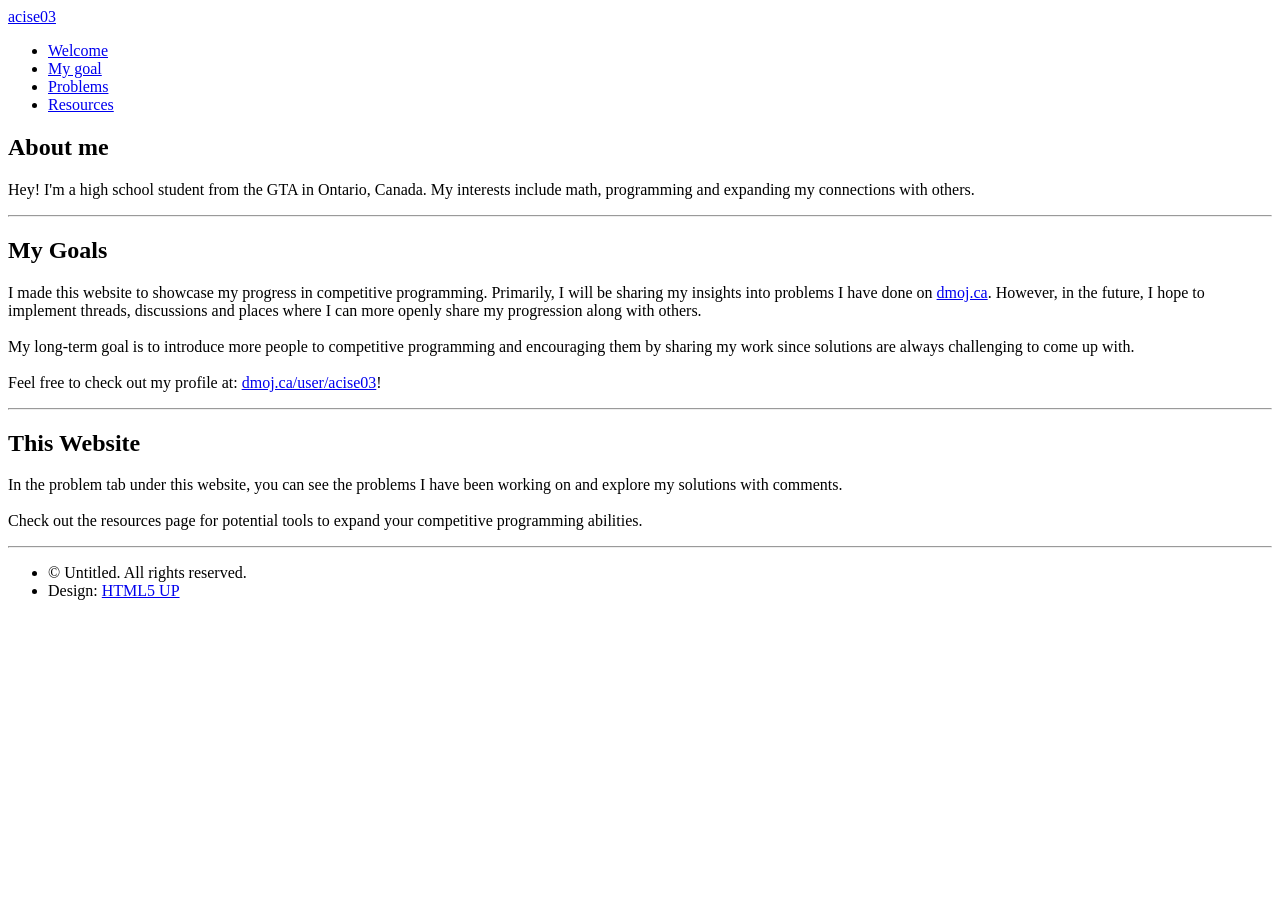
==== goal.html @ 1927cf11 "Welcome page and my goal complete" ====
<!DOCTYPE HTML>
<!--
	acise03 by HTML5 UP
	html5up.net | @ajlkn
	Free for personal and commercial use under the CCA 3.0 license (html5up.net/license)
-->
<html>

<head>
	<title>acise03</title>
	<meta charset="utf-8" />
	<meta name="viewport" content="width=device-width, initial-scale=1, user-scalable=no" />
	<link rel="stylesheet" href="assets/css/main.css" />
	<noscript>
		<link rel="stylesheet" href="assets/css/noscript.css" />
	</noscript>
</head>

<body class="is-preload">

	<!-- Header -->
	<header id="header">
		<a href="index.html" class="title">acise03</a>
		<nav>
			<ul>
				<li><a href="index.html">Welcome</a></li>
				<li><a href="goal.html">My goal</a></li>
				<li><a href="problems.html">Problems</a></li>
				<li><a href="resources.html">Resources</a></li>

			</ul>
		</nav>
	</header>

	<!-- Wrapper -->
	<div id="wrapper">

		<!-- Main -->
		<section id="main" class="wrapper">
			<div class="inner">

				<!-- Text -->
				<section>
					<h2>About me</h2>
					<p>Hey! I'm a high school student from the GTA in Ontario, Canada. My interests include math,
						programming and expanding my connections with others.</p>
					<hr />
					<h2>My Goals</h2>
					<p>I made this website to showcase my progress in competitive programming. Primarily, I will be
						sharing my insights into problems I have done on <a href="https://dmoj.ca/">dmoj.ca</a>.
						However, in the future, I hope to implement threads, discussions and places where I can more
						openly share my progression along with others. <br> <br> My long-term goal is to introduce more
						people to competitive programming and encouraging them by sharing my work since solutions are
						always challenging to come up with. <br><br>Feel free to check out my profile at: <a
							href="https://dmoj.ca/user/acise03">dmoj.ca/user/acise03</a>!</p>

					<hr />
					<h2>This Website</h2>
					<p>In the problem tab under this website, you can see the problems I have been working on and explore my solutions with comments.<br><br> Check out the resources page for potential tools to expand your competitive programming abilities.</p>

					<hr />


				</section>

			</div>
		</section>

		<!-- Footer -->
		<footer id="footer" class="wrapper alt">
			<div class="inner">
				<ul class="menu">
					<li>&copy; Untitled. All rights reserved.</li>
					<li>Design: <a href="http://html5up.net">HTML5 UP</a></li>
				</ul>
			</div>
		</footer>

		<!-- Scripts -->
		<script src="assets/js/jquery.min.js"></script>
		<script src="assets/js/jquery.scrollex.min.js"></script>
		<script src="assets/js/jquery.scrolly.min.js"></script>
		<script src="assets/js/browser.min.js"></script>
		<script src="assets/js/breakpoints.min.js"></script>
		<script src="assets/js/util.js"></script>
		<script src="assets/js/main.js"></script>

</body>

</html>
---- assets/css/main.css ----
@import url(fontawesome-all.min.css);

/*
	Hyperspace by HTML5 UP
	html5up.net | @ajlkn
	Free for personal and commercial use under the CCA 3.0 license (html5up.net/license)
*/

html, body, div, span, applet, object,
iframe, h1, h2, h3, h4, h5, h6, p, blockquote,
pre, a, abbr, acronym, address, big, cite,
code, del, dfn, em, img, ins, kbd, q, s, samp,
small, strike, strong, sub, sup, tt, var, b,
u, i, center, dl, dt, dd, ol, ul, li, fieldset,
form, label, legend, table, caption, tbody,
tfoot, thead, tr, th, td, article, aside,
canvas, details, embed, figure, figcaption,
footer, header, hgroup, menu, nav, output, ruby,
section, summary, time, mark, audio, video {
	margin: 0;
	padding: 0;
	border: 0;
	font-size: 100%;
	font: inherit;
	vertical-align: baseline;}

article, aside, details, figcaption, figure,
footer, header, hgroup, menu, nav, section {
	display: block;}

body {
	line-height: 1;
}

ol, ul {
	list-style: none;
}

blockquote, q {
	quotes: none;
}

	blockquote:before, blockquote:after, q:before, q:after {
		content: '';
		content: none;
	}

table {
	border-collapse: collapse;
	border-spacing: 0;
}

body {
	-webkit-text-size-adjust: none;
}

mark {
	background-color: transparent;
	color: inherit;
}

input::-moz-focus-inner {
	border: 0;
	padding: 0;
}

input, select, textarea {
	-moz-appearance: none;
	-webkit-appearance: none;
	-ms-appearance: none;
	appearance: none;
}

/* Basic */

	@-ms-viewport {
		width: device-width;
	}

	body {
		-ms-overflow-style: scrollbar;
	}

	@media screen and (max-width: 480px) {

		html, body {
			min-width: 320px;
		}

	}

	html {
		box-sizing: border-box;
	}

	*, *:before, *:after {
		box-sizing: inherit;
	}

	body {
		background: #312450;
	}

		body.is-preload *, body.is-preload *:before, body.is-preload *:after {
			-moz-animation: none !important;
			-webkit-animation: none !important;
			-ms-animation: none !important;
			animation: none !important;
			-moz-transition: none !important;
			-webkit-transition: none !important;
			-ms-transition: none !important;
			transition: none !important;
		}

/* Type */

	body, input, select, textarea {
		color: rgba(255, 255, 255, 0.55);
		font-family: Arial, Helvetica, sans-serif;
		font-size: 16.5pt;
		font-weight: normal;
		line-height: 1.75;
	}

		@media screen and (max-width: 1680px) {

			body, input, select, textarea {
				font-size: 13pt;
			}

		}

		@media screen and (max-width: 1280px) {

			body, input, select, textarea {
				font-size: 12pt;
			}

		}

		@media screen and (max-width: 360px) {

			body, input, select, textarea {
				font-size: 11pt;
			}

		}

	a {
		-moz-transition: color 0.2s ease, border-bottom-color 0.2s ease;
		-webkit-transition: color 0.2s ease, border-bottom-color 0.2s ease;
		-ms-transition: color 0.2s ease, border-bottom-color 0.2s ease;
		transition: color 0.2s ease, border-bottom-color 0.2s ease;
		border-bottom: dotted 1px rgba(255, 255, 255, 0.35);
		color: inherit;
		text-decoration: none;
	}

		a:hover {
			border-bottom-color: transparent;
			color: #ffffff;
		}

	strong, b {
		color: #ffffff;
		font-weight: bold;
	}

	em, i {
		font-style: italic;
	}

	p {
		margin: 0 0 2em 0;
	}

	h1, h2, h3, h4, h5, h6 {
		color: #ffffff;
		font-weight: bold;
		line-height: 1.5;
		margin: 0 0 0.5em 0;
	}

		h1 a, h2 a, h3 a, h4 a, h5 a, h6 a {
			color: inherit;
			text-decoration: none;
		}

	h1 {
		font-size: 2.75em;
	}

		h1.major {
			margin: 0 0 1.3em 0;
			position: relative;
			padding-bottom: 0.35em;
		}

			h1.major:after {
				background-image: -moz-linear-gradient(to right, #5e42a6, #b74e91);
				background-image: -webkit-linear-gradient(to right, #5e42a6, #b74e91);
				background-image: -ms-linear-gradient(to right, #5e42a6, #b74e91);
				background-image: linear-gradient(to right, #5e42a6, #b74e91);
				-moz-transition: max-width 0.2s ease;
				-webkit-transition: max-width 0.2s ease;
				-ms-transition: max-width 0.2s ease;
				transition: max-width 0.2s ease;
				border-radius: 0.2em;
				bottom: 0;
				content: '';
				height: 0.05em;
				position: absolute;
				right: 0;
				width: 100%;
			}

	h2 {
		font-size: 1.75em;
	}

	h3 {
		font-size: 1.1em;
	}

	h4 {
		font-size: 1em;
	}

	h5 {
		font-size: 0.8em;
	}

	h6 {
		font-size: 0.6em;
	}

	@media screen and (max-width: 736px) {

		h1 {
			font-size: 2em;
		}

		h2 {
			font-size: 1.25em;
		}

		h3 {
			font-size: 1em;
		}

		h4 {
			font-size: 0.8em;
		}

		h5 {
			font-size: 0.6em;
		}

		h6 {
			font-size: 0.6em;
		}

	}

	sub {
		font-size: 0.8em;
		position: relative;
		top: 0.5em;
	}

	sup {
		font-size: 0.8em;
		position: relative;
		top: -0.5em;
	}

	blockquote {
		border-left: solid 4px rgba(255, 255, 255, 0.15);
		font-style: italic;
		margin: 0 0 2em 0;
		padding: 0.5em 0 0.5em 2em;
	}

	code {
		background: rgba(255, 255, 255, 0.05);
		border-radius: 0.25em;
		border: solid 1px rgba(255, 255, 255, 0.15);
		font-family: "Courier New", monospace;
		font-size: 0.9em;
		margin: 0 0.25em;
		padding: 0.25em 0.65em;
	}

	pre {
		-webkit-overflow-scrolling: touch;
		font-family: "Courier New", monospace;
		font-size: 0.9em;
		margin: 0 0 2em 0;
	}

		pre code {
			display: block;
			line-height: 1.75em;
			padding: 1em 1.5em;
			overflow-x: auto;
		}

	hr {
		border: 0;
		border-bottom: solid 1px rgba(255, 255, 255, 0.15);
		margin: 2em 0;
	}

		hr.major {
			margin: 3em 0;
		}

	.align-left {
		text-align: left;
	}

	.align-center {
		text-align: center;
	}

	.align-right {
		text-align: right;
	}

/* Row */

	.row {
		display: flex;
		flex-wrap: wrap;
		box-sizing: border-box;
		align-items: stretch;
	}

		.row > * {
			box-sizing: border-box;
		}

		.row.gtr-uniform > * > :last-child {
			margin-bottom: 0;
		}

		.row.aln-left {
			justify-content: flex-start;
		}

		.row.aln-center {
			justify-content: center;
		}

		.row.aln-right {
			justify-content: flex-end;
		}

		.row.aln-top {
			align-items: flex-start;
		}

		.row.aln-middle {
			align-items: center;
		}

		.row.aln-bottom {
			align-items: flex-end;
		}

		.row > .imp {
			order: -1;
		}

		.row > .col-1 {
			width: 8.33333%;
		}

		.row > .off-1 {
			margin-left: 8.33333%;
		}

		.row > .col-2 {
			width: 16.66667%;
		}

		.row > .off-2 {
			margin-left: 16.66667%;
		}

		.row > .col-3 {
			width: 25%;
		}

		.row > .off-3 {
			margin-left: 25%;
		}

		.row > .col-4 {
			width: 33.33333%;
		}

		.row > .off-4 {
			margin-left: 33.33333%;
		}

		.row > .col-5 {
			width: 41.66667%;
		}

		.row > .off-5 {
			margin-left: 41.66667%;
		}

		.row > .col-6 {
			width: 50%;
		}

		.row > .off-6 {
			margin-left: 50%;
		}

		.row > .col-7 {
			width: 58.33333%;
		}

		.row > .off-7 {
			margin-left: 58.33333%;
		}

		.row > .col-8 {
			width: 66.66667%;
		}

		.row > .off-8 {
			margin-left: 66.66667%;
		}

		.row > .col-9 {
			width: 75%;
		}

		.row > .off-9 {
			margin-left: 75%;
		}

		.row > .col-10 {
			width: 83.33333%;
		}

		.row > .off-10 {
			margin-left: 83.33333%;
		}

		.row > .col-11 {
			width: 91.66667%;
		}

		.row > .off-11 {
			margin-left: 91.66667%;
		}

		.row > .col-12 {
			width: 100%;
		}

		.row > .off-12 {
			margin-left: 100%;
		}

		.row.gtr-0 {
			margin-top: 0;
			margin-left: 0em;
		}

			.row.gtr-0 > * {
				padding: 0 0 0 0em;
			}

			.row.gtr-0.gtr-uniform {
				margin-top: 0em;
			}

				.row.gtr-0.gtr-uniform > * {
					padding-top: 0em;
				}

		.row.gtr-25 {
			margin-top: 0;
			margin-left: -0.375em;
		}

			.row.gtr-25 > * {
				padding: 0 0 0 0.375em;
			}

			.row.gtr-25.gtr-uniform {
				margin-top: -0.375em;
			}

				.row.gtr-25.gtr-uniform > * {
					padding-top: 0.375em;
				}

		.row.gtr-50 {
			margin-top: 0;
			margin-left: -0.75em;
		}

			.row.gtr-50 > * {
				padding: 0 0 0 0.75em;
			}

			.row.gtr-50.gtr-uniform {
				margin-top: -0.75em;
			}

				.row.gtr-50.gtr-uniform > * {
					padding-top: 0.75em;
				}

		.row {
			margin-top: 0;
			margin-left: -1.5em;
		}

			.row > * {
				padding: 0 0 0 1.5em;
			}

			.row.gtr-uniform {
				margin-top: -1.5em;
			}

				.row.gtr-uniform > * {
					padding-top: 1.5em;
				}

		.row.gtr-150 {
			margin-top: 0;
			margin-left: -2.25em;
		}

			.row.gtr-150 > * {
				padding: 0 0 0 2.25em;
			}

			.row.gtr-150.gtr-uniform {
				margin-top: -2.25em;
			}

				.row.gtr-150.gtr-uniform > * {
					padding-top: 2.25em;
				}

		.row.gtr-200 {
			margin-top: 0;
			margin-left: -3em;
		}

			.row.gtr-200 > * {
				padding: 0 0 0 3em;
			}

			.row.gtr-200.gtr-uniform {
				margin-top: -3em;
			}

				.row.gtr-200.gtr-uniform > * {
					padding-top: 3em;
				}

		@media screen and (max-width: 1680px) {

			.row {
				display: flex;
				flex-wrap: wrap;
				box-sizing: border-box;
				align-items: stretch;
			}

				.row > * {
					box-sizing: border-box;
				}

				.row.gtr-uniform > * > :last-child {
					margin-bottom: 0;
				}

				.row.aln-left {
					justify-content: flex-start;
				}

				.row.aln-center {
					justify-content: center;
				}

				.row.aln-right {
					justify-content: flex-end;
				}

				.row.aln-top {
					align-items: flex-start;
				}

				.row.aln-middle {
					align-items: center;
				}

				.row.aln-bottom {
					align-items: flex-end;
				}

				.row > .imp-xlarge {
					order: -1;
				}

				.row > .col-1-xlarge {
					width: 8.33333%;
				}

				.row > .off-1-xlarge {
					margin-left: 8.33333%;
				}

				.row > .col-2-xlarge {
					width: 16.66667%;
				}

				.row > .off-2-xlarge {
					margin-left: 16.66667%;
				}

				.row > .col-3-xlarge {
					width: 25%;
				}

				.row > .off-3-xlarge {
					margin-left: 25%;
				}

				.row > .col-4-xlarge {
					width: 33.33333%;
				}

				.row > .off-4-xlarge {
					margin-left: 33.33333%;
				}

				.row > .col-5-xlarge {
					width: 41.66667%;
				}

				.row > .off-5-xlarge {
					margin-left: 41.66667%;
				}

				.row > .col-6-xlarge {
					width: 50%;
				}

				.row > .off-6-xlarge {
					margin-left: 50%;
				}

				.row > .col-7-xlarge {
					width: 58.33333%;
				}

				.row > .off-7-xlarge {
					margin-left: 58.33333%;
				}

				.row > .col-8-xlarge {
					width: 66.66667%;
				}

				.row > .off-8-xlarge {
					margin-left: 66.66667%;
				}

				.row > .col-9-xlarge {
					width: 75%;
				}

				.row > .off-9-xlarge {
					margin-left: 75%;
				}

				.row > .col-10-xlarge {
					width: 83.33333%;
				}

				.row > .off-10-xlarge {
					margin-left: 83.33333%;
				}

				.row > .col-11-xlarge {
					width: 91.66667%;
				}

				.row > .off-11-xlarge {
					margin-left: 91.66667%;
				}

				.row > .col-12-xlarge {
					width: 100%;
				}

				.row > .off-12-xlarge {
					margin-left: 100%;
				}

				.row.gtr-0 {
					margin-top: 0;
					margin-left: 0em;
				}

					.row.gtr-0 > * {
						padding: 0 0 0 0em;
					}

					.row.gtr-0.gtr-uniform {
						margin-top: 0em;
					}

						.row.gtr-0.gtr-uniform > * {
							padding-top: 0em;
						}

				.row.gtr-25 {
					margin-top: 0;
					margin-left: -0.375em;
				}

					.row.gtr-25 > * {
						padding: 0 0 0 0.375em;
					}

					.row.gtr-25.gtr-uniform {
						margin-top: -0.375em;
					}

						.row.gtr-25.gtr-uniform > * {
							padding-top: 0.375em;
						}

				.row.gtr-50 {
					margin-top: 0;
					margin-left: -0.75em;
				}

					.row.gtr-50 > * {
						padding: 0 0 0 0.75em;
					}

					.row.gtr-50.gtr-uniform {
						margin-top: -0.75em;
					}

						.row.gtr-50.gtr-uniform > * {
							padding-top: 0.75em;
						}

				.row {
					margin-top: 0;
					margin-left: -1.5em;
				}

					.row > * {
						padding: 0 0 0 1.5em;
					}

					.row.gtr-uniform {
						margin-top: -1.5em;
					}

						.row.gtr-uniform > * {
							padding-top: 1.5em;
						}

				.row.gtr-150 {
					margin-top: 0;
					margin-left: -2.25em;
				}

					.row.gtr-150 > * {
						padding: 0 0 0 2.25em;
					}

					.row.gtr-150.gtr-uniform {
						margin-top: -2.25em;
					}

						.row.gtr-150.gtr-uniform > * {
							padding-top: 2.25em;
						}

				.row.gtr-200 {
					margin-top: 0;
					margin-left: -3em;
				}

					.row.gtr-200 > * {
						padding: 0 0 0 3em;
					}

					.row.gtr-200.gtr-uniform {
						margin-top: -3em;
					}

						.row.gtr-200.gtr-uniform > * {
							padding-top: 3em;
						}

		}

		@media screen and (max-width: 1280px) {

			.row {
				display: flex;
				flex-wrap: wrap;
				box-sizing: border-box;
				align-items: stretch;
			}

				.row > * {
					box-sizing: border-box;
				}

				.row.gtr-uniform > * > :last-child {
					margin-bottom: 0;
				}

				.row.aln-left {
					justify-content: flex-start;
				}

				.row.aln-center {
					justify-content: center;
				}

				.row.aln-right {
					justify-content: flex-end;
				}

				.row.aln-top {
					align-items: flex-start;
				}

				.row.aln-middle {
					align-items: center;
				}

				.row.aln-bottom {
					align-items: flex-end;
				}

				.row > .imp-large {
					order: -1;
				}

				.row > .col-1-large {
					width: 8.33333%;
				}

				.row > .off-1-large {
					margin-left: 8.33333%;
				}

				.row > .col-2-large {
					width: 16.66667%;
				}

				.row > .off-2-large {
					margin-left: 16.66667%;
				}

				.row > .col-3-large {
					width: 25%;
				}

				.row > .off-3-large {
					margin-left: 25%;
				}

				.row > .col-4-large {
					width: 33.33333%;
				}

				.row > .off-4-large {
					margin-left: 33.33333%;
				}

				.row > .col-5-large {
					width: 41.66667%;
				}

				.row > .off-5-large {
					margin-left: 41.66667%;
				}

				.row > .col-6-large {
					width: 50%;
				}

				.row > .off-6-large {
					margin-left: 50%;
				}

				.row > .col-7-large {
					width: 58.33333%;
				}

				.row > .off-7-large {
					margin-left: 58.33333%;
				}

				.row > .col-8-large {
					width: 66.66667%;
				}

				.row > .off-8-large {
					margin-left: 66.66667%;
				}

				.row > .col-9-large {
					width: 75%;
				}

				.row > .off-9-large {
					margin-left: 75%;
				}

				.row > .col-10-large {
					width: 83.33333%;
				}

				.row > .off-10-large {
					margin-left: 83.33333%;
				}

				.row > .col-11-large {
					width: 91.66667%;
				}

				.row > .off-11-large {
					margin-left: 91.66667%;
				}

				.row > .col-12-large {
					width: 100%;
				}

				.row > .off-12-large {
					margin-left: 100%;
				}

				.row.gtr-0 {
					margin-top: 0;
					margin-left: 0em;
				}

					.row.gtr-0 > * {
						padding: 0 0 0 0em;
					}

					.row.gtr-0.gtr-uniform {
						margin-top: 0em;
					}

						.row.gtr-0.gtr-uniform > * {
							padding-top: 0em;
						}

				.row.gtr-25 {
					margin-top: 0;
					margin-left: -0.375em;
				}

					.row.gtr-25 > * {
						padding: 0 0 0 0.375em;
					}

					.row.gtr-25.gtr-uniform {
						margin-top: -0.375em;
					}

						.row.gtr-25.gtr-uniform > * {
							padding-top: 0.375em;
						}

				.row.gtr-50 {
					margin-top: 0;
					margin-left: -0.75em;
				}

					.row.gtr-50 > * {
						padding: 0 0 0 0.75em;
					}

					.row.gtr-50.gtr-uniform {
						margin-top: -0.75em;
					}

						.row.gtr-50.gtr-uniform > * {
							padding-top: 0.75em;
						}

				.row {
					margin-top: 0;
					margin-left: -1.5em;
				}

					.row > * {
						padding: 0 0 0 1.5em;
					}

					.row.gtr-uniform {
						margin-top: -1.5em;
					}

						.row.gtr-uniform > * {
							padding-top: 1.5em;
						}

				.row.gtr-150 {
					margin-top: 0;
					margin-left: -2.25em;
				}

					.row.gtr-150 > * {
						padding: 0 0 0 2.25em;
					}

					.row.gtr-150.gtr-uniform {
						margin-top: -2.25em;
					}

						.row.gtr-150.gtr-uniform > * {
							padding-top: 2.25em;
						}

				.row.gtr-200 {
					margin-top: 0;
					margin-left: -3em;
				}

					.row.gtr-200 > * {
						padding: 0 0 0 3em;
					}

					.row.gtr-200.gtr-uniform {
						margin-top: -3em;
					}

						.row.gtr-200.gtr-uniform > * {
							padding-top: 3em;
						}

		}

		@media screen and (max-width: 980px) {

			.row {
				display: flex;
				flex-wrap: wrap;
				box-sizing: border-box;
				align-items: stretch;
			}

				.row > * {
					box-sizing: border-box;
				}

				.row.gtr-uniform > * > :last-child {
					margin-bottom: 0;
				}

				.row.aln-left {
					justify-content: flex-start;
				}

				.row.aln-center {
					justify-content: center;
				}

				.row.aln-right {
					justify-content: flex-end;
				}

				.row.aln-top {
					align-items: flex-start;
				}

				.row.aln-middle {
					align-items: center;
				}

				.row.aln-bottom {
					align-items: flex-end;
				}

				.row > .imp-medium {
					order: -1;
				}

				.row > .col-1-medium {
					width: 8.33333%;
				}

				.row > .off-1-medium {
					margin-left: 8.33333%;
				}

				.row > .col-2-medium {
					width: 16.66667%;
				}

				.row > .off-2-medium {
					margin-left: 16.66667%;
				}

				.row > .col-3-medium {
					width: 25%;
				}

				.row > .off-3-medium {
					margin-left: 25%;
				}

				.row > .col-4-medium {
					width: 33.33333%;
				}

				.row > .off-4-medium {
					margin-left: 33.33333%;
				}

				.row > .col-5-medium {
					width: 41.66667%;
				}

				.row > .off-5-medium {
					margin-left: 41.66667%;
				}

				.row > .col-6-medium {
					width: 50%;
				}

				.row > .off-6-medium {
					margin-left: 50%;
				}

				.row > .col-7-medium {
					width: 58.33333%;
				}

				.row > .off-7-medium {
					margin-left: 58.33333%;
				}

				.row > .col-8-medium {
					width: 66.66667%;
				}

				.row > .off-8-medium {
					margin-left: 66.66667%;
				}

				.row > .col-9-medium {
					width: 75%;
				}

				.row > .off-9-medium {
					margin-left: 75%;
				}

				.row > .col-10-medium {
					width: 83.33333%;
				}

				.row > .off-10-medium {
					margin-left: 83.33333%;
				}

				.row > .col-11-medium {
					width: 91.66667%;
				}

				.row > .off-11-medium {
					margin-left: 91.66667%;
				}

				.row > .col-12-medium {
					width: 100%;
				}

				.row > .off-12-medium {
					margin-left: 100%;
				}

				.row.gtr-0 {
					margin-top: 0;
					margin-left: 0em;
				}

					.row.gtr-0 > * {
						padding: 0 0 0 0em;
					}

					.row.gtr-0.gtr-uniform {
						margin-top: 0em;
					}

						.row.gtr-0.gtr-uniform > * {
							padding-top: 0em;
						}

				.row.gtr-25 {
					margin-top: 0;
					margin-left: -0.375em;
				}

					.row.gtr-25 > * {
						padding: 0 0 0 0.375em;
					}

					.row.gtr-25.gtr-uniform {
						margin-top: -0.375em;
					}

						.row.gtr-25.gtr-uniform > * {
							padding-top: 0.375em;
						}

				.row.gtr-50 {
					margin-top: 0;
					margin-left: -0.75em;
				}

					.row.gtr-50 > * {
						padding: 0 0 0 0.75em;
					}

					.row.gtr-50.gtr-uniform {
						margin-top: -0.75em;
					}

						.row.gtr-50.gtr-uniform > * {
							padding-top: 0.75em;
						}

				.row {
					margin-top: 0;
					margin-left: -1.5em;
				}

					.row > * {
						padding: 0 0 0 1.5em;
					}

					.row.gtr-uniform {
						margin-top: -1.5em;
					}

						.row.gtr-uniform > * {
							padding-top: 1.5em;
						}

				.row.gtr-150 {
					margin-top: 0;
					margin-left: -2.25em;
				}

					.row.gtr-150 > * {
						padding: 0 0 0 2.25em;
					}

					.row.gtr-150.gtr-uniform {
						margin-top: -2.25em;
					}

						.row.gtr-150.gtr-uniform > * {
							padding-top: 2.25em;
						}

				.row.gtr-200 {
					margin-top: 0;
					margin-left: -3em;
				}

					.row.gtr-200 > * {
						padding: 0 0 0 3em;
					}

					.row.gtr-200.gtr-uniform {
						margin-top: -3em;
					}

						.row.gtr-200.gtr-uniform > * {
							padding-top: 3em;
						}

		}

		@media screen and (max-width: 736px) {

			.row {
				display: flex;
				flex-wrap: wrap;
				box-sizing: border-box;
				align-items: stretch;
			}

				.row > * {
					box-sizing: border-box;
				}

				.row.gtr-uniform > * > :last-child {
					margin-bottom: 0;
				}

				.row.aln-left {
					justify-content: flex-start;
				}

				.row.aln-center {
					justify-content: center;
				}

				.row.aln-right {
					justify-content: flex-end;
				}

				.row.aln-top {
					align-items: flex-start;
				}

				.row.aln-middle {
					align-items: center;
				}

				.row.aln-bottom {
					align-items: flex-end;
				}

				.row > .imp-small {
					order: -1;
				}

				.row > .col-1-small {
					width: 8.33333%;
				}

				.row > .off-1-small {
					margin-left: 8.33333%;
				}

				.row > .col-2-small {
					width: 16.66667%;
				}

				.row > .off-2-small {
					margin-left: 16.66667%;
				}

				.row > .col-3-small {
					width: 25%;
				}

				.row > .off-3-small {
					margin-left: 25%;
				}

				.row > .col-4-small {
					width: 33.33333%;
				}

				.row > .off-4-small {
					margin-left: 33.33333%;
				}

				.row > .col-5-small {
					width: 41.66667%;
				}

				.row > .off-5-small {
					margin-left: 41.66667%;
				}

				.row > .col-6-small {
					width: 50%;
				}

				.row > .off-6-small {
					margin-left: 50%;
				}

				.row > .col-7-small {
					width: 58.33333%;
				}

				.row > .off-7-small {
					margin-left: 58.33333%;
				}

				.row > .col-8-small {
					width: 66.66667%;
				}

				.row > .off-8-small {
					margin-left: 66.66667%;
				}

				.row > .col-9-small {
					width: 75%;
				}

				.row > .off-9-small {
					margin-left: 75%;
				}

				.row > .col-10-small {
					width: 83.33333%;
				}

				.row > .off-10-small {
					margin-left: 83.33333%;
				}

				.row > .col-11-small {
					width: 91.66667%;
				}

				.row > .off-11-small {
					margin-left: 91.66667%;
				}

				.row > .col-12-small {
					width: 100%;
				}

				.row > .off-12-small {
					margin-left: 100%;
				}

				.row.gtr-0 {
					margin-top: 0;
					margin-left: 0em;
				}

					.row.gtr-0 > * {
						padding: 0 0 0 0em;
					}

					.row.gtr-0.gtr-uniform {
						margin-top: 0em;
					}

						.row.gtr-0.gtr-uniform > * {
							padding-top: 0em;
						}

				.row.gtr-25 {
					margin-top: 0;
					margin-left: -0.375em;
				}

					.row.gtr-25 > * {
						padding: 0 0 0 0.375em;
					}

					.row.gtr-25.gtr-uniform {
						margin-top: -0.375em;
					}

						.row.gtr-25.gtr-uniform > * {
							padding-top: 0.375em;
						}

				.row.gtr-50 {
					margin-top: 0;
					margin-left: -0.75em;
				}

					.row.gtr-50 > * {
						padding: 0 0 0 0.75em;
					}

					.row.gtr-50.gtr-uniform {
						margin-top: -0.75em;
					}

						.row.gtr-50.gtr-uniform > * {
							padding-top: 0.75em;
						}

				.row {
					margin-top: 0;
					margin-left: -1.5em;
				}

					.row > * {
						padding: 0 0 0 1.5em;
					}

					.row.gtr-uniform {
						margin-top: -1.5em;
					}

						.row.gtr-uniform > * {
							padding-top: 1.5em;
						}

				.row.gtr-150 {
					margin-top: 0;
					margin-left: -2.25em;
				}

					.row.gtr-150 > * {
						padding: 0 0 0 2.25em;
					}

					.row.gtr-150.gtr-uniform {
						margin-top: -2.25em;
					}

						.row.gtr-150.gtr-uniform > * {
							padding-top: 2.25em;
						}

				.row.gtr-200 {
					margin-top: 0;
					margin-left: -3em;
				}

					.row.gtr-200 > * {
						padding: 0 0 0 3em;
					}

					.row.gtr-200.gtr-uniform {
						margin-top: -3em;
					}

						.row.gtr-200.gtr-uniform > * {
							padding-top: 3em;
						}

		}

		@media screen and (max-width: 480px) {

			.row {
				display: flex;
				flex-wrap: wrap;
				box-sizing: border-box;
				align-items: stretch;
			}

				.row > * {
					box-sizing: border-box;
				}

				.row.gtr-uniform > * > :last-child {
					margin-bottom: 0;
				}

				.row.aln-left {
					justify-content: flex-start;
				}

				.row.aln-center {
					justify-content: center;
				}

				.row.aln-right {
					justify-content: flex-end;
				}

				.row.aln-top {
					align-items: flex-start;
				}

				.row.aln-middle {
					align-items: center;
				}

				.row.aln-bottom {
					align-items: flex-end;
				}

				.row > .imp-xsmall {
					order: -1;
				}

				.row > .col-1-xsmall {
					width: 8.33333%;
				}

				.row > .off-1-xsmall {
					margin-left: 8.33333%;
				}

				.row > .col-2-xsmall {
					width: 16.66667%;
				}

				.row > .off-2-xsmall {
					margin-left: 16.66667%;
				}

				.row > .col-3-xsmall {
					width: 25%;
				}

				.row > .off-3-xsmall {
					margin-left: 25%;
				}

				.row > .col-4-xsmall {
					width: 33.33333%;
				}

				.row > .off-4-xsmall {
					margin-left: 33.33333%;
				}

				.row > .col-5-xsmall {
					width: 41.66667%;
				}

				.row > .off-5-xsmall {
					margin-left: 41.66667%;
				}

				.row > .col-6-xsmall {
					width: 50%;
				}

				.row > .off-6-xsmall {
					margin-left: 50%;
				}

				.row > .col-7-xsmall {
					width: 58.33333%;
				}

				.row > .off-7-xsmall {
					margin-left: 58.33333%;
				}

				.row > .col-8-xsmall {
					width: 66.66667%;
				}

				.row > .off-8-xsmall {
					margin-left: 66.66667%;
				}

				.row > .col-9-xsmall {
					width: 75%;
				}

				.row > .off-9-xsmall {
					margin-left: 75%;
				}

				.row > .col-10-xsmall {
					width: 83.33333%;
				}

				.row > .off-10-xsmall {
					margin-left: 83.33333%;
				}

				.row > .col-11-xsmall {
					width: 91.66667%;
				}

				.row > .off-11-xsmall {
					margin-left: 91.66667%;
				}

				.row > .col-12-xsmall {
					width: 100%;
				}

				.row > .off-12-xsmall {
					margin-left: 100%;
				}

				.row.gtr-0 {
					margin-top: 0;
					margin-left: 0em;
				}

					.row.gtr-0 > * {
						padding: 0 0 0 0em;
					}

					.row.gtr-0.gtr-uniform {
						margin-top: 0em;
					}

						.row.gtr-0.gtr-uniform > * {
							padding-top: 0em;
						}

				.row.gtr-25 {
					margin-top: 0;
					margin-left: -0.375em;
				}

					.row.gtr-25 > * {
						padding: 0 0 0 0.375em;
					}

					.row.gtr-25.gtr-uniform {
						margin-top: -0.375em;
					}

						.row.gtr-25.gtr-uniform > * {
							padding-top: 0.375em;
						}

				.row.gtr-50 {
					margin-top: 0;
					margin-left: -0.75em;
				}

					.row.gtr-50 > * {
						padding: 0 0 0 0.75em;
					}

					.row.gtr-50.gtr-uniform {
						margin-top: -0.75em;
					}

						.row.gtr-50.gtr-uniform > * {
							padding-top: 0.75em;
						}

				.row {
					margin-top: 0;
					margin-left: -1.5em;
				}

					.row > * {
						padding: 0 0 0 1.5em;
					}

					.row.gtr-uniform {
						margin-top: -1.5em;
					}

						.row.gtr-uniform > * {
							padding-top: 1.5em;
						}

				.row.gtr-150 {
					margin-top: 0;
					margin-left: -2.25em;
				}

					.row.gtr-150 > * {
						padding: 0 0 0 2.25em;
					}

					.row.gtr-150.gtr-uniform {
						margin-top: -2.25em;
					}

						.row.gtr-150.gtr-uniform > * {
							padding-top: 2.25em;
						}

				.row.gtr-200 {
					margin-top: 0;
					margin-left: -3em;
				}

					.row.gtr-200 > * {
						padding: 0 0 0 3em;
					}

					.row.gtr-200.gtr-uniform {
						margin-top: -3em;
					}

						.row.gtr-200.gtr-uniform > * {
							padding-top: 3em;
						}

		}

/* Box */

	.box {
		border-radius: 0.25em;
		border: solid 1px rgba(255, 255, 255, 0.15);
		margin-bottom: 2em;
		padding: 1.5em;
	}

		.box > :last-child,
		.box > :last-child > :last-child,
		.box > :last-child > :last-child > :last-child {
			margin-bottom: 0;
		}

		.box.alt {
			border: 0;
			border-radius: 0;
			padding: 0;
		}

/* Button */

	input[type="submit"],
	input[type="reset"],
	input[type="button"],
	button,
	.button {
		-moz-appearance: none;
		-webkit-appearance: none;
		-ms-appearance: none;
		appearance: none;
		-moz-transition: border-color 0.2s ease;
		-webkit-transition: border-color 0.2s ease;
		-ms-transition: border-color 0.2s ease;
		transition: border-color 0.2s ease;
		background-color: transparent;
		border: solid 1px !important;
		border-color: rgba(255, 255, 255, 0.15) !important;
		border-radius: 3em;
		color: #ffffff !important;
		cursor: pointer;
		display: inline-block;
		font-size: 0.6em;
		font-weight: bold;
		height: calc(4.75em + 2px);
		letter-spacing: 0.25em;
		line-height: 4.75em;
		outline: 0;
		padding: 0 3.75em;
		position: relative;
		text-align: center;
		text-decoration: none;
		text-transform: uppercase;
		white-space: nowrap;
	}

		input[type="submit"]:after,
		input[type="reset"]:after,
		input[type="button"]:after,
		button:after,
		.button:after {
			-moz-transform: scale(0.25);
			-webkit-transform: scale(0.25);
			-ms-transform: scale(0.25);
			transform: scale(0.25);
			pointer-events: none;
			-moz-transition: opacity 0.2s ease, -moz-transform 0.2s ease;
			-webkit-transition: opacity 0.2s ease, -webkit-transform 0.2s ease;
			-ms-transition: opacity 0.2s ease, -ms-transform 0.2s ease;
			transition: opacity 0.2s ease, transform 0.2s ease;
			background: #ffffff;
			border-radius: 3em;
			content: '';
			height: 100%;
			left: 0;
			opacity: 0;
			position: absolute;
			top: 0;
			width: 100%;
		}

		input[type="submit"].icon:before,
		input[type="reset"].icon:before,
		input[type="button"].icon:before,
		button.icon:before,
		.button.icon:before {
			margin-right: 0.75em;
		}

		input[type="submit"].fit,
		input[type="reset"].fit,
		input[type="button"].fit,
		button.fit,
		.button.fit {
			width: 100%;
		}

		input[type="submit"].small,
		input[type="reset"].small,
		input[type="button"].small,
		button.small,
		.button.small {
			font-size: 0.4em;
		}

		input[type="submit"].large,
		input[type="reset"].large,
		input[type="button"].large,
		button.large,
		.button.large {
			font-size: 0.8em;
		}

		input[type="submit"].primary,
		input[type="reset"].primary,
		input[type="button"].primary,
		button.primary,
		.button.primary {
			background-color: #ffffff;
			color: #312450 !important;
		}

			input[type="submit"].primary:after,
			input[type="reset"].primary:after,
			input[type="button"].primary:after,
			button.primary:after,
			.button.primary:after {
				display: none;
			}

		input[type="submit"].disabled, input[type="submit"]:disabled,
		input[type="reset"].disabled,
		input[type="reset"]:disabled,
		input[type="button"].disabled,
		input[type="button"]:disabled,
		button.disabled,
		button:disabled,
		.button.disabled,
		.button:disabled {
			cursor: default;
			opacity: 0.5;
			pointer-events: none;
		}

		input[type="submit"]:hover,
		input[type="reset"]:hover,
		input[type="button"]:hover,
		button:hover,
		.button:hover {
			border-color: rgba(255, 255, 255, 0.55) !important;
		}

			input[type="submit"]:hover:after,
			input[type="reset"]:hover:after,
			input[type="button"]:hover:after,
			button:hover:after,
			.button:hover:after {
				opacity: 0.05;
				-moz-transform: scale(1);
				-webkit-transform: scale(1);
				-ms-transform: scale(1);
				transform: scale(1);
			}

			input[type="submit"]:hover:active,
			input[type="reset"]:hover:active,
			input[type="button"]:hover:active,
			button:hover:active,
			.button:hover:active {
				border-color: #ffffff !important;
			}

				input[type="submit"]:hover:active:after,
				input[type="reset"]:hover:active:after,
				input[type="button"]:hover:active:after,
				button:hover:active:after,
				.button:hover:active:after {
					opacity: 0.1;
				}

/* Features */

	.features {
		display: -moz-flex;
		display: -webkit-flex;
		display: -ms-flex;
		display: flex;
		-moz-flex-wrap: wrap;
		-webkit-flex-wrap: wrap;
		-ms-flex-wrap: wrap;
		flex-wrap: wrap;
		border-radius: 0.25em;
		border: solid 1px rgba(255, 255, 255, 0.15);
		background: rgba(255, 255, 255, 0.05);
		margin: 0 0 2em 0;
	}

		.features section {
			padding: 3.5em 3em 1em 7em ;
			width: 50%;
			border-top: solid 1px rgba(255, 255, 255, 0.15);
			position: relative;
		}

			.features section:nth-child(-n + 2) {
				border-top-width: 0;
			}

			.features section:nth-child(2n) {
				border-left: solid 1px rgba(255, 255, 255, 0.15);
			}

			.features section .icon {
				-moz-transition: opacity 0.5s ease, -moz-transform 0.5s ease;
				-webkit-transition: opacity 0.5s ease, -webkit-transform 0.5s ease;
				-ms-transition: opacity 0.5s ease, -ms-transform 0.5s ease;
				transition: opacity 0.5s ease, transform 0.5s ease;
				-moz-transition-delay: 1s;
				-webkit-transition-delay: 1s;
				-ms-transition-delay: 1s;
				transition-delay: 1s;
				-moz-transform: scale(1);
				-webkit-transform: scale(1);
				-ms-transform: scale(1);
				transform: scale(1);
				position: absolute;
				left: 3em;
				top: 3em;
				opacity: 1;
			}

			.features section:nth-child(1) .icon {
				-moz-transition-delay: 0.15s;
				-webkit-transition-delay: 0.15s;
				-ms-transition-delay: 0.15s;
				transition-delay: 0.15s;
			}

			.features section:nth-child(2) .icon {
				-moz-transition-delay: 0.3s;
				-webkit-transition-delay: 0.3s;
				-ms-transition-delay: 0.3s;
				transition-delay: 0.3s;
			}

			.features section:nth-child(3) .icon {
				-moz-transition-delay: 0.45s;
				-webkit-transition-delay: 0.45s;
				-ms-transition-delay: 0.45s;
				transition-delay: 0.45s;
			}

			.features section:nth-child(4) .icon {
				-moz-transition-delay: 0.6s;
				-webkit-transition-delay: 0.6s;
				-ms-transition-delay: 0.6s;
				transition-delay: 0.6s;
			}

			.features section:nth-child(5) .icon {
				-moz-transition-delay: 0.75s;
				-webkit-transition-delay: 0.75s;
				-ms-transition-delay: 0.75s;
				transition-delay: 0.75s;
			}

			.features section:nth-child(6) .icon {
				-moz-transition-delay: 0.9s;
				-webkit-transition-delay: 0.9s;
				-ms-transition-delay: 0.9s;
				transition-delay: 0.9s;
			}

			.features section:nth-child(7) .icon {
				-moz-transition-delay: 1.05s;
				-webkit-transition-delay: 1.05s;
				-ms-transition-delay: 1.05s;
				transition-delay: 1.05s;
			}

			.features section:nth-child(8) .icon {
				-moz-transition-delay: 1.2s;
				-webkit-transition-delay: 1.2s;
				-ms-transition-delay: 1.2s;
				transition-delay: 1.2s;
			}

			.features section:nth-child(9) .icon {
				-moz-transition-delay: 1.35s;
				-webkit-transition-delay: 1.35s;
				-ms-transition-delay: 1.35s;
				transition-delay: 1.35s;
			}

			.features section:nth-child(10) .icon {
				-moz-transition-delay: 1.5s;
				-webkit-transition-delay: 1.5s;
				-ms-transition-delay: 1.5s;
				transition-delay: 1.5s;
			}

			.features section:nth-child(11) .icon {
				-moz-transition-delay: 1.65s;
				-webkit-transition-delay: 1.65s;
				-ms-transition-delay: 1.65s;
				transition-delay: 1.65s;
			}

			.features section:nth-child(12) .icon {
				-moz-transition-delay: 1.8s;
				-webkit-transition-delay: 1.8s;
				-ms-transition-delay: 1.8s;
				transition-delay: 1.8s;
			}

			.features section:nth-child(13) .icon {
				-moz-transition-delay: 1.95s;
				-webkit-transition-delay: 1.95s;
				-ms-transition-delay: 1.95s;
				transition-delay: 1.95s;
			}

			.features section:nth-child(14) .icon {
				-moz-transition-delay: 2.1s;
				-webkit-transition-delay: 2.1s;
				-ms-transition-delay: 2.1s;
				transition-delay: 2.1s;
			}

			.features section:nth-child(15) .icon {
				-moz-transition-delay: 2.25s;
				-webkit-transition-delay: 2.25s;
				-ms-transition-delay: 2.25s;
				transition-delay: 2.25s;
			}

			.features section:nth-child(16) .icon {
				-moz-transition-delay: 2.4s;
				-webkit-transition-delay: 2.4s;
				-ms-transition-delay: 2.4s;
				transition-delay: 2.4s;
			}

			.features section:nth-child(17) .icon {
				-moz-transition-delay: 2.55s;
				-webkit-transition-delay: 2.55s;
				-ms-transition-delay: 2.55s;
				transition-delay: 2.55s;
			}

			.features section:nth-child(18) .icon {
				-moz-transition-delay: 2.7s;
				-webkit-transition-delay: 2.7s;
				-ms-transition-delay: 2.7s;
				transition-delay: 2.7s;
			}

			.features section:nth-child(19) .icon {
				-moz-transition-delay: 2.85s;
				-webkit-transition-delay: 2.85s;
				-ms-transition-delay: 2.85s;
				transition-delay: 2.85s;
			}

			.features section:nth-child(20) .icon {
				-moz-transition-delay: 3s;
				-webkit-transition-delay: 3s;
				-ms-transition-delay: 3s;
				transition-delay: 3s;
			}

		.features.inactive section .icon {
			-moz-transform: scale(0.5);
			-webkit-transform: scale(0.5);
			-ms-transform: scale(0.5);
			transform: scale(0.5);
			opacity: 0;
		}

		@media screen and (max-width: 980px) {

			.features {
				display: block;
			}

				.features section {
					border-top-width: 1px !important;
					border-left-width: 0 !important;
					width: 100%;
				}

					.features section:first-child {
						border-top-width: 0 !important;
					}

		}

		@media screen and (max-width: 736px) {

			.features section {
				padding: 2.5em 1.5em 0.1em 5.5em ;
			}

				.features section .icon {
					left: 1.5em;
					top: 2em;
				}

		}

		@media screen and (max-width: 480px) {

			.features section {
				padding: 2em 1.5em 0.1em 1.5em ;
			}

				.features section .icon {
					left: 0;
					position: relative;
					top: 0;
				}

		}

/* Form */

	form {
		margin: 0 0 2em 0;
	}

		form > :last-child {
			margin-bottom: 0;
		}

		form > .fields {
			display: -moz-flex;
			display: -webkit-flex;
			display: -ms-flex;
			display: flex;
			-moz-flex-wrap: wrap;
			-webkit-flex-wrap: wrap;
			-ms-flex-wrap: wrap;
			flex-wrap: wrap;
			width: calc(100% + 3em);
			margin: -1.5em 0 2em -1.5em;
		}

			form > .fields > .field {
				-moz-flex-grow: 0;
				-webkit-flex-grow: 0;
				-ms-flex-grow: 0;
				flex-grow: 0;
				-moz-flex-shrink: 0;
				-webkit-flex-shrink: 0;
				-ms-flex-shrink: 0;
				flex-shrink: 0;
				padding: 1.5em 0 0 1.5em;
				width: calc(100% - 1.5em);
			}

				form > .fields > .field.half {
					width: calc(50% - 0.75em);
				}

				form > .fields > .field.third {
					width: calc(100%/3 - 0.5em);
				}

				form > .fields > .field.quarter {
					width: calc(25% - 0.375em);
				}

		@media screen and (max-width: 480px) {

			form > .fields {
				width: calc(100% + 3em);
				margin: -1.5em 0 2em -1.5em;
			}

				form > .fields > .field {
					padding: 1.5em 0 0 1.5em;
					width: calc(100% - 1.5em);
				}

					form > .fields > .field.half {
						width: calc(100% - 1.5em);
					}

					form > .fields > .field.third {
						width: calc(100% - 1.5em);
					}

					form > .fields > .field.quarter {
						width: calc(100% - 1.5em);
					}

		}

	label {
		color: #ffffff;
		font-weight: bold;
		line-height: 1.5;
		margin: 0 0 0.7em 0;
		display: block;
		font-size: 1.1em;
	}

	input[type="text"],
	input[type="password"],
	input[type="email"],
	input[type="tel"],
	select,
	textarea {
		-moz-appearance: none;
		-webkit-appearance: none;
		-ms-appearance: none;
		appearance: none;
		background: rgba(255, 255, 255, 0.05);
		border-radius: 0.25em;
		border: none;
		border: solid 1px rgba(255, 255, 255, 0.15);
		color: inherit;
		display: block;
		outline: 0;
		padding: 0 1em;
		text-decoration: none;
		width: 100%;
	}

		input[type="text"]:invalid,
		input[type="password"]:invalid,
		input[type="email"]:invalid,
		input[type="tel"]:invalid,
		select:invalid,
		textarea:invalid {
			box-shadow: none;
		}

		input[type="text"]:focus,
		input[type="password"]:focus,
		input[type="email"]:focus,
		input[type="tel"]:focus,
		select:focus,
		textarea:focus {
			border-color: #ffffff;
			box-shadow: 0 0 0 1px #ffffff;
		}

	select {
		background-image: url("data:image/svg+xml;charset=utf8,%3Csvg xmlns='http://www.w3.org/2000/svg' width='40' height='40' preserveAspectRatio='none' viewBox='0 0 40 40'%3E%3Cpath d='M9.4,12.3l10.4,10.4l10.4-10.4c0.2-0.2,0.5-0.4,0.9-0.4c0.3,0,0.6,0.1,0.9,0.4l3.3,3.3c0.2,0.2,0.4,0.5,0.4,0.9 c0,0.4-0.1,0.6-0.4,0.9L20.7,31.9c-0.2,0.2-0.5,0.4-0.9,0.4c-0.3,0-0.6-0.1-0.9-0.4L4.3,17.3c-0.2-0.2-0.4-0.5-0.4-0.9 c0-0.4,0.1-0.6,0.4-0.9l3.3-3.3c0.2-0.2,0.5-0.4,0.9-0.4S9.1,12.1,9.4,12.3z' fill='rgba(255, 255, 255, 0.15)' /%3E%3C/svg%3E");
		background-size: 1.25rem;
		background-repeat: no-repeat;
		background-position: calc(100% - 1rem) center;
		height: 2.75em;
		padding-right: 2.75em;
		text-overflow: ellipsis;
	}

		select option {
			color: #ffffff;
			background: #312450;
		}

		select:focus::-ms-value {
			background-color: transparent;
		}

		select::-ms-expand {
			display: none;
		}

	input[type="text"],
	input[type="password"],
	input[type="email"],
	select {
		height: 2.75em;
	}

	textarea {
		padding: 0.75em 1em;
	}

		body.is-ie textarea {
			min-height: 10em;
		}

	input[type="checkbox"],
	input[type="radio"] {
		-moz-appearance: none;
		-webkit-appearance: none;
		-ms-appearance: none;
		appearance: none;
		display: block;
		float: left;
		margin-right: -2em;
		opacity: 0;
		width: 1em;
		z-index: -1;
	}

		input[type="checkbox"] + label,
		input[type="radio"] + label {
			text-decoration: none;
			color: rgba(255, 255, 255, 0.55);
			cursor: pointer;
			display: inline-block;
			font-size: 1em;
			font-weight: normal;
			padding-left: 2.4em;
			padding-right: 0.75em;
			position: relative;
		}

			input[type="checkbox"] + label:before,
			input[type="radio"] + label:before {
				-moz-osx-font-smoothing: grayscale;
				-webkit-font-smoothing: antialiased;
				display: inline-block;
				font-style: normal;
				font-variant: normal;
				text-rendering: auto;
				line-height: 1;
				text-transform: none !important;
				font-family: 'Font Awesome 5 Free';
				font-weight: 900;
			}

			input[type="checkbox"] + label:before,
			input[type="radio"] + label:before {
				background: rgba(255, 255, 255, 0.05);
				border-radius: 0.25em;
				border: solid 1px rgba(255, 255, 255, 0.15);
				content: '';
				display: inline-block;
				font-size: 0.8em;
				height: 2.0625em;
				left: 0;
				line-height: 2.0625em;
				position: absolute;
				text-align: center;
				top: 0;
				width: 2.0625em;
			}

		input[type="checkbox"]:checked + label:before,
		input[type="radio"]:checked + label:before {
			background: #ffffff;
			border-color: #ffffff;
			color: #b74e91;
			content: '\f00c';
		}

		input[type="checkbox"]:focus + label:before,
		input[type="radio"]:focus + label:before {
			border-color: #ffffff;
			box-shadow: 0 0 0 1px #ffffff;
		}

	input[type="checkbox"] + label:before {
		border-radius: 0.25em;
	}

	input[type="radio"] + label:before {
		border-radius: 100%;
	}

	::-webkit-input-placeholder {
		color: rgba(255, 255, 255, 0.35) !important;
		opacity: 1.0;
	}

	:-moz-placeholder {
		color: rgba(255, 255, 255, 0.35) !important;
		opacity: 1.0;
	}

	::-moz-placeholder {
		color: rgba(255, 255, 255, 0.35) !important;
		opacity: 1.0;
	}

	:-ms-input-placeholder {
		color: rgba(255, 255, 255, 0.35) !important;
		opacity: 1.0;
	}

/* Icon */

	.icon {
		text-decoration: none;
		border-bottom: none;
		position: relative;
	}

		.icon:before {
			-moz-osx-font-smoothing: grayscale;
			-webkit-font-smoothing: antialiased;
			display: inline-block;
			font-style: normal;
			font-variant: normal;
			text-rendering: auto;
			line-height: 1;
			text-transform: none !important;
			font-family: 'Font Awesome 5 Free';
			font-weight: 400;
		}

		.icon > .label {
			display: none;
		}

		.icon:before {
			line-height: inherit;
		}

		.icon.solid:before {
			font-weight: 900;
		}

		.icon.brands:before {
			font-family: 'Font Awesome 5 Brands';
		}

		.icon.major {
			width: 2.5em;
			height: 2.5em;
			display: block;
			background: #ffffff;
			border-radius: 100%;
			color: #312450;
			text-align: center;
			line-height: 2.5em;
			margin: 0 0 1.3em 0;
		}

			.icon.major:before {
				font-size: 1.25em;
			}

				.wrapper.style1 .icon.major:before {
					color: #5e42a6;
				}

				.wrapper.style1-alt .icon.major:before {
					color: #493382;
				}

				.wrapper.style2 .icon.major:before {
					color: #5052b5;
				}

				.wrapper.style2-alt .icon.major:before {
					color: #3e4094;
				}

				.wrapper.style3 .icon.major:before {
					color: #b74e91;
				}

				.wrapper.style3-alt .icon.major:before {
					color: #953d75;
				}

/* Image */

	.image {
		border-radius: 0.25em;
		border: 0;
		display: inline-block;
		position: relative;
	}

		.image img {
			border-radius: 0.25em;
			display: block;
		}

		.image.left, .image.right {
			max-width: 40%;
		}

			.image.left img, .image.right img {
				width: 100%;
			}

		.image.left {
			float: left;
			margin: 0 1.5em 1em 0;
			top: 0.25em;
		}

		.image.right {
			float: right;
			margin: 0 0 1em 1.5em;
			top: 0.25em;
		}

		.image.fit {
			display: block;
			margin: 0 0 2em 0;
			width: 100%;
		}

			.image.fit img {
				width: 100%;
			}

		.image.main {
			display: block;
			margin: 0 0 3em 0;
			width: 100%;
		}

			.image.main img {
				width: 100%;
			}

/* List */

	ol {
		list-style: decimal;
		margin: 0 0 2em 0;
		padding-left: 1.25em;
	}

		ol li {
			padding-left: 0.25em;
		}

	ul {
		list-style: disc;
		margin: 0 0 2em 0;
		padding-left: 1em;
	}

		ul li {
			padding-left: 0.5em;
		}

		ul.alt {
			list-style: none;
			padding-left: 0;
		}

			ul.alt li {
				border-top: solid 1px rgba(255, 255, 255, 0.15);
				padding: 0.5em 0;
			}

				ul.alt li:first-child {
					border-top: 0;
					padding-top: 0;
				}

	dl {
		margin: 0 0 2em 0;
	}

		dl dt {
			display: block;
			font-weight: bold;
			margin: 0 0 1em 0;
		}

		dl dd {
			margin-left: 2em;
		}

/* Actions */

	ul.actions {
		display: -moz-flex;
		display: -webkit-flex;
		display: -ms-flex;
		display: flex;
		cursor: default;
		list-style: none;
		margin-left: -1em;
		padding-left: 0;
	}

		ul.actions li {
			padding: 0 0 0 1em;
			vertical-align: middle;
		}

		ul.actions.special {
			-moz-justify-content: center;
			-webkit-justify-content: center;
			-ms-justify-content: center;
			justify-content: center;
			width: 100%;
			margin-left: 0;
		}

			ul.actions.special li:first-child {
				padding-left: 0;
			}

		ul.actions.stacked {
			-moz-flex-direction: column;
			-webkit-flex-direction: column;
			-ms-flex-direction: column;
			flex-direction: column;
			margin-left: 0;
		}

			ul.actions.stacked li {
				padding: 1.3em 0 0 0;
			}

				ul.actions.stacked li:first-child {
					padding-top: 0;
				}

		ul.actions.fit {
			width: calc(100% + 1em);
		}

			ul.actions.fit li {
				-moz-flex-grow: 1;
				-webkit-flex-grow: 1;
				-ms-flex-grow: 1;
				flex-grow: 1;
				-moz-flex-shrink: 1;
				-webkit-flex-shrink: 1;
				-ms-flex-shrink: 1;
				flex-shrink: 1;
				width: 100%;
			}

				ul.actions.fit li > * {
					width: 100%;
				}

			ul.actions.fit.stacked {
				width: 100%;
			}

		@media screen and (max-width: 480px) {

			ul.actions:not(.fixed) {
				-moz-flex-direction: column;
				-webkit-flex-direction: column;
				-ms-flex-direction: column;
				flex-direction: column;
				margin-left: 0;
				width: 100% !important;
			}

				ul.actions:not(.fixed) li {
					-moz-flex-grow: 1;
					-webkit-flex-grow: 1;
					-ms-flex-grow: 1;
					flex-grow: 1;
					-moz-flex-shrink: 1;
					-webkit-flex-shrink: 1;
					-ms-flex-shrink: 1;
					flex-shrink: 1;
					padding: 1em 0 0 0;
					text-align: center;
					width: 100%;
				}

					ul.actions:not(.fixed) li > * {
						width: 100%;
					}

					ul.actions:not(.fixed) li:first-child {
						padding-top: 0;
					}

					ul.actions:not(.fixed) li input[type="submit"],
					ul.actions:not(.fixed) li input[type="reset"],
					ul.actions:not(.fixed) li input[type="button"],
					ul.actions:not(.fixed) li button,
					ul.actions:not(.fixed) li .button {
						width: 100%;
					}

						ul.actions:not(.fixed) li input[type="submit"].icon:before,
						ul.actions:not(.fixed) li input[type="reset"].icon:before,
						ul.actions:not(.fixed) li input[type="button"].icon:before,
						ul.actions:not(.fixed) li button.icon:before,
						ul.actions:not(.fixed) li .button.icon:before {
							margin-left: -0.5rem;
						}

		}

/* Contact */

	ul.contact {
		list-style: none;
		padding: 0;
	}

		ul.contact > li {
			padding: 0;
			margin: 1.5em 0 0 0;
		}

			ul.contact > li:first-child {
				margin-top: 0;
			}

/* Icons */

	ul.icons {
		cursor: default;
		list-style: none;
		padding-left: 0;
	}

		ul.icons li {
			display: inline-block;
			padding: 0 0.75em 0 0;
		}

			ul.icons li:last-child {
				padding-right: 0;
			}

			ul.icons li > a, ul.icons li > span {
				border: 0;
			}

				ul.icons li > a .label, ul.icons li > span .label {
					display: none;
				}

/* Menu */

	ul.menu {
		list-style: none;
		padding: 0;
	}

		ul.menu > li {
			border-left: solid 1px rgba(255, 255, 255, 0.15);
			display: inline-block;
			line-height: 1;
			margin-left: 1.5em;
			padding: 0 0 0 1.5em;
		}

			ul.menu > li:first-child {
				border-left: 0;
				margin: 0;
				padding-left: 0;
			}

		@media screen and (max-width: 480px) {

			ul.menu > li {
				border-left: 0;
				display: block;
				line-height: inherit;
				margin: 0.5em 0 0 0;
				padding-left: 0;
			}

		}

/* Section/Article */

	section.special, article.special {
		text-align: center;
	}

	header p {
		color: rgba(255, 255, 255, 0.35);
		position: relative;
		margin: 0 0 1.5em 0;
	}

	header h2 + p {
		font-size: 1.25em;
		margin-top: -1em;
		line-height: 1.5em;
	}

	header h3 + p {
		font-size: 1.1em;
		margin-top: -0.8em;
		line-height: 1.5em;
	}

	header h4 + p,
	header h5 + p,
	header h6 + p {
		font-size: 0.9em;
		margin-top: -0.6em;
		line-height: 1.5em;
	}

/* Split */

	.split {
		display: -moz-flex;
		display: -webkit-flex;
		display: -ms-flex;
		display: flex;
	}

		.split > * {
			width: calc(50% - 2.5em);
		}

		.split > :nth-child(2n - 1) {
			padding-right: 2.5em;
			border-right: solid 1px rgba(255, 255, 255, 0.15);
		}

		.split > :nth-child(2n) {
			padding-left: 2.5em;
		}

		.split.style1 > :nth-child(2n - 1) {
			width: calc(66.66666% - 2.5em);
		}

		.split.style1 > :nth-child(2n) {
			width: calc(33.33333% - 2.5em);
		}

		@media screen and (max-width: 1680px) {

			.split > * {
				width: calc(50% - 2em);
			}

			.split > :nth-child(2n - 1) {
				padding-right: 2em;
			}

			.split > :nth-child(2n) {
				padding-left: 2em;
			}

			.split.style1 > :nth-child(2n - 1) {
				width: calc(66.66666% - 2em);
			}

			.split.style1 > :nth-child(2n) {
				width: calc(33.33333% - 2em);
			}

		}

		@media screen and (max-width: 980px) {

			.split {
				display: block;
			}

				.split > * {
					border-top: solid 1px rgba(255, 255, 255, 0.15);
					margin: 4em 0 0 0;
					padding: 4em 0 0 0;
					width: 100% !important;
				}

				.split > :nth-child(2n - 1) {
					border-right: 0;
					padding-right: 0;
				}

				.split > :nth-child(2n) {
					padding-left: 0;
				}

				.split > :first-child {
					border-top: 0;
					margin-top: 0;
					padding-top: 0;
				}

		}

		@media screen and (max-width: 736px) {

			.split > * {
				margin: 3em 0 0 0;
				padding: 3em 0 0 0;
			}

		}

/* Spotlights */

	.spotlights > section {
		display: -moz-flex;
		display: -webkit-flex;
		display: -ms-flex;
		display: flex;
		-moz-flex-direction: row;
		-webkit-flex-direction: row;
		-ms-flex-direction: row;
		flex-direction: row;
		min-height: 22.5em;
	}

		body.is-ie .spotlights > section {
			min-height: 0;
		}

		.spotlights > section > .image {
			background-position: center center;
			background-size: cover;
			border-radius: 0;
			display: block;
			position: relative;
			width: 25em;
		}

			.spotlights > section > .image img {
				border-radius: 0;
				display: block;
			}

			.spotlights > section > .image:before {
				-moz-transition: opacity 1s ease;
				-webkit-transition: opacity 1s ease;
				-ms-transition: opacity 1s ease;
				transition: opacity 1s ease;
				background: rgba(49, 36, 80, 0.9);
				content: '';
				display: block;
				height: 100%;
				left: 0;
				opacity: 0;
				position: absolute;
				top: 0;
				width: 100%;
			}

		.spotlights > section > .content {
			padding: 4em 5em 2em 5em ;
			display: -moz-flex;
			display: -webkit-flex;
			display: -ms-flex;
			display: flex;
			-moz-flex-direction: column;
			-webkit-flex-direction: column;
			-ms-flex-direction: column;
			flex-direction: column;
			-moz-justify-content: center;
			-webkit-justify-content: center;
			-ms-justify-content: center;
			justify-content: center;
			width: 50em;
			-ms-flex: 1;
		}

			.spotlights > section > .content > .inner {
				-moz-transform: translateX(0) translateY(0);
				-webkit-transform: translateX(0) translateY(0);
				-ms-transform: translateX(0) translateY(0);
				transform: translateX(0) translateY(0);
				-moz-transition: opacity 1s ease, -moz-transform 1s ease;
				-webkit-transition: opacity 1s ease, -webkit-transform 1s ease;
				-ms-transition: opacity 1s ease, -ms-transform 1s ease;
				transition: opacity 1s ease, transform 1s ease;
				opacity: 1;
			}

		.spotlights > section:nth-child(2) {
			background-color: rgba(0, 0, 0, 0.05);
		}

		.spotlights > section:nth-child(3) {
			background-color: rgba(0, 0, 0, 0.1);
		}

		.spotlights > section.inactive > .image:before,
		body.is-preload .spotlights > section > .image:before {
			opacity: 1;
		}

		.spotlights > section.inactive > .content > .inner,
		body.is-preload .spotlights > section > .content > .inner {
			-moz-transform: translateX(-1em);
			-webkit-transform: translateX(-1em);
			-ms-transform: translateX(-1em);
			transform: translateX(-1em);
			opacity: 0;
		}

		@media screen and (max-width: 1680px) {

			.spotlights > section > .content {
				padding: 4em 4em 2em 4em ;
			}

		}

		@media screen and (max-width: 980px) {

			.spotlights > section {
				display: block;
			}

				.spotlights > section > .image {
					width: 100%;
					height: 50vh;
				}

				.spotlights > section > .content {
					width: 100%;
				}

				.spotlights > section.inactive > .content > .inner,
				body.is-preload .spotlights > section > .content > .inner {
					-moz-transform: translateY(1em);
					-webkit-transform: translateY(1em);
					-ms-transform: translateY(1em);
					transform: translateY(1em);
				}

		}

		@media screen and (max-width: 736px) {

			.spotlights > section > .image {
				height: 50vh;
				min-height: 15em;
			}

			.spotlights > section > .content {
				padding: 3em 2em 1em 2em ;
			}

		}

/* Table */

	.table-wrapper {
		-webkit-overflow-scrolling: touch;
		overflow-x: auto;
	}

	table {
		margin: 0 0 2em 0;
		width: 100%;
	}

		table tbody tr {
			border: solid 1px rgba(255, 255, 255, 0.15);
			border-left: 0;
			border-right: 0;
		}

			table tbody tr:nth-child(2n + 1) {
				background-color: rgba(255, 255, 255, 0.05);
			}

		table td {
			padding: 0.75em 0.75em;
		}

		table th {
			color: #ffffff;
			font-size: 1em;
			font-weight: bold;
			padding: 0 0.75em 0.75em 0.75em;
			text-align: left;
		}

		table thead {
			border-bottom: solid 2px rgba(255, 255, 255, 0.15);
		}

		table tfoot {
			border-top: solid 2px rgba(255, 255, 255, 0.15);
		}

		table.alt {
			border-collapse: separate;
		}

			table.alt tbody tr td {
				border: solid 1px rgba(255, 255, 255, 0.15);
				border-left-width: 0;
				border-top-width: 0;
			}

				table.alt tbody tr td:first-child {
					border-left-width: 1px;
				}

			table.alt tbody tr:first-child td {
				border-top-width: 1px;
			}

			table.alt thead {
				border-bottom: 0;
			}

			table.alt tfoot {
				border-top: 0;
			}

/* Wrapper */

	.wrapper {
		position: relative;
	}

		.wrapper > .inner {
			padding: 5em 5em 3em 5em ;
			max-width: 100%;
			width: 75em;
		}

			@media screen and (max-width: 1680px) {

				.wrapper > .inner {
					padding: 4em 4em 2em 4em ;
				}

			}

			@media screen and (max-width: 1280px) {

				.wrapper > .inner {
					width: 100%;
				}

			}

			@media screen and (max-width: 736px) {

				.wrapper > .inner {
					padding: 3em 2em 1em 2em ;
				}

			}

		.wrapper.alt {
			background-color: #261c3e;
		}

		.wrapper.style1 {
			background-color: #5e42a6;
		}

		.wrapper.style1-alt {
			background-color: #493382;
		}

		.wrapper.style2 {
			background-color: #5052b5;
		}

		.wrapper.style2-alt {
			background-color: #3e4094;
		}

		.wrapper.style3 {
			background-color: #b74e91;
		}

		.wrapper.style3-alt {
			background-color: #953d75;
		}

		.wrapper.fullscreen {
			display: -moz-flex;
			display: -webkit-flex;
			display: -ms-flex;
			display: flex;
			-moz-flex-direction: column;
			-webkit-flex-direction: column;
			-ms-flex-direction: column;
			flex-direction: column;
			-moz-justify-content: center;
			-webkit-justify-content: center;
			-ms-justify-content: center;
			justify-content: center;
			min-height: 100vh;
		}

			body.is-ie .wrapper.fullscreen {
				height: 100vh;
			}

			@media screen and (max-width: 1280px) {

				.wrapper.fullscreen {
					min-height: calc(100vh - 2.5em);
				}

					body.is-ie .wrapper.fullscreen {
						height: calc(100vh - 2.5em);
					}

			}

			@media screen and (max-width: 736px) {

				.wrapper.fullscreen {
					padding: 2em 0;
					min-height: 0;
				}

					body.is-ie .wrapper.fullscreen {
						height: auto;
					}

			}

		.wrapper.fade-up > .inner {
			-moz-transform: translateY(0);
			-webkit-transform: translateY(0);
			-ms-transform: translateY(0);
			transform: translateY(0);
			-moz-transition: opacity 1s ease, -moz-transform 1s ease;
			-webkit-transition: opacity 1s ease, -webkit-transform 1s ease;
			-ms-transition: opacity 1s ease, -ms-transform 1s ease;
			transition: opacity 1s ease, transform 1s ease;
			opacity: 1.0;
		}

		.wrapper.fade-up.inactive > .inner,
		body.is-preload .wrapper.fade-up > .inner {
			opacity: 0;
			-moz-transform: translateY(1em);
			-webkit-transform: translateY(1em);
			-ms-transform: translateY(1em);
			transform: translateY(1em);
		}

		.wrapper.fade-down > .inner {
			-moz-transform: translateY(0);
			-webkit-transform: translateY(0);
			-ms-transform: translateY(0);
			transform: translateY(0);
			-moz-transition: opacity 1s ease, -moz-transform 1s ease;
			-webkit-transition: opacity 1s ease, -webkit-transform 1s ease;
			-ms-transition: opacity 1s ease, -ms-transform 1s ease;
			transition: opacity 1s ease, transform 1s ease;
			opacity: 1.0;
		}

		.wrapper.fade-down.inactive > .inner,
		body.is-preload .wrapper.fade-down > .inner {
			opacity: 0;
			-moz-transform: translateY(-1em);
			-webkit-transform: translateY(-1em);
			-ms-transform: translateY(-1em);
			transform: translateY(-1em);
		}

		.wrapper.fade > .inner {
			-moz-transition: opacity 1s ease;
			-webkit-transition: opacity 1s ease;
			-ms-transition: opacity 1s ease;
			transition: opacity 1s ease;
			opacity: 1.0;
		}

		.wrapper.fade.inactive > .inner,
		body.is-preload .wrapper.fade > .inner {
			opacity: 0;
		}

/* Header */

	#header {
		display: -moz-flex;
		display: -webkit-flex;
		display: -ms-flex;
		display: flex;
		background-color: #5e42a6;
		cursor: default;
		padding: 1.75em 2em;
	}

		#header > .title {
			border: 0;
			color: #ffffff;
			display: block;
			font-size: 1.25em;
			font-weight: bold;
		}

		#header > nav {
			-moz-flex: 1;
			-webkit-flex: 1;
			-ms-flex: 1;
			flex: 1;
			text-align: right;
		}

			#header > nav > ul {
				margin: 0;
				padding: 0;
			}

				#header > nav > ul > li {
					display: inline-block;
					margin-left: 1.75em;
					padding: 0;
					vertical-align: middle;
				}

					#header > nav > ul > li:first-child {
						margin-left: 0;
					}

					#header > nav > ul > li a {
						border: 0;
						color: rgba(255, 255, 255, 0.35);
						display: inline-block;
						font-size: 0.6em;
						font-weight: bold;
						letter-spacing: 0.25em;
						text-transform: uppercase;
					}

						#header > nav > ul > li a:hover {
							color: rgba(255, 255, 255, 0.55);
						}

						#header > nav > ul > li a.active {
							color: #ffffff;
						}

		@media screen and (max-width: 736px) {

			#header {
				padding: 1em 2em;
			}

		}

		@media screen and (max-width: 480px) {

			#header {
				display: block;
				padding: 0 2em;
				text-align: left;
			}

				#header .title {
					font-size: 1.25em;
					padding: 1em 0;
				}

				#header > nav {
					border-top: solid 1px rgba(255, 255, 255, 0.15);
					text-align: inherit;
				}

					#header > nav > ul > li {
						margin-left: 1.5em;
					}

						#header > nav > ul > li a {
							height: 6em;
							line-height: 6em;
						}

		}

/* Wrapper (main) */

	#sidebar + #wrapper {
		margin-left: 18em;
	}

		@media screen and (max-width: 1280px) {

			#sidebar + #wrapper {
				margin-left: 0;
				padding-top: 3.5em;
			}

		}

		@media screen and (max-width: 736px) {

			#sidebar + #wrapper {
				padding-top: 0;
			}

		}

	#header + #wrapper > .wrapper > .inner {
		margin: 0 auto;
	}

/* Footer */

	#sidebar + #wrapper + #footer {
		margin-left: 18em;
	}

		@media screen and (max-width: 1280px) {

			#sidebar + #wrapper + #footer {
				margin-left: 0;
			}

		}

	#footer > .inner a {
		border-bottom-color: rgba(255, 255, 255, 0.15);
	}

		#footer > .inner a:hover {
			border-bottom-color: transparent;
		}

	#footer > .inner .menu {
		font-size: 0.8em;
		color: rgba(255, 255, 255, 0.15);
	}

	#header + #wrapper + #footer > .inner {
		margin: 0 auto;
	}

/* Sidebar */

	#sidebar {
		padding: 2.5em 2.5em 0.5em 2.5em ;
		background: #312450;
		cursor: default;
		height: 100vh;
		left: 0;
		overflow-x: hidden;
		overflow-y: auto;
		position: fixed;
		text-align: right;
		top: 0;
		width: 18em;
		z-index: 10000;
	}

		#sidebar > .inner {
			display: -moz-flex;
			display: -webkit-flex;
			display: -ms-flex;
			display: flex;
			-moz-flex-direction: column;
			-webkit-flex-direction: column;
			-ms-flex-direction: column;
			flex-direction: column;
			-moz-justify-content: center;
			-webkit-justify-content: center;
			-ms-justify-content: center;
			justify-content: center;
			-moz-transform: translateY(0);
			-webkit-transform: translateY(0);
			-ms-transform: translateY(0);
			transform: translateY(0);
			-moz-transition: opacity 1s ease;
			-webkit-transition: opacity 1s ease;
			-ms-transition: opacity 1s ease;
			transition: opacity 1s ease;
			min-height: 100%;
			opacity: 1;
			width: 100%;
		}

			body.is-ie #sidebar > .inner {
				height: 100%;
			}

		#sidebar nav > ul {
			list-style: none;
			padding: 0;
		}

			#sidebar nav > ul > li {
				-moz-transform: translateY(0);
				-webkit-transform: translateY(0);
				-ms-transform: translateY(0);
				transform: translateY(0);
				-moz-transition: opacity 0.15s ease, -moz-transform 0.75s ease;
				-webkit-transition: opacity 0.15s ease, -webkit-transform 0.75s ease;
				-ms-transition: opacity 0.15s ease, -ms-transform 0.75s ease;
				transition: opacity 0.15s ease, transform 0.75s ease;
				margin: 1.5em 0 0 0;
				opacity: 1;
				padding: 0;
				position: relative;
			}

				#sidebar nav > ul > li:first-child {
					margin: 0;
				}

				#sidebar nav > ul > li:nth-child(1) {
					-moz-transition-delay: 0.45s;
					-webkit-transition-delay: 0.45s;
					-ms-transition-delay: 0.45s;
					transition-delay: 0.45s;
				}

				#sidebar nav > ul > li:nth-child(2) {
					-moz-transition-delay: 0.65s;
					-webkit-transition-delay: 0.65s;
					-ms-transition-delay: 0.65s;
					transition-delay: 0.65s;
				}

				#sidebar nav > ul > li:nth-child(3) {
					-moz-transition-delay: 0.85s;
					-webkit-transition-delay: 0.85s;
					-ms-transition-delay: 0.85s;
					transition-delay: 0.85s;
				}

				#sidebar nav > ul > li:nth-child(4) {
					-moz-transition-delay: 1.05s;
					-webkit-transition-delay: 1.05s;
					-ms-transition-delay: 1.05s;
					transition-delay: 1.05s;
				}

				#sidebar nav > ul > li:nth-child(5) {
					-moz-transition-delay: 1.25s;
					-webkit-transition-delay: 1.25s;
					-ms-transition-delay: 1.25s;
					transition-delay: 1.25s;
				}

				#sidebar nav > ul > li:nth-child(6) {
					-moz-transition-delay: 1.45s;
					-webkit-transition-delay: 1.45s;
					-ms-transition-delay: 1.45s;
					transition-delay: 1.45s;
				}

				#sidebar nav > ul > li:nth-child(7) {
					-moz-transition-delay: 1.65s;
					-webkit-transition-delay: 1.65s;
					-ms-transition-delay: 1.65s;
					transition-delay: 1.65s;
				}

				#sidebar nav > ul > li:nth-child(8) {
					-moz-transition-delay: 1.85s;
					-webkit-transition-delay: 1.85s;
					-ms-transition-delay: 1.85s;
					transition-delay: 1.85s;
				}

				#sidebar nav > ul > li:nth-child(9) {
					-moz-transition-delay: 2.05s;
					-webkit-transition-delay: 2.05s;
					-ms-transition-delay: 2.05s;
					transition-delay: 2.05s;
				}

				#sidebar nav > ul > li:nth-child(10) {
					-moz-transition-delay: 2.25s;
					-webkit-transition-delay: 2.25s;
					-ms-transition-delay: 2.25s;
					transition-delay: 2.25s;
				}

				#sidebar nav > ul > li:nth-child(11) {
					-moz-transition-delay: 2.45s;
					-webkit-transition-delay: 2.45s;
					-ms-transition-delay: 2.45s;
					transition-delay: 2.45s;
				}

				#sidebar nav > ul > li:nth-child(12) {
					-moz-transition-delay: 2.65s;
					-webkit-transition-delay: 2.65s;
					-ms-transition-delay: 2.65s;
					transition-delay: 2.65s;
				}

				#sidebar nav > ul > li:nth-child(13) {
					-moz-transition-delay: 2.85s;
					-webkit-transition-delay: 2.85s;
					-ms-transition-delay: 2.85s;
					transition-delay: 2.85s;
				}

				#sidebar nav > ul > li:nth-child(14) {
					-moz-transition-delay: 3.05s;
					-webkit-transition-delay: 3.05s;
					-ms-transition-delay: 3.05s;
					transition-delay: 3.05s;
				}

				#sidebar nav > ul > li:nth-child(15) {
					-moz-transition-delay: 3.25s;
					-webkit-transition-delay: 3.25s;
					-ms-transition-delay: 3.25s;
					transition-delay: 3.25s;
				}

				#sidebar nav > ul > li:nth-child(16) {
					-moz-transition-delay: 3.45s;
					-webkit-transition-delay: 3.45s;
					-ms-transition-delay: 3.45s;
					transition-delay: 3.45s;
				}

				#sidebar nav > ul > li:nth-child(17) {
					-moz-transition-delay: 3.65s;
					-webkit-transition-delay: 3.65s;
					-ms-transition-delay: 3.65s;
					transition-delay: 3.65s;
				}

				#sidebar nav > ul > li:nth-child(18) {
					-moz-transition-delay: 3.85s;
					-webkit-transition-delay: 3.85s;
					-ms-transition-delay: 3.85s;
					transition-delay: 3.85s;
				}

				#sidebar nav > ul > li:nth-child(19) {
					-moz-transition-delay: 4.05s;
					-webkit-transition-delay: 4.05s;
					-ms-transition-delay: 4.05s;
					transition-delay: 4.05s;
				}

				#sidebar nav > ul > li:nth-child(20) {
					-moz-transition-delay: 4.25s;
					-webkit-transition-delay: 4.25s;
					-ms-transition-delay: 4.25s;
					transition-delay: 4.25s;
				}

		#sidebar nav a {
			-moz-transition: color 0.2s ease;
			-webkit-transition: color 0.2s ease;
			-ms-transition: color 0.2s ease;
			transition: color 0.2s ease;
			border: 0;
			color: rgba(255, 255, 255, 0.35);
			display: block;
			font-size: 0.6em;
			font-weight: bold;
			letter-spacing: 0.25em;
			line-height: 1.75;
			outline: 0;
			padding: 1.35em 0;
			position: relative;
			text-decoration: none;
			text-transform: uppercase;
		}

			#sidebar nav a:before, #sidebar nav a:after {
				border-radius: 0.2em;
				bottom: 0;
				content: '';
				height: 0.2em;
				position: absolute;
				right: 0;
				width: 100%;
			}

			#sidebar nav a:before {
				background: #3c2c62;
			}

			#sidebar nav a:after {
				background-image: -moz-linear-gradient(to right, #5e42a6, #b74e91);
				background-image: -webkit-linear-gradient(to right, #5e42a6, #b74e91);
				background-image: -ms-linear-gradient(to right, #5e42a6, #b74e91);
				background-image: linear-gradient(to right, #5e42a6, #b74e91);
				-moz-transition: max-width 0.2s ease;
				-webkit-transition: max-width 0.2s ease;
				-ms-transition: max-width 0.2s ease;
				transition: max-width 0.2s ease;
				max-width: 0;
			}

			#sidebar nav a:hover {
				color: rgba(255, 255, 255, 0.55);
			}

			#sidebar nav a.active {
				color: #ffffff;
			}

				#sidebar nav a.active:after {
					max-width: 100%;
				}

		body.is-preload #sidebar > .inner {
			opacity: 0;
		}

		body.is-preload #sidebar nav ul li {
			-moz-transform: translateY(2em);
			-webkit-transform: translateY(2em);
			-ms-transform: translateY(2em);
			transform: translateY(2em);
			opacity: 0;
		}

		@media screen and (max-width: 1280px) {

			#sidebar {
				height: 3.5em;
				left: 0;
				line-height: 3.5em;
				overflow: hidden;
				padding: 0;
				text-align: center;
				top: 0;
				width: 100%;
			}

				#sidebar > .inner {
					-moz-flex-direction: row;
					-webkit-flex-direction: row;
					-ms-flex-direction: row;
					flex-direction: row;
					-moz-align-items: -moz-stretch;
					-webkit-align-items: -webkit-stretch;
					-ms-align-items: -ms-stretch;
					align-items: stretch;
					height: inherit;
					line-height: inherit;
				}

				#sidebar nav {
					height: inherit;
					line-height: inherit;
				}

					#sidebar nav ul {
						display: -moz-flex;
						display: -webkit-flex;
						display: -ms-flex;
						display: flex;
						height: inherit;
						line-height: inherit;
						margin: 0;
					}

						#sidebar nav ul li {
							display: block;
							height: inherit;
							line-height: inherit;
							margin: 0 0 0 2em;
							padding: 0;
						}

					#sidebar nav a {
						height: inherit;
						line-height: inherit;
						padding: 0;
					}

						#sidebar nav a:after {
							background-image: none;
							background-color: #b74e91;
						}

		}

		@media screen and (max-width: 736px) {

			#sidebar {
				display: none;
			}

		}

/* Intro */

	#intro {
		background-attachment: fixed;
		background-image: url("images/intro.svg");
		background-position: top right;
		background-repeat: no-repeat;
		background-size: 100% 100%;
	}

		#intro p {
			font-size: 1.25em;
		}

			@media screen and (max-width: 980px) {

				#intro p br {
					display: none;
				}

			}

			@media screen and (max-width: 736px) {

				#intro p {
					font-size: 1em;
				}

			}

		@media screen and (max-width: 1280px) {

			#intro {
				background-attachment: scroll;
			}

		}
---- assets/css/noscript.css ----
/*
	Hyperspace by HTML5 UP
	html5up.net | @ajlkn
	Free for personal and commercial use under the CCA 3.0 license (html5up.net/license)
*/

/* Spotlights */

	.spotlights > section > .image:before {
		opacity: 0 !important;
	}

	.spotlights > section > .content > .inner {
		-moz-transform: none !important;
		-webkit-transform: none !important;
		-ms-transform: none !important;
		transform: none !important;
		opacity: 1 !important;
	}

/* Wrapper */

	.wrapper > .inner {
		opacity: 1 !important;
		-moz-transform: none !important;
		-webkit-transform: none !important;
		-ms-transform: none !important;
		transform: none !important;
	}

/* Sidebar */

	#sidebar > .inner {
		opacity: 1 !important;
	}

	#sidebar nav > ul > li {
		-moz-transform: none !important;
		-webkit-transform: none !important;
		-ms-transform: none !important;
		transform: none !important;
		opacity: 1 !important;
	}
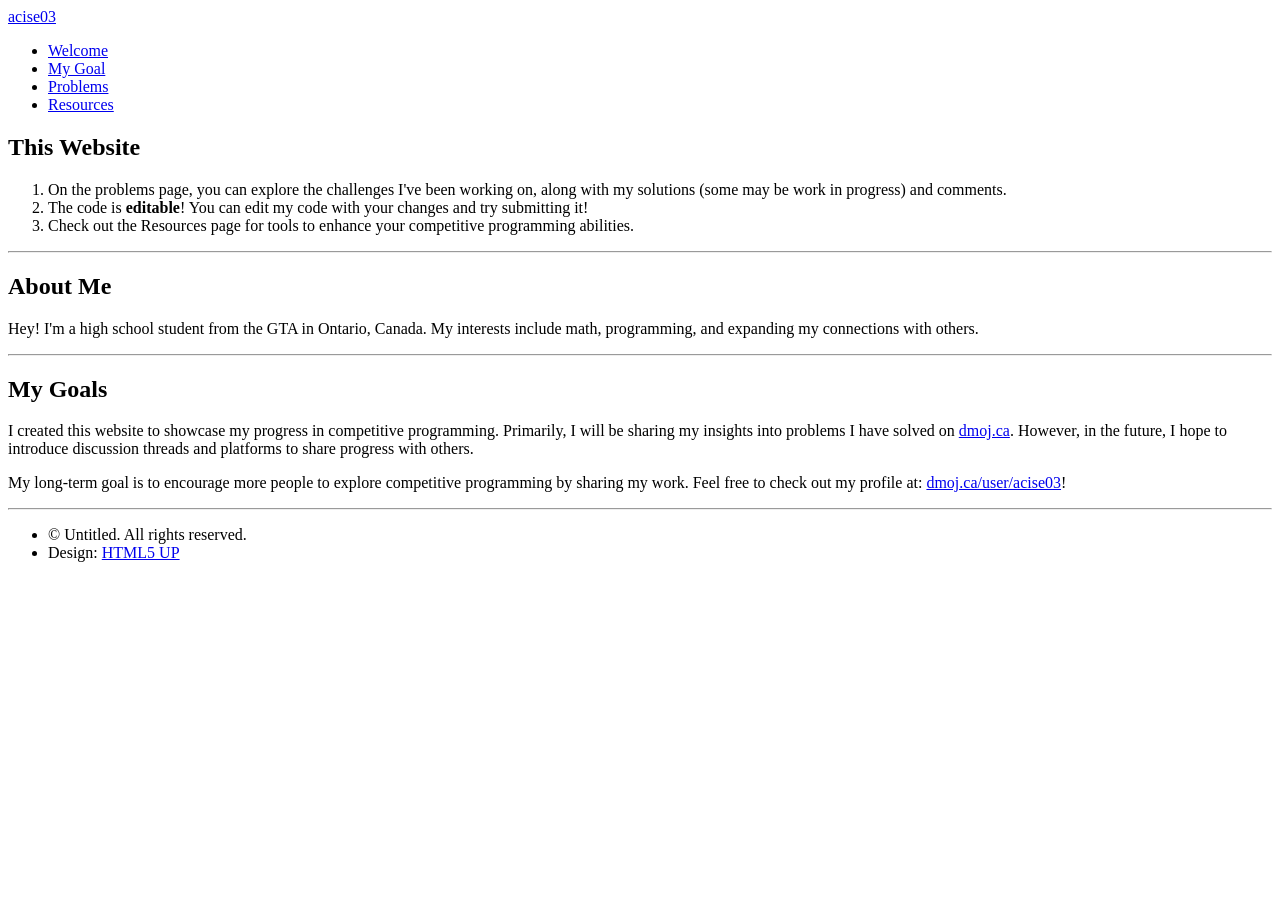
==== commit be0ead9e: "working, no run button" ====
--- a/goal.html
+++ b/goal.html
@@ -4,15 +4,15 @@
 	html5up.net | @ajlkn
 	Free for personal and commercial use under the CCA 3.0 license (html5up.net/license)
 -->
-<html>
+<html lang="en">
 
 <head>
+	<meta charset="UTF-8">
+	<meta name="viewport" content="width=device-width, initial-scale=1, user-scalable=no">
 	<title>acise03</title>
-	<meta charset="utf-8" />
-	<meta name="viewport" content="width=device-width, initial-scale=1, user-scalable=no" />
-	<link rel="stylesheet" href="assets/css/main.css" />
+	<link rel="stylesheet" href="assets/css/main.css">
 	<noscript>
-		<link rel="stylesheet" href="assets/css/noscript.css" />
+		<link rel="stylesheet" href="assets/css/noscript.css">
 	</noscript>
 </head>
 
@@ -24,66 +24,79 @@
 		<nav>
 			<ul>
 				<li><a href="index.html">Welcome</a></li>
-				<li><a href="goal.html">My goal</a></li>
+				<li><a href="goal.html">My Goal</a></li>
 				<li><a href="problems.html">Problems</a></li>
 				<li><a href="resources.html">Resources</a></li>
-
 			</ul>
 		</nav>
 	</header>
 
 	<!-- Wrapper -->
 	<div id="wrapper">
-
-		<!-- Main -->
+		<!-- Main Section -->
 		<section id="main" class="wrapper">
 			<div class="inner">
 
-				<!-- Text -->
+				<!-- About Me -->
 				<section>
-					<h2>About me</h2>
+
+					<h2>This Website</h2>
+					<p>
+					<ol>
+						<li>
+							On the problems page, you can explore the challenges I've been working on, along with my
+							solutions (some may be work in progress) and comments.
+						</li>
+						<li>
+							The code is <b>editable</b>! You can edit my code with your changes and try submitting it! </li>
+						<li>
+							Check out the Resources page for tools to enhance your competitive programming abilities.
+						</li>
+					</ol>
+					</p>
+					<hr>
+
+					<h2>About Me</h2>
 					<p>Hey! I'm a high school student from the GTA in Ontario, Canada. My interests include math,
-						programming and expanding my connections with others.</p>
-					<hr />
+						programming, and expanding my connections with others.</p>
+					<hr>
+
 					<h2>My Goals</h2>
-					<p>I made this website to showcase my progress in competitive programming. Primarily, I will be
-						sharing my insights into problems I have done on <a href="https://dmoj.ca/">dmoj.ca</a>.
-						However, in the future, I hope to implement threads, discussions and places where I can more
-						openly share my progression along with others. <br> <br> My long-term goal is to introduce more
-						people to competitive programming and encouraging them by sharing my work since solutions are
-						always challenging to come up with. <br><br>Feel free to check out my profile at: <a
+					<p>I created this website to showcase my progress in competitive programming. Primarily, I will be
+						sharing my insights into problems I have solved on <a href="https://dmoj.ca/">dmoj.ca</a>.
+						However, in the future, I hope to introduce discussion threads and platforms to share progress
+						with others.</p>
+
+					<p>My long-term goal is to encourage more people to explore competitive programming by sharing my
+						work.
+						Feel free to check out my profile at: <a
 							href="https://dmoj.ca/user/acise03">dmoj.ca/user/acise03</a>!</p>
 
-					<hr />
-					<h2>This Website</h2>
-					<p>In the problem tab under this website, you can see the problems I have been working on and explore my solutions with comments.<br><br> Check out the resources page for potential tools to expand your competitive programming abilities.</p>
-
-					<hr />
-
-
+					<hr>
 				</section>
 
 			</div>
 		</section>
+	</div>
 
-		<!-- Footer -->
-		<footer id="footer" class="wrapper alt">
-			<div class="inner">
-				<ul class="menu">
-					<li>&copy; Untitled. All rights reserved.</li>
-					<li>Design: <a href="http://html5up.net">HTML5 UP</a></li>
-				</ul>
-			</div>
-		</footer>
+	<!-- Footer -->
+	<footer id="footer" class="wrapper alt">
+		<div class="inner">
+			<ul class="menu">
+				<li>&copy; Untitled. All rights reserved.</li>
+				<li>Design: <a href="http://html5up.net">HTML5 UP</a></li>
+			</ul>
+		</div>
+	</footer>
 
-		<!-- Scripts -->
-		<script src="assets/js/jquery.min.js"></script>
-		<script src="assets/js/jquery.scrollex.min.js"></script>
-		<script src="assets/js/jquery.scrolly.min.js"></script>
-		<script src="assets/js/browser.min.js"></script>
-		<script src="assets/js/breakpoints.min.js"></script>
-		<script src="assets/js/util.js"></script>
-		<script src="assets/js/main.js"></script>
+	<!-- Scripts -->
+	<script src="assets/js/jquery.min.js"></script>
+	<script src="assets/js/jquery.scrollex.min.js"></script>
+	<script src="assets/js/jquery.scrolly.min.js"></script>
+	<script src="assets/js/browser.min.js"></script>
+	<script src="assets/js/breakpoints.min.js"></script>
+	<script src="assets/js/util.js"></script>
+	<script src="assets/js/main.js"></script>
 
 </body>
 
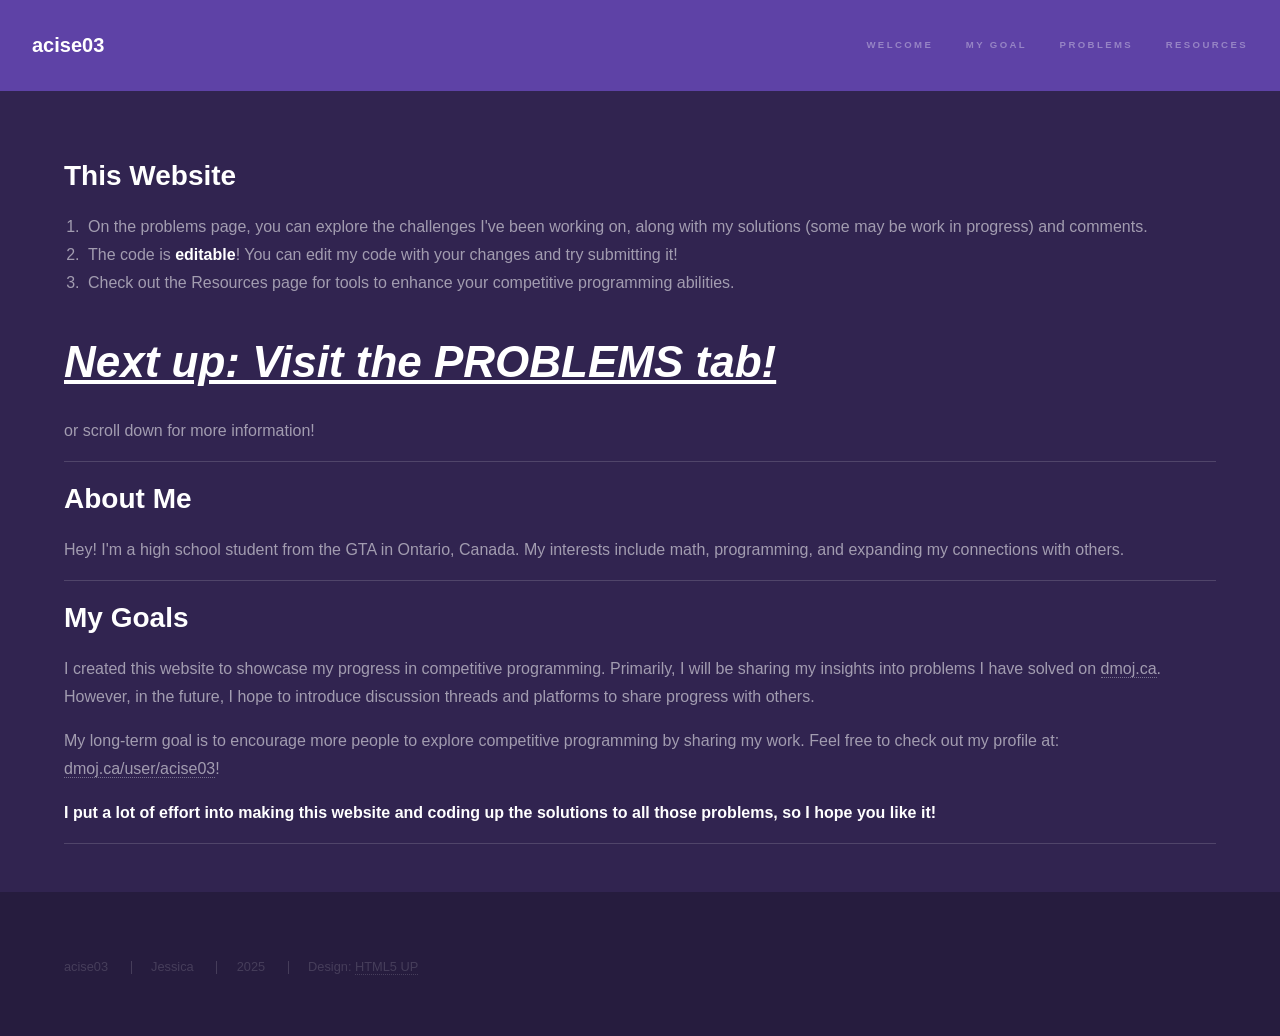
==== commit f3536cfa: "published v1" ====
--- a/goal.html
+++ b/goal.html
@@ -53,6 +53,8 @@
 							Check out the Resources page for tools to enhance your competitive programming abilities.
 						</li>
 					</ol>
+					<h1><u><i><b>Next up: Visit the PROBLEMS tab!</b></i></u></h1>
+					or scroll down for more information!
 					</p>
 					<hr>
 
@@ -71,7 +73,7 @@
 						work.
 						Feel free to check out my profile at: <a
 							href="https://dmoj.ca/user/acise03">dmoj.ca/user/acise03</a>!</p>
-
+					<p><b>I put a lot of effort into making this website and coding up the solutions to all those problems, so I hope you like it!</b></p>
 					<hr>
 				</section>
 
@@ -83,7 +85,9 @@
 	<footer id="footer" class="wrapper alt">
 		<div class="inner">
 			<ul class="menu">
-				<li>&copy; Untitled. All rights reserved.</li>
+				<li>acise03</li>
+				<li>Jessica</li>
+				<li>2025</li>
 				<li>Design: <a href="http://html5up.net">HTML5 UP</a></li>
 			</ul>
 		</div>
--- a/assets/css/main.css
+++ b/assets/css/main.css
@@ -6,44 +6,129 @@
 	Free for personal and commercial use under the CCA 3.0 license (html5up.net/license)
 */
 
-html, body, div, span, applet, object,
-iframe, h1, h2, h3, h4, h5, h6, p, blockquote,
-pre, a, abbr, acronym, address, big, cite,
-code, del, dfn, em, img, ins, kbd, q, s, samp,
-small, strike, strong, sub, sup, tt, var, b,
-u, i, center, dl, dt, dd, ol, ul, li, fieldset,
-form, label, legend, table, caption, tbody,
-tfoot, thead, tr, th, td, article, aside,
-canvas, details, embed, figure, figcaption,
-footer, header, hgroup, menu, nav, output, ruby,
-section, summary, time, mark, audio, video {
+html,
+body,
+div,
+span,
+applet,
+object,
+iframe,
+h1,
+h2,
+h3,
+h4,
+h5,
+h6,
+p,
+blockquote,
+pre,
+a,
+abbr,
+acronym,
+address,
+big,
+cite,
+del,
+dfn,
+em,
+img,
+ins,
+kbd,
+q,
+s,
+samp,
+small,
+strike,
+strong,
+sub,
+sup,
+tt,
+var,
+b,
+u,
+i,
+center,
+dl,
+dt,
+dd,
+ol,
+ul,
+li,
+fieldset,
+form,
+label,
+legend,
+table,
+caption,
+tbody,
+tfoot,
+thead,
+tr,
+th,
+td,
+article,
+aside,
+canvas,
+details,
+embed,
+figure,
+figcaption,
+footer,
+header,
+hgroup,
+menu,
+nav,
+output,
+ruby,
+section,
+summary,
+time,
+mark,
+audio,
+video {
 	margin: 0;
 	padding: 0;
 	border: 0;
 	font-size: 100%;
 	font: inherit;
-	vertical-align: baseline;}
-
-article, aside, details, figcaption, figure,
-footer, header, hgroup, menu, nav, section {
-	display: block;}
+	vertical-align: baseline;
+}
+
+article,
+aside,
+details,
+figcaption,
+figure,
+footer,
+header,
+hgroup,
+menu,
+nav,
+section {
+	display: block;
+}
 
 body {
 	line-height: 1;
 }
 
-ol, ul {
+ol,
+ul {
 	list-style: none;
 }
 
-blockquote, q {
+blockquote,
+q {
 	quotes: none;
 }
 
-	blockquote:before, blockquote:after, q:before, q:after {
-		content: '';
-		content: none;
-	}
+blockquote:before,
+blockquote:after,
+q:before,
+q:after {
+	content: '';
+	content: none;
+}
 
 table {
 	border-collapse: collapse;
@@ -64,7 +149,9 @@
 	padding: 0;
 }
 
-input, select, textarea {
+input,
+select,
+textarea {
 	-moz-appearance: none;
 	-webkit-appearance: none;
 	-ms-appearance: none;
@@ -73,261 +160,525 @@
 
 /* Basic */
 
-	@-ms-viewport {
-		width: device-width;
-	}
-
+@-ms-viewport {
+	width: device-width;
+}
+
+body {
+	-ms-overflow-style: scrollbar;
+}
+
+@media screen and (max-width: 480px) {
+
+	html,
 	body {
-		-ms-overflow-style: scrollbar;
-	}
-
-	@media screen and (max-width: 480px) {
-
-		html, body {
-			min-width: 320px;
-		}
-
-	}
-
-	html {
-		box-sizing: border-box;
-	}
-
-	*, *:before, *:after {
-		box-sizing: inherit;
-	}
-
-	body {
-		background: #312450;
-	}
-
-		body.is-preload *, body.is-preload *:before, body.is-preload *:after {
-			-moz-animation: none !important;
-			-webkit-animation: none !important;
-			-ms-animation: none !important;
-			animation: none !important;
-			-moz-transition: none !important;
-			-webkit-transition: none !important;
-			-ms-transition: none !important;
-			transition: none !important;
-		}
+		min-width: 320px;
+	}
+
+}
+
+html {
+	box-sizing: border-box;
+}
+
+*,
+*:before,
+*:after {
+	box-sizing: inherit;
+}
+
+body {
+	background: #312450;
+}
+
+body.is-preload *,
+body.is-preload *:before,
+body.is-preload *:after {
+	-moz-animation: none !important;
+	-webkit-animation: none !important;
+	-ms-animation: none !important;
+	animation: none !important;
+	-moz-transition: none !important;
+	-webkit-transition: none !important;
+	-ms-transition: none !important;
+	transition: none !important;
+}
 
 /* Type */
 
-	body, input, select, textarea {
-		color: rgba(255, 255, 255, 0.55);
-		font-family: Arial, Helvetica, sans-serif;
-		font-size: 16.5pt;
-		font-weight: normal;
-		line-height: 1.75;
-	}
-
-		@media screen and (max-width: 1680px) {
-
-			body, input, select, textarea {
-				font-size: 13pt;
-			}
-
-		}
-
-		@media screen and (max-width: 1280px) {
-
-			body, input, select, textarea {
-				font-size: 12pt;
-			}
-
-		}
-
-		@media screen and (max-width: 360px) {
-
-			body, input, select, textarea {
-				font-size: 11pt;
-			}
-
-		}
-
-	a {
-		-moz-transition: color 0.2s ease, border-bottom-color 0.2s ease;
-		-webkit-transition: color 0.2s ease, border-bottom-color 0.2s ease;
-		-ms-transition: color 0.2s ease, border-bottom-color 0.2s ease;
-		transition: color 0.2s ease, border-bottom-color 0.2s ease;
-		border-bottom: dotted 1px rgba(255, 255, 255, 0.35);
-		color: inherit;
-		text-decoration: none;
-	}
-
-		a:hover {
-			border-bottom-color: transparent;
-			color: #ffffff;
-		}
-
-	strong, b {
-		color: #ffffff;
-		font-weight: bold;
-	}
-
-	em, i {
-		font-style: italic;
-	}
-
-	p {
-		margin: 0 0 2em 0;
-	}
-
-	h1, h2, h3, h4, h5, h6 {
-		color: #ffffff;
-		font-weight: bold;
-		line-height: 1.5;
-		margin: 0 0 0.5em 0;
-	}
-
-		h1 a, h2 a, h3 a, h4 a, h5 a, h6 a {
-			color: inherit;
-			text-decoration: none;
-		}
+body,
+input,
+select,
+textarea {
+	color: rgba(255, 255, 255, 0.55);
+	font-family: Arial, Helvetica, sans-serif;
+	font-size: 16.5pt;
+	font-weight: normal;
+	line-height: 1.75;
+}
+
+@media screen and (max-width: 1680px) {
+
+	body,
+	input,
+	select,
+	textarea {
+		font-size: 13pt;
+	}
+
+}
+
+@media screen and (max-width: 1280px) {
+
+	body,
+	input,
+	select,
+	textarea {
+		font-size: 12pt;
+	}
+
+}
+
+@media screen and (max-width: 360px) {
+
+	body,
+	input,
+	select,
+	textarea {
+		font-size: 11pt;
+	}
+
+}
+
+a {
+	-moz-transition: color 0.2s ease, border-bottom-color 0.2s ease;
+	-webkit-transition: color 0.2s ease, border-bottom-color 0.2s ease;
+	-ms-transition: color 0.2s ease, border-bottom-color 0.2s ease;
+	transition: color 0.2s ease, border-bottom-color 0.2s ease;
+	border-bottom: dotted 1px rgba(255, 255, 255, 0.35);
+	color: inherit;
+	text-decoration: none;
+}
+
+a:hover {
+	border-bottom-color: transparent;
+	color: #ffffff;
+}
+
+strong,
+b {
+	color: #ffffff;
+	font-weight: bold;
+}
+
+em,
+i {
+	font-style: italic;
+}
+
+p {
+	margin: 1em 0 0 0;
+}
+
+
+h1,
+h2,
+h3,
+h4,
+h5,
+h6 {
+	color: #ffffff;
+	font-weight: bold;
+	line-height: 1.5;
+	margin: 0 0 0.5em 0;
+}
+
+h1 a,
+h2 a,
+h3 a,
+h4 a,
+h5 a,
+h6 a {
+	color: inherit;
+	text-decoration: none;
+}
+
+h1 {
+	font-size: 2.75em;
+}
+
+h1.major {
+	margin: 0 0 1.3em 0;
+	position: relative;
+	padding-bottom: 0.35em;
+}
+
+h1.major:after {
+	background-image: -moz-linear-gradient(to right, #5e42a6, #b74e91);
+	background-image: -webkit-linear-gradient(to right, #5e42a6, #b74e91);
+	background-image: -ms-linear-gradient(to right, #5e42a6, #b74e91);
+	background-image: linear-gradient(to right, #5e42a6, #b74e91);
+	-moz-transition: max-width 0.2s ease;
+	-webkit-transition: max-width 0.2s ease;
+	-ms-transition: max-width 0.2s ease;
+	transition: max-width 0.2s ease;
+	border-radius: 0.2em;
+	bottom: 0;
+	content: '';
+	height: 0.05em;
+	position: absolute;
+	right: 0;
+	width: 100%;
+}
+
+h2 {
+	font-size: 1.75em;
+}
+
+h3 {
+	font-size: 1.1em;
+}
+
+h4 {
+	font-size: 1em;
+}
+
+h5 {
+	font-size: 0.8em;
+}
+
+h6 {
+	font-size: 0.6em;
+}
+
+@media screen and (max-width: 736px) {
 
 	h1 {
-		font-size: 2.75em;
-	}
-
-		h1.major {
-			margin: 0 0 1.3em 0;
-			position: relative;
-			padding-bottom: 0.35em;
-		}
-
-			h1.major:after {
-				background-image: -moz-linear-gradient(to right, #5e42a6, #b74e91);
-				background-image: -webkit-linear-gradient(to right, #5e42a6, #b74e91);
-				background-image: -ms-linear-gradient(to right, #5e42a6, #b74e91);
-				background-image: linear-gradient(to right, #5e42a6, #b74e91);
-				-moz-transition: max-width 0.2s ease;
-				-webkit-transition: max-width 0.2s ease;
-				-ms-transition: max-width 0.2s ease;
-				transition: max-width 0.2s ease;
-				border-radius: 0.2em;
-				bottom: 0;
-				content: '';
-				height: 0.05em;
-				position: absolute;
-				right: 0;
-				width: 100%;
-			}
+		font-size: 2em;
+	}
 
 	h2 {
-		font-size: 1.75em;
+		font-size: 1.25em;
 	}
 
 	h3 {
-		font-size: 1.1em;
+		font-size: 1em;
 	}
 
 	h4 {
-		font-size: 1em;
+		font-size: 0.8em;
 	}
 
 	h5 {
-		font-size: 0.8em;
+		font-size: 0.6em;
 	}
 
 	h6 {
 		font-size: 0.6em;
 	}
 
-	@media screen and (max-width: 736px) {
-
-		h1 {
-			font-size: 2em;
-		}
-
-		h2 {
-			font-size: 1.25em;
-		}
-
-		h3 {
-			font-size: 1em;
-		}
-
-		h4 {
-			font-size: 0.8em;
-		}
-
-		h5 {
-			font-size: 0.6em;
-		}
-
-		h6 {
-			font-size: 0.6em;
-		}
-
-	}
-
-	sub {
-		font-size: 0.8em;
-		position: relative;
-		top: 0.5em;
-	}
-
-	sup {
-		font-size: 0.8em;
-		position: relative;
-		top: -0.5em;
-	}
-
-	blockquote {
-		border-left: solid 4px rgba(255, 255, 255, 0.15);
-		font-style: italic;
-		margin: 0 0 2em 0;
-		padding: 0.5em 0 0.5em 2em;
-	}
-
-	code {
-		background: rgba(255, 255, 255, 0.05);
-		border-radius: 0.25em;
-		border: solid 1px rgba(255, 255, 255, 0.15);
-		font-family: "Courier New", monospace;
-		font-size: 0.9em;
-		margin: 0 0.25em;
-		padding: 0.25em 0.65em;
-	}
-
-	pre {
-		-webkit-overflow-scrolling: touch;
-		font-family: "Courier New", monospace;
-		font-size: 0.9em;
-		margin: 0 0 2em 0;
-	}
-
-		pre code {
-			display: block;
-			line-height: 1.75em;
-			padding: 1em 1.5em;
-			overflow-x: auto;
-		}
-
-	hr {
-		border: 0;
-		border-bottom: solid 1px rgba(255, 255, 255, 0.15);
-		margin: 2em 0;
-	}
-
-		hr.major {
-			margin: 3em 0;
-		}
-
-	.align-left {
-		text-align: left;
-	}
-
-	.align-center {
-		text-align: center;
-	}
-
-	.align-right {
-		text-align: right;
-	}
+}
+
+sub {
+	font-size: 0.8em;
+	position: relative;
+	top: 0.5em;
+}
+
+sup {
+	font-size: 0.8em;
+	position: relative;
+	top: -0.5em;
+}
+
+blockquote {
+	border-left: solid 4px rgba(255, 255, 255, 0.15);
+	font-style: italic;
+	margin: 0 0 2em 0;
+	padding: 0.5em 0 0.5em 2em;
+}
+
+
+pre {
+	-webkit-overflow-scrolling: touch;
+	font-family: "Courier New", monospace;
+	font-size: 0.9em;
+	margin: 0 0 2em 0;
+}
+
+pre code {
+	display: block;
+	line-height: 1.75em;
+	padding: 1em 1.5em;
+	overflow-x: auto;
+}
+
+hr {
+	border: 0;
+	border-bottom: solid 1px rgba(255, 255, 255, 0.15);
+	margin: 1em 0;
+}
+
+hr.major {
+	margin: 3em 0;
+}
+
+.align-left {
+	text-align: left;
+}
+
+.align-center {
+	text-align: center;
+}
+
+.align-right {
+	text-align: right;
+}
 
 /* Row */
+
+.row {
+	display: flex;
+	flex-wrap: wrap;
+	box-sizing: border-box;
+	align-items: stretch;
+}
+
+.row>* {
+	box-sizing: border-box;
+}
+
+.row.gtr-uniform>*> :last-child {
+	margin-bottom: 0;
+}
+
+.row.aln-left {
+	justify-content: flex-start;
+}
+
+.row.aln-center {
+	justify-content: center;
+}
+
+.row.aln-right {
+	justify-content: flex-end;
+}
+
+.row.aln-top {
+	align-items: flex-start;
+}
+
+.row.aln-middle {
+	align-items: center;
+}
+
+.row.aln-bottom {
+	align-items: flex-end;
+}
+
+.row>.imp {
+	order: -1;
+}
+
+.row>.col-1 {
+	width: 8.33333%;
+}
+
+.row>.off-1 {
+	margin-left: 8.33333%;
+}
+
+.row>.col-2 {
+	width: 16.66667%;
+}
+
+.row>.off-2 {
+	margin-left: 16.66667%;
+}
+
+.row>.col-3 {
+	width: 25%;
+}
+
+.row>.off-3 {
+	margin-left: 25%;
+}
+
+.row>.col-4 {
+	width: 33.33333%;
+}
+
+.row>.off-4 {
+	margin-left: 33.33333%;
+}
+
+.row>.col-5 {
+	width: 41.66667%;
+}
+
+.row>.off-5 {
+	margin-left: 41.66667%;
+}
+
+.row>.col-6 {
+	width: 50%;
+}
+
+.row>.off-6 {
+	margin-left: 50%;
+}
+
+.row>.col-7 {
+	width: 58.33333%;
+}
+
+.row>.off-7 {
+	margin-left: 58.33333%;
+}
+
+.row>.col-8 {
+	width: 66.66667%;
+}
+
+.row>.off-8 {
+	margin-left: 66.66667%;
+}
+
+.row>.col-9 {
+	width: 75%;
+}
+
+.row>.off-9 {
+	margin-left: 75%;
+}
+
+.row>.col-10 {
+	width: 83.33333%;
+}
+
+.row>.off-10 {
+	margin-left: 83.33333%;
+}
+
+.row>.col-11 {
+	width: 91.66667%;
+}
+
+.row>.off-11 {
+	margin-left: 91.66667%;
+}
+
+.row>.col-12 {
+	width: 100%;
+}
+
+.row>.off-12 {
+	margin-left: 100%;
+}
+
+.row.gtr-0 {
+	margin-top: 0;
+	margin-left: 0em;
+}
+
+.row.gtr-0>* {
+	padding: 0 0 0 0em;
+}
+
+.row.gtr-0.gtr-uniform {
+	margin-top: 0em;
+}
+
+.row.gtr-0.gtr-uniform>* {
+	padding-top: 0em;
+}
+
+.row.gtr-25 {
+	margin-top: 0;
+	margin-left: -0.375em;
+}
+
+.row.gtr-25>* {
+	padding: 0 0 0 0.375em;
+}
+
+.row.gtr-25.gtr-uniform {
+	margin-top: -0.375em;
+}
+
+.row.gtr-25.gtr-uniform>* {
+	padding-top: 0.375em;
+}
+
+.row.gtr-50 {
+	margin-top: 0;
+	margin-left: -0.75em;
+}
+
+.row.gtr-50>* {
+	padding: 0 0 0 0.75em;
+}
+
+.row.gtr-50.gtr-uniform {
+	margin-top: -0.75em;
+}
+
+.row.gtr-50.gtr-uniform>* {
+	padding-top: 0.75em;
+}
+
+.row {
+	margin-top: 0;
+	margin-left: -1.5em;
+}
+
+.row>* {
+	padding: 0 0 0 1.5em;
+}
+
+.row.gtr-uniform {
+	margin-top: -1.5em;
+}
+
+.row.gtr-uniform>* {
+	padding-top: 1.5em;
+}
+
+.row.gtr-150 {
+	margin-top: 0;
+	margin-left: -2.25em;
+}
+
+.row.gtr-150>* {
+	padding: 0 0 0 2.25em;
+}
+
+.row.gtr-150.gtr-uniform {
+	margin-top: -2.25em;
+}
+
+.row.gtr-150.gtr-uniform>* {
+	padding-top: 2.25em;
+}
+
+.row.gtr-200 {
+	margin-top: 0;
+	margin-left: -3em;
+}
+
+.row.gtr-200>* {
+	padding: 0 0 0 3em;
+}
+
+.row.gtr-200.gtr-uniform {
+	margin-top: -3em;
+}
+
+.row.gtr-200.gtr-uniform>* {
+	padding-top: 3em;
+}
+
+@media screen and (max-width: 1680px) {
 
 	.row {
 		display: flex;
@@ -336,3574 +687,3427 @@
 		align-items: stretch;
 	}
 
-		.row > * {
-			box-sizing: border-box;
-		}
-
-		.row.gtr-uniform > * > :last-child {
-			margin-bottom: 0;
-		}
-
-		.row.aln-left {
-			justify-content: flex-start;
-		}
-
-		.row.aln-center {
-			justify-content: center;
-		}
-
-		.row.aln-right {
-			justify-content: flex-end;
-		}
-
-		.row.aln-top {
-			align-items: flex-start;
-		}
-
-		.row.aln-middle {
-			align-items: center;
-		}
-
-		.row.aln-bottom {
-			align-items: flex-end;
-		}
-
-		.row > .imp {
-			order: -1;
-		}
-
-		.row > .col-1 {
-			width: 8.33333%;
-		}
-
-		.row > .off-1 {
-			margin-left: 8.33333%;
-		}
-
-		.row > .col-2 {
-			width: 16.66667%;
-		}
-
-		.row > .off-2 {
-			margin-left: 16.66667%;
-		}
-
-		.row > .col-3 {
-			width: 25%;
-		}
-
-		.row > .off-3 {
-			margin-left: 25%;
-		}
-
-		.row > .col-4 {
-			width: 33.33333%;
-		}
-
-		.row > .off-4 {
-			margin-left: 33.33333%;
-		}
-
-		.row > .col-5 {
-			width: 41.66667%;
-		}
-
-		.row > .off-5 {
-			margin-left: 41.66667%;
-		}
-
-		.row > .col-6 {
-			width: 50%;
-		}
-
-		.row > .off-6 {
-			margin-left: 50%;
-		}
-
-		.row > .col-7 {
-			width: 58.33333%;
-		}
-
-		.row > .off-7 {
-			margin-left: 58.33333%;
-		}
-
-		.row > .col-8 {
-			width: 66.66667%;
-		}
-
-		.row > .off-8 {
-			margin-left: 66.66667%;
-		}
-
-		.row > .col-9 {
-			width: 75%;
-		}
-
-		.row > .off-9 {
-			margin-left: 75%;
-		}
-
-		.row > .col-10 {
-			width: 83.33333%;
-		}
-
-		.row > .off-10 {
-			margin-left: 83.33333%;
-		}
-
-		.row > .col-11 {
-			width: 91.66667%;
-		}
-
-		.row > .off-11 {
-			margin-left: 91.66667%;
-		}
-
-		.row > .col-12 {
-			width: 100%;
-		}
-
-		.row > .off-12 {
-			margin-left: 100%;
-		}
-
-		.row.gtr-0 {
-			margin-top: 0;
-			margin-left: 0em;
-		}
-
-			.row.gtr-0 > * {
-				padding: 0 0 0 0em;
-			}
-
-			.row.gtr-0.gtr-uniform {
-				margin-top: 0em;
-			}
-
-				.row.gtr-0.gtr-uniform > * {
-					padding-top: 0em;
-				}
-
-		.row.gtr-25 {
-			margin-top: 0;
-			margin-left: -0.375em;
-		}
-
-			.row.gtr-25 > * {
-				padding: 0 0 0 0.375em;
-			}
-
-			.row.gtr-25.gtr-uniform {
-				margin-top: -0.375em;
-			}
-
-				.row.gtr-25.gtr-uniform > * {
-					padding-top: 0.375em;
-				}
-
-		.row.gtr-50 {
-			margin-top: 0;
-			margin-left: -0.75em;
-		}
-
-			.row.gtr-50 > * {
-				padding: 0 0 0 0.75em;
-			}
-
-			.row.gtr-50.gtr-uniform {
-				margin-top: -0.75em;
-			}
-
-				.row.gtr-50.gtr-uniform > * {
-					padding-top: 0.75em;
-				}
-
-		.row {
-			margin-top: 0;
-			margin-left: -1.5em;
-		}
-
-			.row > * {
-				padding: 0 0 0 1.5em;
-			}
-
-			.row.gtr-uniform {
-				margin-top: -1.5em;
-			}
-
-				.row.gtr-uniform > * {
-					padding-top: 1.5em;
-				}
-
-		.row.gtr-150 {
-			margin-top: 0;
-			margin-left: -2.25em;
-		}
-
-			.row.gtr-150 > * {
-				padding: 0 0 0 2.25em;
-			}
-
-			.row.gtr-150.gtr-uniform {
-				margin-top: -2.25em;
-			}
-
-				.row.gtr-150.gtr-uniform > * {
-					padding-top: 2.25em;
-				}
-
-		.row.gtr-200 {
-			margin-top: 0;
-			margin-left: -3em;
-		}
-
-			.row.gtr-200 > * {
-				padding: 0 0 0 3em;
-			}
-
-			.row.gtr-200.gtr-uniform {
-				margin-top: -3em;
-			}
-
-				.row.gtr-200.gtr-uniform > * {
-					padding-top: 3em;
-				}
-
-		@media screen and (max-width: 1680px) {
-
-			.row {
-				display: flex;
-				flex-wrap: wrap;
-				box-sizing: border-box;
-				align-items: stretch;
-			}
-
-				.row > * {
-					box-sizing: border-box;
-				}
-
-				.row.gtr-uniform > * > :last-child {
-					margin-bottom: 0;
-				}
-
-				.row.aln-left {
-					justify-content: flex-start;
-				}
-
-				.row.aln-center {
-					justify-content: center;
-				}
-
-				.row.aln-right {
-					justify-content: flex-end;
-				}
-
-				.row.aln-top {
-					align-items: flex-start;
-				}
-
-				.row.aln-middle {
-					align-items: center;
-				}
-
-				.row.aln-bottom {
-					align-items: flex-end;
-				}
-
-				.row > .imp-xlarge {
-					order: -1;
-				}
-
-				.row > .col-1-xlarge {
-					width: 8.33333%;
-				}
-
-				.row > .off-1-xlarge {
-					margin-left: 8.33333%;
-				}
-
-				.row > .col-2-xlarge {
-					width: 16.66667%;
-				}
-
-				.row > .off-2-xlarge {
-					margin-left: 16.66667%;
-				}
-
-				.row > .col-3-xlarge {
-					width: 25%;
-				}
-
-				.row > .off-3-xlarge {
-					margin-left: 25%;
-				}
-
-				.row > .col-4-xlarge {
-					width: 33.33333%;
-				}
-
-				.row > .off-4-xlarge {
-					margin-left: 33.33333%;
-				}
-
-				.row > .col-5-xlarge {
-					width: 41.66667%;
-				}
-
-				.row > .off-5-xlarge {
-					margin-left: 41.66667%;
-				}
-
-				.row > .col-6-xlarge {
-					width: 50%;
-				}
-
-				.row > .off-6-xlarge {
-					margin-left: 50%;
-				}
-
-				.row > .col-7-xlarge {
-					width: 58.33333%;
-				}
-
-				.row > .off-7-xlarge {
-					margin-left: 58.33333%;
-				}
-
-				.row > .col-8-xlarge {
-					width: 66.66667%;
-				}
-
-				.row > .off-8-xlarge {
-					margin-left: 66.66667%;
-				}
-
-				.row > .col-9-xlarge {
-					width: 75%;
-				}
-
-				.row > .off-9-xlarge {
-					margin-left: 75%;
-				}
-
-				.row > .col-10-xlarge {
-					width: 83.33333%;
-				}
-
-				.row > .off-10-xlarge {
-					margin-left: 83.33333%;
-				}
-
-				.row > .col-11-xlarge {
-					width: 91.66667%;
-				}
-
-				.row > .off-11-xlarge {
-					margin-left: 91.66667%;
-				}
-
-				.row > .col-12-xlarge {
-					width: 100%;
-				}
-
-				.row > .off-12-xlarge {
-					margin-left: 100%;
-				}
-
-				.row.gtr-0 {
-					margin-top: 0;
-					margin-left: 0em;
-				}
-
-					.row.gtr-0 > * {
-						padding: 0 0 0 0em;
-					}
-
-					.row.gtr-0.gtr-uniform {
-						margin-top: 0em;
-					}
-
-						.row.gtr-0.gtr-uniform > * {
-							padding-top: 0em;
-						}
-
-				.row.gtr-25 {
-					margin-top: 0;
-					margin-left: -0.375em;
-				}
-
-					.row.gtr-25 > * {
-						padding: 0 0 0 0.375em;
-					}
-
-					.row.gtr-25.gtr-uniform {
-						margin-top: -0.375em;
-					}
-
-						.row.gtr-25.gtr-uniform > * {
-							padding-top: 0.375em;
-						}
-
-				.row.gtr-50 {
-					margin-top: 0;
-					margin-left: -0.75em;
-				}
-
-					.row.gtr-50 > * {
-						padding: 0 0 0 0.75em;
-					}
-
-					.row.gtr-50.gtr-uniform {
-						margin-top: -0.75em;
-					}
-
-						.row.gtr-50.gtr-uniform > * {
-							padding-top: 0.75em;
-						}
-
-				.row {
-					margin-top: 0;
-					margin-left: -1.5em;
-				}
-
-					.row > * {
-						padding: 0 0 0 1.5em;
-					}
-
-					.row.gtr-uniform {
-						margin-top: -1.5em;
-					}
-
-						.row.gtr-uniform > * {
-							padding-top: 1.5em;
-						}
-
-				.row.gtr-150 {
-					margin-top: 0;
-					margin-left: -2.25em;
-				}
-
-					.row.gtr-150 > * {
-						padding: 0 0 0 2.25em;
-					}
-
-					.row.gtr-150.gtr-uniform {
-						margin-top: -2.25em;
-					}
-
-						.row.gtr-150.gtr-uniform > * {
-							padding-top: 2.25em;
-						}
-
-				.row.gtr-200 {
-					margin-top: 0;
-					margin-left: -3em;
-				}
-
-					.row.gtr-200 > * {
-						padding: 0 0 0 3em;
-					}
-
-					.row.gtr-200.gtr-uniform {
-						margin-top: -3em;
-					}
-
-						.row.gtr-200.gtr-uniform > * {
-							padding-top: 3em;
-						}
-
-		}
-
-		@media screen and (max-width: 1280px) {
-
-			.row {
-				display: flex;
-				flex-wrap: wrap;
-				box-sizing: border-box;
-				align-items: stretch;
-			}
-
-				.row > * {
-					box-sizing: border-box;
-				}
-
-				.row.gtr-uniform > * > :last-child {
-					margin-bottom: 0;
-				}
-
-				.row.aln-left {
-					justify-content: flex-start;
-				}
-
-				.row.aln-center {
-					justify-content: center;
-				}
-
-				.row.aln-right {
-					justify-content: flex-end;
-				}
-
-				.row.aln-top {
-					align-items: flex-start;
-				}
-
-				.row.aln-middle {
-					align-items: center;
-				}
-
-				.row.aln-bottom {
-					align-items: flex-end;
-				}
-
-				.row > .imp-large {
-					order: -1;
-				}
-
-				.row > .col-1-large {
-					width: 8.33333%;
-				}
-
-				.row > .off-1-large {
-					margin-left: 8.33333%;
-				}
-
-				.row > .col-2-large {
-					width: 16.66667%;
-				}
-
-				.row > .off-2-large {
-					margin-left: 16.66667%;
-				}
-
-				.row > .col-3-large {
-					width: 25%;
-				}
-
-				.row > .off-3-large {
-					margin-left: 25%;
-				}
-
-				.row > .col-4-large {
-					width: 33.33333%;
-				}
-
-				.row > .off-4-large {
-					margin-left: 33.33333%;
-				}
-
-				.row > .col-5-large {
-					width: 41.66667%;
-				}
-
-				.row > .off-5-large {
-					margin-left: 41.66667%;
-				}
-
-				.row > .col-6-large {
-					width: 50%;
-				}
-
-				.row > .off-6-large {
-					margin-left: 50%;
-				}
-
-				.row > .col-7-large {
-					width: 58.33333%;
-				}
-
-				.row > .off-7-large {
-					margin-left: 58.33333%;
-				}
-
-				.row > .col-8-large {
-					width: 66.66667%;
-				}
-
-				.row > .off-8-large {
-					margin-left: 66.66667%;
-				}
-
-				.row > .col-9-large {
-					width: 75%;
-				}
-
-				.row > .off-9-large {
-					margin-left: 75%;
-				}
-
-				.row > .col-10-large {
-					width: 83.33333%;
-				}
-
-				.row > .off-10-large {
-					margin-left: 83.33333%;
-				}
-
-				.row > .col-11-large {
-					width: 91.66667%;
-				}
-
-				.row > .off-11-large {
-					margin-left: 91.66667%;
-				}
-
-				.row > .col-12-large {
-					width: 100%;
-				}
-
-				.row > .off-12-large {
-					margin-left: 100%;
-				}
-
-				.row.gtr-0 {
-					margin-top: 0;
-					margin-left: 0em;
-				}
-
-					.row.gtr-0 > * {
-						padding: 0 0 0 0em;
-					}
-
-					.row.gtr-0.gtr-uniform {
-						margin-top: 0em;
-					}
-
-						.row.gtr-0.gtr-uniform > * {
-							padding-top: 0em;
-						}
-
-				.row.gtr-25 {
-					margin-top: 0;
-					margin-left: -0.375em;
-				}
-
-					.row.gtr-25 > * {
-						padding: 0 0 0 0.375em;
-					}
-
-					.row.gtr-25.gtr-uniform {
-						margin-top: -0.375em;
-					}
-
-						.row.gtr-25.gtr-uniform > * {
-							padding-top: 0.375em;
-						}
-
-				.row.gtr-50 {
-					margin-top: 0;
-					margin-left: -0.75em;
-				}
-
-					.row.gtr-50 > * {
-						padding: 0 0 0 0.75em;
-					}
-
-					.row.gtr-50.gtr-uniform {
-						margin-top: -0.75em;
-					}
-
-						.row.gtr-50.gtr-uniform > * {
-							padding-top: 0.75em;
-						}
-
-				.row {
-					margin-top: 0;
-					margin-left: -1.5em;
-				}
-
-					.row > * {
-						padding: 0 0 0 1.5em;
-					}
-
-					.row.gtr-uniform {
-						margin-top: -1.5em;
-					}
-
-						.row.gtr-uniform > * {
-							padding-top: 1.5em;
-						}
-
-				.row.gtr-150 {
-					margin-top: 0;
-					margin-left: -2.25em;
-				}
-
-					.row.gtr-150 > * {
-						padding: 0 0 0 2.25em;
-					}
-
-					.row.gtr-150.gtr-uniform {
-						margin-top: -2.25em;
-					}
-
-						.row.gtr-150.gtr-uniform > * {
-							padding-top: 2.25em;
-						}
-
-				.row.gtr-200 {
-					margin-top: 0;
-					margin-left: -3em;
-				}
-
-					.row.gtr-200 > * {
-						padding: 0 0 0 3em;
-					}
-
-					.row.gtr-200.gtr-uniform {
-						margin-top: -3em;
-					}
-
-						.row.gtr-200.gtr-uniform > * {
-							padding-top: 3em;
-						}
-
-		}
-
-		@media screen and (max-width: 980px) {
-
-			.row {
-				display: flex;
-				flex-wrap: wrap;
-				box-sizing: border-box;
-				align-items: stretch;
-			}
-
-				.row > * {
-					box-sizing: border-box;
-				}
-
-				.row.gtr-uniform > * > :last-child {
-					margin-bottom: 0;
-				}
-
-				.row.aln-left {
-					justify-content: flex-start;
-				}
-
-				.row.aln-center {
-					justify-content: center;
-				}
-
-				.row.aln-right {
-					justify-content: flex-end;
-				}
-
-				.row.aln-top {
-					align-items: flex-start;
-				}
-
-				.row.aln-middle {
-					align-items: center;
-				}
-
-				.row.aln-bottom {
-					align-items: flex-end;
-				}
-
-				.row > .imp-medium {
-					order: -1;
-				}
-
-				.row > .col-1-medium {
-					width: 8.33333%;
-				}
-
-				.row > .off-1-medium {
-					margin-left: 8.33333%;
-				}
-
-				.row > .col-2-medium {
-					width: 16.66667%;
-				}
-
-				.row > .off-2-medium {
-					margin-left: 16.66667%;
-				}
-
-				.row > .col-3-medium {
-					width: 25%;
-				}
-
-				.row > .off-3-medium {
-					margin-left: 25%;
-				}
-
-				.row > .col-4-medium {
-					width: 33.33333%;
-				}
-
-				.row > .off-4-medium {
-					margin-left: 33.33333%;
-				}
-
-				.row > .col-5-medium {
-					width: 41.66667%;
-				}
-
-				.row > .off-5-medium {
-					margin-left: 41.66667%;
-				}
-
-				.row > .col-6-medium {
-					width: 50%;
-				}
-
-				.row > .off-6-medium {
-					margin-left: 50%;
-				}
-
-				.row > .col-7-medium {
-					width: 58.33333%;
-				}
-
-				.row > .off-7-medium {
-					margin-left: 58.33333%;
-				}
-
-				.row > .col-8-medium {
-					width: 66.66667%;
-				}
-
-				.row > .off-8-medium {
-					margin-left: 66.66667%;
-				}
-
-				.row > .col-9-medium {
-					width: 75%;
-				}
-
-				.row > .off-9-medium {
-					margin-left: 75%;
-				}
-
-				.row > .col-10-medium {
-					width: 83.33333%;
-				}
-
-				.row > .off-10-medium {
-					margin-left: 83.33333%;
-				}
-
-				.row > .col-11-medium {
-					width: 91.66667%;
-				}
-
-				.row > .off-11-medium {
-					margin-left: 91.66667%;
-				}
-
-				.row > .col-12-medium {
-					width: 100%;
-				}
-
-				.row > .off-12-medium {
-					margin-left: 100%;
-				}
-
-				.row.gtr-0 {
-					margin-top: 0;
-					margin-left: 0em;
-				}
-
-					.row.gtr-0 > * {
-						padding: 0 0 0 0em;
-					}
-
-					.row.gtr-0.gtr-uniform {
-						margin-top: 0em;
-					}
-
-						.row.gtr-0.gtr-uniform > * {
-							padding-top: 0em;
-						}
-
-				.row.gtr-25 {
-					margin-top: 0;
-					margin-left: -0.375em;
-				}
-
-					.row.gtr-25 > * {
-						padding: 0 0 0 0.375em;
-					}
-
-					.row.gtr-25.gtr-uniform {
-						margin-top: -0.375em;
-					}
-
-						.row.gtr-25.gtr-uniform > * {
-							padding-top: 0.375em;
-						}
-
-				.row.gtr-50 {
-					margin-top: 0;
-					margin-left: -0.75em;
-				}
-
-					.row.gtr-50 > * {
-						padding: 0 0 0 0.75em;
-					}
-
-					.row.gtr-50.gtr-uniform {
-						margin-top: -0.75em;
-					}
-
-						.row.gtr-50.gtr-uniform > * {
-							padding-top: 0.75em;
-						}
-
-				.row {
-					margin-top: 0;
-					margin-left: -1.5em;
-				}
-
-					.row > * {
-						padding: 0 0 0 1.5em;
-					}
-
-					.row.gtr-uniform {
-						margin-top: -1.5em;
-					}
-
-						.row.gtr-uniform > * {
-							padding-top: 1.5em;
-						}
-
-				.row.gtr-150 {
-					margin-top: 0;
-					margin-left: -2.25em;
-				}
-
-					.row.gtr-150 > * {
-						padding: 0 0 0 2.25em;
-					}
-
-					.row.gtr-150.gtr-uniform {
-						margin-top: -2.25em;
-					}
-
-						.row.gtr-150.gtr-uniform > * {
-							padding-top: 2.25em;
-						}
-
-				.row.gtr-200 {
-					margin-top: 0;
-					margin-left: -3em;
-				}
-
-					.row.gtr-200 > * {
-						padding: 0 0 0 3em;
-					}
-
-					.row.gtr-200.gtr-uniform {
-						margin-top: -3em;
-					}
-
-						.row.gtr-200.gtr-uniform > * {
-							padding-top: 3em;
-						}
-
-		}
-
-		@media screen and (max-width: 736px) {
-
-			.row {
-				display: flex;
-				flex-wrap: wrap;
-				box-sizing: border-box;
-				align-items: stretch;
-			}
-
-				.row > * {
-					box-sizing: border-box;
-				}
-
-				.row.gtr-uniform > * > :last-child {
-					margin-bottom: 0;
-				}
-
-				.row.aln-left {
-					justify-content: flex-start;
-				}
-
-				.row.aln-center {
-					justify-content: center;
-				}
-
-				.row.aln-right {
-					justify-content: flex-end;
-				}
-
-				.row.aln-top {
-					align-items: flex-start;
-				}
-
-				.row.aln-middle {
-					align-items: center;
-				}
-
-				.row.aln-bottom {
-					align-items: flex-end;
-				}
-
-				.row > .imp-small {
-					order: -1;
-				}
-
-				.row > .col-1-small {
-					width: 8.33333%;
-				}
-
-				.row > .off-1-small {
-					margin-left: 8.33333%;
-				}
-
-				.row > .col-2-small {
-					width: 16.66667%;
-				}
-
-				.row > .off-2-small {
-					margin-left: 16.66667%;
-				}
-
-				.row > .col-3-small {
-					width: 25%;
-				}
-
-				.row > .off-3-small {
-					margin-left: 25%;
-				}
-
-				.row > .col-4-small {
-					width: 33.33333%;
-				}
-
-				.row > .off-4-small {
-					margin-left: 33.33333%;
-				}
-
-				.row > .col-5-small {
-					width: 41.66667%;
-				}
-
-				.row > .off-5-small {
-					margin-left: 41.66667%;
-				}
-
-				.row > .col-6-small {
-					width: 50%;
-				}
-
-				.row > .off-6-small {
-					margin-left: 50%;
-				}
-
-				.row > .col-7-small {
-					width: 58.33333%;
-				}
-
-				.row > .off-7-small {
-					margin-left: 58.33333%;
-				}
-
-				.row > .col-8-small {
-					width: 66.66667%;
-				}
-
-				.row > .off-8-small {
-					margin-left: 66.66667%;
-				}
-
-				.row > .col-9-small {
-					width: 75%;
-				}
-
-				.row > .off-9-small {
-					margin-left: 75%;
-				}
-
-				.row > .col-10-small {
-					width: 83.33333%;
-				}
-
-				.row > .off-10-small {
-					margin-left: 83.33333%;
-				}
-
-				.row > .col-11-small {
-					width: 91.66667%;
-				}
-
-				.row > .off-11-small {
-					margin-left: 91.66667%;
-				}
-
-				.row > .col-12-small {
-					width: 100%;
-				}
-
-				.row > .off-12-small {
-					margin-left: 100%;
-				}
-
-				.row.gtr-0 {
-					margin-top: 0;
-					margin-left: 0em;
-				}
-
-					.row.gtr-0 > * {
-						padding: 0 0 0 0em;
-					}
-
-					.row.gtr-0.gtr-uniform {
-						margin-top: 0em;
-					}
-
-						.row.gtr-0.gtr-uniform > * {
-							padding-top: 0em;
-						}
-
-				.row.gtr-25 {
-					margin-top: 0;
-					margin-left: -0.375em;
-				}
-
-					.row.gtr-25 > * {
-						padding: 0 0 0 0.375em;
-					}
-
-					.row.gtr-25.gtr-uniform {
-						margin-top: -0.375em;
-					}
-
-						.row.gtr-25.gtr-uniform > * {
-							padding-top: 0.375em;
-						}
-
-				.row.gtr-50 {
-					margin-top: 0;
-					margin-left: -0.75em;
-				}
-
-					.row.gtr-50 > * {
-						padding: 0 0 0 0.75em;
-					}
-
-					.row.gtr-50.gtr-uniform {
-						margin-top: -0.75em;
-					}
-
-						.row.gtr-50.gtr-uniform > * {
-							padding-top: 0.75em;
-						}
-
-				.row {
-					margin-top: 0;
-					margin-left: -1.5em;
-				}
-
-					.row > * {
-						padding: 0 0 0 1.5em;
-					}
-
-					.row.gtr-uniform {
-						margin-top: -1.5em;
-					}
-
-						.row.gtr-uniform > * {
-							padding-top: 1.5em;
-						}
-
-				.row.gtr-150 {
-					margin-top: 0;
-					margin-left: -2.25em;
-				}
-
-					.row.gtr-150 > * {
-						padding: 0 0 0 2.25em;
-					}
-
-					.row.gtr-150.gtr-uniform {
-						margin-top: -2.25em;
-					}
-
-						.row.gtr-150.gtr-uniform > * {
-							padding-top: 2.25em;
-						}
-
-				.row.gtr-200 {
-					margin-top: 0;
-					margin-left: -3em;
-				}
-
-					.row.gtr-200 > * {
-						padding: 0 0 0 3em;
-					}
-
-					.row.gtr-200.gtr-uniform {
-						margin-top: -3em;
-					}
-
-						.row.gtr-200.gtr-uniform > * {
-							padding-top: 3em;
-						}
-
-		}
-
-		@media screen and (max-width: 480px) {
-
-			.row {
-				display: flex;
-				flex-wrap: wrap;
-				box-sizing: border-box;
-				align-items: stretch;
-			}
-
-				.row > * {
-					box-sizing: border-box;
-				}
-
-				.row.gtr-uniform > * > :last-child {
-					margin-bottom: 0;
-				}
-
-				.row.aln-left {
-					justify-content: flex-start;
-				}
-
-				.row.aln-center {
-					justify-content: center;
-				}
-
-				.row.aln-right {
-					justify-content: flex-end;
-				}
-
-				.row.aln-top {
-					align-items: flex-start;
-				}
-
-				.row.aln-middle {
-					align-items: center;
-				}
-
-				.row.aln-bottom {
-					align-items: flex-end;
-				}
-
-				.row > .imp-xsmall {
-					order: -1;
-				}
-
-				.row > .col-1-xsmall {
-					width: 8.33333%;
-				}
-
-				.row > .off-1-xsmall {
-					margin-left: 8.33333%;
-				}
-
-				.row > .col-2-xsmall {
-					width: 16.66667%;
-				}
-
-				.row > .off-2-xsmall {
-					margin-left: 16.66667%;
-				}
-
-				.row > .col-3-xsmall {
-					width: 25%;
-				}
-
-				.row > .off-3-xsmall {
-					margin-left: 25%;
-				}
-
-				.row > .col-4-xsmall {
-					width: 33.33333%;
-				}
-
-				.row > .off-4-xsmall {
-					margin-left: 33.33333%;
-				}
-
-				.row > .col-5-xsmall {
-					width: 41.66667%;
-				}
-
-				.row > .off-5-xsmall {
-					margin-left: 41.66667%;
-				}
-
-				.row > .col-6-xsmall {
-					width: 50%;
-				}
-
-				.row > .off-6-xsmall {
-					margin-left: 50%;
-				}
-
-				.row > .col-7-xsmall {
-					width: 58.33333%;
-				}
-
-				.row > .off-7-xsmall {
-					margin-left: 58.33333%;
-				}
-
-				.row > .col-8-xsmall {
-					width: 66.66667%;
-				}
-
-				.row > .off-8-xsmall {
-					margin-left: 66.66667%;
-				}
-
-				.row > .col-9-xsmall {
-					width: 75%;
-				}
-
-				.row > .off-9-xsmall {
-					margin-left: 75%;
-				}
-
-				.row > .col-10-xsmall {
-					width: 83.33333%;
-				}
-
-				.row > .off-10-xsmall {
-					margin-left: 83.33333%;
-				}
-
-				.row > .col-11-xsmall {
-					width: 91.66667%;
-				}
-
-				.row > .off-11-xsmall {
-					margin-left: 91.66667%;
-				}
-
-				.row > .col-12-xsmall {
-					width: 100%;
-				}
-
-				.row > .off-12-xsmall {
-					margin-left: 100%;
-				}
-
-				.row.gtr-0 {
-					margin-top: 0;
-					margin-left: 0em;
-				}
-
-					.row.gtr-0 > * {
-						padding: 0 0 0 0em;
-					}
-
-					.row.gtr-0.gtr-uniform {
-						margin-top: 0em;
-					}
-
-						.row.gtr-0.gtr-uniform > * {
-							padding-top: 0em;
-						}
-
-				.row.gtr-25 {
-					margin-top: 0;
-					margin-left: -0.375em;
-				}
-
-					.row.gtr-25 > * {
-						padding: 0 0 0 0.375em;
-					}
-
-					.row.gtr-25.gtr-uniform {
-						margin-top: -0.375em;
-					}
-
-						.row.gtr-25.gtr-uniform > * {
-							padding-top: 0.375em;
-						}
-
-				.row.gtr-50 {
-					margin-top: 0;
-					margin-left: -0.75em;
-				}
-
-					.row.gtr-50 > * {
-						padding: 0 0 0 0.75em;
-					}
-
-					.row.gtr-50.gtr-uniform {
-						margin-top: -0.75em;
-					}
-
-						.row.gtr-50.gtr-uniform > * {
-							padding-top: 0.75em;
-						}
-
-				.row {
-					margin-top: 0;
-					margin-left: -1.5em;
-				}
-
-					.row > * {
-						padding: 0 0 0 1.5em;
-					}
-
-					.row.gtr-uniform {
-						margin-top: -1.5em;
-					}
-
-						.row.gtr-uniform > * {
-							padding-top: 1.5em;
-						}
-
-				.row.gtr-150 {
-					margin-top: 0;
-					margin-left: -2.25em;
-				}
-
-					.row.gtr-150 > * {
-						padding: 0 0 0 2.25em;
-					}
-
-					.row.gtr-150.gtr-uniform {
-						margin-top: -2.25em;
-					}
-
-						.row.gtr-150.gtr-uniform > * {
-							padding-top: 2.25em;
-						}
-
-				.row.gtr-200 {
-					margin-top: 0;
-					margin-left: -3em;
-				}
-
-					.row.gtr-200 > * {
-						padding: 0 0 0 3em;
-					}
-
-					.row.gtr-200.gtr-uniform {
-						margin-top: -3em;
-					}
-
-						.row.gtr-200.gtr-uniform > * {
-							padding-top: 3em;
-						}
-
-		}
+	.row>* {
+		box-sizing: border-box;
+	}
+
+	.row.gtr-uniform>*> :last-child {
+		margin-bottom: 0;
+	}
+
+	.row.aln-left {
+		justify-content: flex-start;
+	}
+
+	.row.aln-center {
+		justify-content: center;
+	}
+
+	.row.aln-right {
+		justify-content: flex-end;
+	}
+
+	.row.aln-top {
+		align-items: flex-start;
+	}
+
+	.row.aln-middle {
+		align-items: center;
+	}
+
+	.row.aln-bottom {
+		align-items: flex-end;
+	}
+
+	.row>.imp-xlarge {
+		order: -1;
+	}
+
+	.row>.col-1-xlarge {
+		width: 8.33333%;
+	}
+
+	.row>.off-1-xlarge {
+		margin-left: 8.33333%;
+	}
+
+	.row>.col-2-xlarge {
+		width: 16.66667%;
+	}
+
+	.row>.off-2-xlarge {
+		margin-left: 16.66667%;
+	}
+
+	.row>.col-3-xlarge {
+		width: 25%;
+	}
+
+	.row>.off-3-xlarge {
+		margin-left: 25%;
+	}
+
+	.row>.col-4-xlarge {
+		width: 33.33333%;
+	}
+
+	.row>.off-4-xlarge {
+		margin-left: 33.33333%;
+	}
+
+	.row>.col-5-xlarge {
+		width: 41.66667%;
+	}
+
+	.row>.off-5-xlarge {
+		margin-left: 41.66667%;
+	}
+
+	.row>.col-6-xlarge {
+		width: 50%;
+	}
+
+	.row>.off-6-xlarge {
+		margin-left: 50%;
+	}
+
+	.row>.col-7-xlarge {
+		width: 58.33333%;
+	}
+
+	.row>.off-7-xlarge {
+		margin-left: 58.33333%;
+	}
+
+	.row>.col-8-xlarge {
+		width: 66.66667%;
+	}
+
+	.row>.off-8-xlarge {
+		margin-left: 66.66667%;
+	}
+
+	.row>.col-9-xlarge {
+		width: 75%;
+	}
+
+	.row>.off-9-xlarge {
+		margin-left: 75%;
+	}
+
+	.row>.col-10-xlarge {
+		width: 83.33333%;
+	}
+
+	.row>.off-10-xlarge {
+		margin-left: 83.33333%;
+	}
+
+	.row>.col-11-xlarge {
+		width: 91.66667%;
+	}
+
+	.row>.off-11-xlarge {
+		margin-left: 91.66667%;
+	}
+
+	.row>.col-12-xlarge {
+		width: 100%;
+	}
+
+	.row>.off-12-xlarge {
+		margin-left: 100%;
+	}
+
+	.row.gtr-0 {
+		margin-top: 0;
+		margin-left: 0em;
+	}
+
+	.row.gtr-0>* {
+		padding: 0 0 0 0em;
+	}
+
+	.row.gtr-0.gtr-uniform {
+		margin-top: 0em;
+	}
+
+	.row.gtr-0.gtr-uniform>* {
+		padding-top: 0em;
+	}
+
+	.row.gtr-25 {
+		margin-top: 0;
+		margin-left: -0.375em;
+	}
+
+	.row.gtr-25>* {
+		padding: 0 0 0 0.375em;
+	}
+
+	.row.gtr-25.gtr-uniform {
+		margin-top: -0.375em;
+	}
+
+	.row.gtr-25.gtr-uniform>* {
+		padding-top: 0.375em;
+	}
+
+	.row.gtr-50 {
+		margin-top: 0;
+		margin-left: -0.75em;
+	}
+
+	.row.gtr-50>* {
+		padding: 0 0 0 0.75em;
+	}
+
+	.row.gtr-50.gtr-uniform {
+		margin-top: -0.75em;
+	}
+
+	.row.gtr-50.gtr-uniform>* {
+		padding-top: 0.75em;
+	}
+
+	.row {
+		margin-top: 0;
+		margin-left: -1.5em;
+	}
+
+	.row>* {
+		padding: 0 0 0 1.5em;
+	}
+
+	.row.gtr-uniform {
+		margin-top: -1.5em;
+	}
+
+	.row.gtr-uniform>* {
+		padding-top: 1.5em;
+	}
+
+	.row.gtr-150 {
+		margin-top: 0;
+		margin-left: -2.25em;
+	}
+
+	.row.gtr-150>* {
+		padding: 0 0 0 2.25em;
+	}
+
+	.row.gtr-150.gtr-uniform {
+		margin-top: -2.25em;
+	}
+
+	.row.gtr-150.gtr-uniform>* {
+		padding-top: 2.25em;
+	}
+
+	.row.gtr-200 {
+		margin-top: 0;
+		margin-left: -3em;
+	}
+
+	.row.gtr-200>* {
+		padding: 0 0 0 3em;
+	}
+
+	.row.gtr-200.gtr-uniform {
+		margin-top: -3em;
+	}
+
+	.row.gtr-200.gtr-uniform>* {
+		padding-top: 3em;
+	}
+
+}
+
+@media screen and (max-width: 1280px) {
+
+	.row {
+		display: flex;
+		flex-wrap: wrap;
+		box-sizing: border-box;
+		align-items: stretch;
+	}
+
+	.row>* {
+		box-sizing: border-box;
+	}
+
+	.row.gtr-uniform>*> :last-child {
+		margin-bottom: 0;
+	}
+
+	.row.aln-left {
+		justify-content: flex-start;
+	}
+
+	.row.aln-center {
+		justify-content: center;
+	}
+
+	.row.aln-right {
+		justify-content: flex-end;
+	}
+
+	.row.aln-top {
+		align-items: flex-start;
+	}
+
+	.row.aln-middle {
+		align-items: center;
+	}
+
+	.row.aln-bottom {
+		align-items: flex-end;
+	}
+
+	.row>.imp-large {
+		order: -1;
+	}
+
+	.row>.col-1-large {
+		width: 8.33333%;
+	}
+
+	.row>.off-1-large {
+		margin-left: 8.33333%;
+	}
+
+	.row>.col-2-large {
+		width: 16.66667%;
+	}
+
+	.row>.off-2-large {
+		margin-left: 16.66667%;
+	}
+
+	.row>.col-3-large {
+		width: 25%;
+	}
+
+	.row>.off-3-large {
+		margin-left: 25%;
+	}
+
+	.row>.col-4-large {
+		width: 33.33333%;
+	}
+
+	.row>.off-4-large {
+		margin-left: 33.33333%;
+	}
+
+	.row>.col-5-large {
+		width: 41.66667%;
+	}
+
+	.row>.off-5-large {
+		margin-left: 41.66667%;
+	}
+
+	.row>.col-6-large {
+		width: 50%;
+	}
+
+	.row>.off-6-large {
+		margin-left: 50%;
+	}
+
+	.row>.col-7-large {
+		width: 58.33333%;
+	}
+
+	.row>.off-7-large {
+		margin-left: 58.33333%;
+	}
+
+	.row>.col-8-large {
+		width: 66.66667%;
+	}
+
+	.row>.off-8-large {
+		margin-left: 66.66667%;
+	}
+
+	.row>.col-9-large {
+		width: 75%;
+	}
+
+	.row>.off-9-large {
+		margin-left: 75%;
+	}
+
+	.row>.col-10-large {
+		width: 83.33333%;
+	}
+
+	.row>.off-10-large {
+		margin-left: 83.33333%;
+	}
+
+	.row>.col-11-large {
+		width: 91.66667%;
+	}
+
+	.row>.off-11-large {
+		margin-left: 91.66667%;
+	}
+
+	.row>.col-12-large {
+		width: 100%;
+	}
+
+	.row>.off-12-large {
+		margin-left: 100%;
+	}
+
+	.row.gtr-0 {
+		margin-top: 0;
+		margin-left: 0em;
+	}
+
+	.row.gtr-0>* {
+		padding: 0 0 0 0em;
+	}
+
+	.row.gtr-0.gtr-uniform {
+		margin-top: 0em;
+	}
+
+	.row.gtr-0.gtr-uniform>* {
+		padding-top: 0em;
+	}
+
+	.row.gtr-25 {
+		margin-top: 0;
+		margin-left: -0.375em;
+	}
+
+	.row.gtr-25>* {
+		padding: 0 0 0 0.375em;
+	}
+
+	.row.gtr-25.gtr-uniform {
+		margin-top: -0.375em;
+	}
+
+	.row.gtr-25.gtr-uniform>* {
+		padding-top: 0.375em;
+	}
+
+	.row.gtr-50 {
+		margin-top: 0;
+		margin-left: -0.75em;
+	}
+
+	.row.gtr-50>* {
+		padding: 0 0 0 0.75em;
+	}
+
+	.row.gtr-50.gtr-uniform {
+		margin-top: -0.75em;
+	}
+
+	.row.gtr-50.gtr-uniform>* {
+		padding-top: 0.75em;
+	}
+
+	.row {
+		margin-top: 0;
+		margin-left: -1.5em;
+	}
+
+	.row>* {
+		padding: 0 0 0 1.5em;
+	}
+
+	.row.gtr-uniform {
+		margin-top: -1.5em;
+	}
+
+	.row.gtr-uniform>* {
+		padding-top: 1.5em;
+	}
+
+	.row.gtr-150 {
+		margin-top: 0;
+		margin-left: -2.25em;
+	}
+
+	.row.gtr-150>* {
+		padding: 0 0 0 2.25em;
+	}
+
+	.row.gtr-150.gtr-uniform {
+		margin-top: -2.25em;
+	}
+
+	.row.gtr-150.gtr-uniform>* {
+		padding-top: 2.25em;
+	}
+
+	.row.gtr-200 {
+		margin-top: 0;
+		margin-left: -3em;
+	}
+
+	.row.gtr-200>* {
+		padding: 0 0 0 3em;
+	}
+
+	.row.gtr-200.gtr-uniform {
+		margin-top: -3em;
+	}
+
+	.row.gtr-200.gtr-uniform>* {
+		padding-top: 3em;
+	}
+
+}
+
+@media screen and (max-width: 980px) {
+
+	.row {
+		display: flex;
+		flex-wrap: wrap;
+		box-sizing: border-box;
+		align-items: stretch;
+	}
+
+	.row>* {
+		box-sizing: border-box;
+	}
+
+	.row.gtr-uniform>*> :last-child {
+		margin-bottom: 0;
+	}
+
+	.row.aln-left {
+		justify-content: flex-start;
+	}
+
+	.row.aln-center {
+		justify-content: center;
+	}
+
+	.row.aln-right {
+		justify-content: flex-end;
+	}
+
+	.row.aln-top {
+		align-items: flex-start;
+	}
+
+	.row.aln-middle {
+		align-items: center;
+	}
+
+	.row.aln-bottom {
+		align-items: flex-end;
+	}
+
+	.row>.imp-medium {
+		order: -1;
+	}
+
+	.row>.col-1-medium {
+		width: 8.33333%;
+	}
+
+	.row>.off-1-medium {
+		margin-left: 8.33333%;
+	}
+
+	.row>.col-2-medium {
+		width: 16.66667%;
+	}
+
+	.row>.off-2-medium {
+		margin-left: 16.66667%;
+	}
+
+	.row>.col-3-medium {
+		width: 25%;
+	}
+
+	.row>.off-3-medium {
+		margin-left: 25%;
+	}
+
+	.row>.col-4-medium {
+		width: 33.33333%;
+	}
+
+	.row>.off-4-medium {
+		margin-left: 33.33333%;
+	}
+
+	.row>.col-5-medium {
+		width: 41.66667%;
+	}
+
+	.row>.off-5-medium {
+		margin-left: 41.66667%;
+	}
+
+	.row>.col-6-medium {
+		width: 50%;
+	}
+
+	.row>.off-6-medium {
+		margin-left: 50%;
+	}
+
+	.row>.col-7-medium {
+		width: 58.33333%;
+	}
+
+	.row>.off-7-medium {
+		margin-left: 58.33333%;
+	}
+
+	.row>.col-8-medium {
+		width: 66.66667%;
+	}
+
+	.row>.off-8-medium {
+		margin-left: 66.66667%;
+	}
+
+	.row>.col-9-medium {
+		width: 75%;
+	}
+
+	.row>.off-9-medium {
+		margin-left: 75%;
+	}
+
+	.row>.col-10-medium {
+		width: 83.33333%;
+	}
+
+	.row>.off-10-medium {
+		margin-left: 83.33333%;
+	}
+
+	.row>.col-11-medium {
+		width: 91.66667%;
+	}
+
+	.row>.off-11-medium {
+		margin-left: 91.66667%;
+	}
+
+	.row>.col-12-medium {
+		width: 100%;
+	}
+
+	.row>.off-12-medium {
+		margin-left: 100%;
+	}
+
+	.row.gtr-0 {
+		margin-top: 0;
+		margin-left: 0em;
+	}
+
+	.row.gtr-0>* {
+		padding: 0 0 0 0em;
+	}
+
+	.row.gtr-0.gtr-uniform {
+		margin-top: 0em;
+	}
+
+	.row.gtr-0.gtr-uniform>* {
+		padding-top: 0em;
+	}
+
+	.row.gtr-25 {
+		margin-top: 0;
+		margin-left: -0.375em;
+	}
+
+	.row.gtr-25>* {
+		padding: 0 0 0 0.375em;
+	}
+
+	.row.gtr-25.gtr-uniform {
+		margin-top: -0.375em;
+	}
+
+	.row.gtr-25.gtr-uniform>* {
+		padding-top: 0.375em;
+	}
+
+	.row.gtr-50 {
+		margin-top: 0;
+		margin-left: -0.75em;
+	}
+
+	.row.gtr-50>* {
+		padding: 0 0 0 0.75em;
+	}
+
+	.row.gtr-50.gtr-uniform {
+		margin-top: -0.75em;
+	}
+
+	.row.gtr-50.gtr-uniform>* {
+		padding-top: 0.75em;
+	}
+
+	.row {
+		margin-top: 0;
+		margin-left: -1.5em;
+	}
+
+	.row>* {
+		padding: 0 0 0 1.5em;
+	}
+
+	.row.gtr-uniform {
+		margin-top: -1.5em;
+	}
+
+	.row.gtr-uniform>* {
+		padding-top: 1.5em;
+	}
+
+	.row.gtr-150 {
+		margin-top: 0;
+		margin-left: -2.25em;
+	}
+
+	.row.gtr-150>* {
+		padding: 0 0 0 2.25em;
+	}
+
+	.row.gtr-150.gtr-uniform {
+		margin-top: -2.25em;
+	}
+
+	.row.gtr-150.gtr-uniform>* {
+		padding-top: 2.25em;
+	}
+
+	.row.gtr-200 {
+		margin-top: 0;
+		margin-left: -3em;
+	}
+
+	.row.gtr-200>* {
+		padding: 0 0 0 3em;
+	}
+
+	.row.gtr-200.gtr-uniform {
+		margin-top: -3em;
+	}
+
+	.row.gtr-200.gtr-uniform>* {
+		padding-top: 3em;
+	}
+
+}
+
+@media screen and (max-width: 736px) {
+
+	.row {
+		display: flex;
+		flex-wrap: wrap;
+		box-sizing: border-box;
+		align-items: stretch;
+	}
+
+	.row>* {
+		box-sizing: border-box;
+	}
+
+	.row.gtr-uniform>*> :last-child {
+		margin-bottom: 0;
+	}
+
+	.row.aln-left {
+		justify-content: flex-start;
+	}
+
+	.row.aln-center {
+		justify-content: center;
+	}
+
+	.row.aln-right {
+		justify-content: flex-end;
+	}
+
+	.row.aln-top {
+		align-items: flex-start;
+	}
+
+	.row.aln-middle {
+		align-items: center;
+	}
+
+	.row.aln-bottom {
+		align-items: flex-end;
+	}
+
+	.row>.imp-small {
+		order: -1;
+	}
+
+	.row>.col-1-small {
+		width: 8.33333%;
+	}
+
+	.row>.off-1-small {
+		margin-left: 8.33333%;
+	}
+
+	.row>.col-2-small {
+		width: 16.66667%;
+	}
+
+	.row>.off-2-small {
+		margin-left: 16.66667%;
+	}
+
+	.row>.col-3-small {
+		width: 25%;
+	}
+
+	.row>.off-3-small {
+		margin-left: 25%;
+	}
+
+	.row>.col-4-small {
+		width: 33.33333%;
+	}
+
+	.row>.off-4-small {
+		margin-left: 33.33333%;
+	}
+
+	.row>.col-5-small {
+		width: 41.66667%;
+	}
+
+	.row>.off-5-small {
+		margin-left: 41.66667%;
+	}
+
+	.row>.col-6-small {
+		width: 50%;
+	}
+
+	.row>.off-6-small {
+		margin-left: 50%;
+	}
+
+	.row>.col-7-small {
+		width: 58.33333%;
+	}
+
+	.row>.off-7-small {
+		margin-left: 58.33333%;
+	}
+
+	.row>.col-8-small {
+		width: 66.66667%;
+	}
+
+	.row>.off-8-small {
+		margin-left: 66.66667%;
+	}
+
+	.row>.col-9-small {
+		width: 75%;
+	}
+
+	.row>.off-9-small {
+		margin-left: 75%;
+	}
+
+	.row>.col-10-small {
+		width: 83.33333%;
+	}
+
+	.row>.off-10-small {
+		margin-left: 83.33333%;
+	}
+
+	.row>.col-11-small {
+		width: 91.66667%;
+	}
+
+	.row>.off-11-small {
+		margin-left: 91.66667%;
+	}
+
+	.row>.col-12-small {
+		width: 100%;
+	}
+
+	.row>.off-12-small {
+		margin-left: 100%;
+	}
+
+	.row.gtr-0 {
+		margin-top: 0;
+		margin-left: 0em;
+	}
+
+	.row.gtr-0>* {
+		padding: 0 0 0 0em;
+	}
+
+	.row.gtr-0.gtr-uniform {
+		margin-top: 0em;
+	}
+
+	.row.gtr-0.gtr-uniform>* {
+		padding-top: 0em;
+	}
+
+	.row.gtr-25 {
+		margin-top: 0;
+		margin-left: -0.375em;
+	}
+
+	.row.gtr-25>* {
+		padding: 0 0 0 0.375em;
+	}
+
+	.row.gtr-25.gtr-uniform {
+		margin-top: -0.375em;
+	}
+
+	.row.gtr-25.gtr-uniform>* {
+		padding-top: 0.375em;
+	}
+
+	.row.gtr-50 {
+		margin-top: 0;
+		margin-left: -0.75em;
+	}
+
+	.row.gtr-50>* {
+		padding: 0 0 0 0.75em;
+	}
+
+	.row.gtr-50.gtr-uniform {
+		margin-top: -0.75em;
+	}
+
+	.row.gtr-50.gtr-uniform>* {
+		padding-top: 0.75em;
+	}
+
+	.row {
+		margin-top: 0;
+		margin-left: -1.5em;
+	}
+
+	.row>* {
+		padding: 0 0 0 1.5em;
+	}
+
+	.row.gtr-uniform {
+		margin-top: -1.5em;
+	}
+
+	.row.gtr-uniform>* {
+		padding-top: 1.5em;
+	}
+
+	.row.gtr-150 {
+		margin-top: 0;
+		margin-left: -2.25em;
+	}
+
+	.row.gtr-150>* {
+		padding: 0 0 0 2.25em;
+	}
+
+	.row.gtr-150.gtr-uniform {
+		margin-top: -2.25em;
+	}
+
+	.row.gtr-150.gtr-uniform>* {
+		padding-top: 2.25em;
+	}
+
+	.row.gtr-200 {
+		margin-top: 0;
+		margin-left: -3em;
+	}
+
+	.row.gtr-200>* {
+		padding: 0 0 0 3em;
+	}
+
+	.row.gtr-200.gtr-uniform {
+		margin-top: -3em;
+	}
+
+	.row.gtr-200.gtr-uniform>* {
+		padding-top: 3em;
+	}
+
+}
+
+@media screen and (max-width: 480px) {
+
+	.row {
+		display: flex;
+		flex-wrap: wrap;
+		box-sizing: border-box;
+		align-items: stretch;
+	}
+
+	.row>* {
+		box-sizing: border-box;
+	}
+
+	.row.gtr-uniform>*> :last-child {
+		margin-bottom: 0;
+	}
+
+	.row.aln-left {
+		justify-content: flex-start;
+	}
+
+	.row.aln-center {
+		justify-content: center;
+	}
+
+	.row.aln-right {
+		justify-content: flex-end;
+	}
+
+	.row.aln-top {
+		align-items: flex-start;
+	}
+
+	.row.aln-middle {
+		align-items: center;
+	}
+
+	.row.aln-bottom {
+		align-items: flex-end;
+	}
+
+	.row>.imp-xsmall {
+		order: -1;
+	}
+
+	.row>.col-1-xsmall {
+		width: 8.33333%;
+	}
+
+	.row>.off-1-xsmall {
+		margin-left: 8.33333%;
+	}
+
+	.row>.col-2-xsmall {
+		width: 16.66667%;
+	}
+
+	.row>.off-2-xsmall {
+		margin-left: 16.66667%;
+	}
+
+	.row>.col-3-xsmall {
+		width: 25%;
+	}
+
+	.row>.off-3-xsmall {
+		margin-left: 25%;
+	}
+
+	.row>.col-4-xsmall {
+		width: 33.33333%;
+	}
+
+	.row>.off-4-xsmall {
+		margin-left: 33.33333%;
+	}
+
+	.row>.col-5-xsmall {
+		width: 41.66667%;
+	}
+
+	.row>.off-5-xsmall {
+		margin-left: 41.66667%;
+	}
+
+	.row>.col-6-xsmall {
+		width: 50%;
+	}
+
+	.row>.off-6-xsmall {
+		margin-left: 50%;
+	}
+
+	.row>.col-7-xsmall {
+		width: 58.33333%;
+	}
+
+	.row>.off-7-xsmall {
+		margin-left: 58.33333%;
+	}
+
+	.row>.col-8-xsmall {
+		width: 66.66667%;
+	}
+
+	.row>.off-8-xsmall {
+		margin-left: 66.66667%;
+	}
+
+	.row>.col-9-xsmall {
+		width: 75%;
+	}
+
+	.row>.off-9-xsmall {
+		margin-left: 75%;
+	}
+
+	.row>.col-10-xsmall {
+		width: 83.33333%;
+	}
+
+	.row>.off-10-xsmall {
+		margin-left: 83.33333%;
+	}
+
+	.row>.col-11-xsmall {
+		width: 91.66667%;
+	}
+
+	.row>.off-11-xsmall {
+		margin-left: 91.66667%;
+	}
+
+	.row>.col-12-xsmall {
+		width: 100%;
+	}
+
+	.row>.off-12-xsmall {
+		margin-left: 100%;
+	}
+
+	.row.gtr-0 {
+		margin-top: 0;
+		margin-left: 0em;
+	}
+
+	.row.gtr-0>* {
+		padding: 0 0 0 0em;
+	}
+
+	.row.gtr-0.gtr-uniform {
+		margin-top: 0em;
+	}
+
+	.row.gtr-0.gtr-uniform>* {
+		padding-top: 0em;
+	}
+
+	.row.gtr-25 {
+		margin-top: 0;
+		margin-left: -0.375em;
+	}
+
+	.row.gtr-25>* {
+		padding: 0 0 0 0.375em;
+	}
+
+	.row.gtr-25.gtr-uniform {
+		margin-top: -0.375em;
+	}
+
+	.row.gtr-25.gtr-uniform>* {
+		padding-top: 0.375em;
+	}
+
+	.row.gtr-50 {
+		margin-top: 0;
+		margin-left: -0.75em;
+	}
+
+	.row.gtr-50>* {
+		padding: 0 0 0 0.75em;
+	}
+
+	.row.gtr-50.gtr-uniform {
+		margin-top: -0.75em;
+	}
+
+	.row.gtr-50.gtr-uniform>* {
+		padding-top: 0.75em;
+	}
+
+	.row {
+		margin-top: 0;
+		margin-left: -1.5em;
+	}
+
+	.row>* {
+		padding: 0 0 0 1.5em;
+	}
+
+	.row.gtr-uniform {
+		margin-top: -1.5em;
+	}
+
+	.row.gtr-uniform>* {
+		padding-top: 1.5em;
+	}
+
+	.row.gtr-150 {
+		margin-top: 0;
+		margin-left: -2.25em;
+	}
+
+	.row.gtr-150>* {
+		padding: 0 0 0 2.25em;
+	}
+
+	.row.gtr-150.gtr-uniform {
+		margin-top: -2.25em;
+	}
+
+	.row.gtr-150.gtr-uniform>* {
+		padding-top: 2.25em;
+	}
+
+	.row.gtr-200 {
+		margin-top: 0;
+		margin-left: -3em;
+	}
+
+	.row.gtr-200>* {
+		padding: 0 0 0 3em;
+	}
+
+	.row.gtr-200.gtr-uniform {
+		margin-top: -3em;
+	}
+
+	.row.gtr-200.gtr-uniform>* {
+		padding-top: 3em;
+	}
+
+}
 
 /* Box */
 
-	.box {
-		border-radius: 0.25em;
-		border: solid 1px rgba(255, 255, 255, 0.15);
-		margin-bottom: 2em;
-		padding: 1.5em;
-	}
-
-		.box > :last-child,
-		.box > :last-child > :last-child,
-		.box > :last-child > :last-child > :last-child {
-			margin-bottom: 0;
-		}
-
-		.box.alt {
-			border: 0;
-			border-radius: 0;
-			padding: 0;
-		}
+.box {
+	border-radius: 0.25em;
+	border: solid 1px rgba(255, 255, 255, 0.15);
+	margin-bottom: 2em;
+	padding: 1.5em;
+}
+
+.box> :last-child,
+.box> :last-child> :last-child,
+.box> :last-child> :last-child> :last-child {
+	margin-bottom: 0;
+}
+
+.box.alt {
+	border: 0;
+	border-radius: 0;
+	padding: 0;
+}
+
+/* Button 2 (Wider and Taller) */
+input[type="submit"].button2,
+input[type="reset"].button2,
+input[type="button"].button2,
+button.button2,
+.button.button2 {
+	-moz-appearance: none;
+	-webkit-appearance: none;
+	-ms-appearance: none;
+	appearance: none;
+	-moz-transition: border-color 0.2s ease;
+	-webkit-transition: border-color 0.2s ease;
+	-ms-transition: border-color 0.2s ease;
+	transition: border-color 0.2s ease;
+	background-color: transparent;
+	border: solid 1px !important;
+	border-color: rgba(255, 255, 255, 0.15) !important;
+	border-radius: 1em;
+	color: #ffffff !important;
+	cursor: pointer;
+	display: inline-block;
+	font-size: 0.9em;
+	font-weight: bold;
+	letter-spacing: 0.25em;
+	outline: 0;
+	padding: auto;
+	position: relative;
+	text-align: center;
+	text-decoration: none;
+	text-transform: uppercase;
+	white-space: nowrap;
+	margin: 5px;
+	width: 100%;
+	height: calc(3.5em + 2px);
+	line-height: 3.5em;
+
+}
+
+input[type="submit"].button2:after,
+input[type="reset"].button2:after,
+input[type="button"].button2:after,
+button.button2:after,
+.button.button2:after {
+	-moz-transform: scale(0.25);
+	-webkit-transform: scale(0.25);
+	-ms-transform: scale(0.25);
+	transform: scale(0.25);
+	pointer-events: none;
+	-moz-transition: opacity 0.2s ease, -moz-transform 0.2s ease;
+	-webkit-transition: opacity 0.2s ease, -webkit-transform 0.2s ease;
+	-ms-transition: opacity 0.2s ease, -ms-transform 0.2s ease;
+	transition: opacity 0.2s ease, transform 0.2s ease;
+	background: #ffffff;
+	border-radius: 1em;
+	content: '';
+	height: 100%;
+	left: 0;
+	opacity: 0;
+	position: absolute;
+	top: 0;
+	width: 100%;
+}
+
+input[type="submit"].button2.icon:before,
+input[type="reset"].button2.icon:before,
+input[type="button"].button2.icon:before,
+button.button2.icon:before,
+.button.button2.icon:before {
+	margin-right: 0.75em;
+}
+
+/* Additional States */
+input[type="submit"].button2.primary,
+input[type="reset"].button2.primary,
+input[type="button"].button2.primary,
+button.button2.primary,
+.button.button2.primary {
+	background-color: #ffffff;
+	color: #312450 !important;
+}
+
+input[type="submit"].button2.primary:after,
+input[type="reset"].button2.primary:after,
+input[type="button"].button2.primary:after,
+button.button2.primary:after,
+.button.button2.primary:after {
+	display: none;
+}
 
 /* Button */
 
-	input[type="submit"],
-	input[type="reset"],
-	input[type="button"],
-	button,
-	.button {
-		-moz-appearance: none;
-		-webkit-appearance: none;
-		-ms-appearance: none;
-		appearance: none;
-		-moz-transition: border-color 0.2s ease;
-		-webkit-transition: border-color 0.2s ease;
-		-ms-transition: border-color 0.2s ease;
-		transition: border-color 0.2s ease;
-		background-color: transparent;
-		border: solid 1px !important;
-		border-color: rgba(255, 255, 255, 0.15) !important;
-		border-radius: 3em;
-		color: #ffffff !important;
-		cursor: pointer;
-		display: inline-block;
-		font-size: 0.6em;
-		font-weight: bold;
-		height: calc(4.75em + 2px);
-		letter-spacing: 0.25em;
-		line-height: 4.75em;
-		outline: 0;
-		padding: 0 3.75em;
+input[type="submit"],
+input[type="reset"],
+input[type="button"],
+button,
+.button {
+	-moz-appearance: none;
+	-webkit-appearance: none;
+	-ms-appearance: none;
+	appearance: none;
+	-moz-transition: border-color 0.2s ease;
+	-webkit-transition: border-color 0.2s ease;
+	-ms-transition: border-color 0.2s ease;
+	transition: border-color 0.2s ease;
+	background-color: transparent;
+	border: solid 1px !important;
+	border-color: rgba(255, 255, 255, 0.15) !important;
+	border-radius: 3em;
+	color: #ffffff !important;
+	cursor: pointer;
+	display: inline-block;
+	font-size: 0.6em;
+	font-weight: bold;
+	height: calc(4.75em + 2px);
+	letter-spacing: 0.25em;
+	line-height: 4.75em;
+	outline: 0;
+	padding: 0 3.75em;
+	position: relative;
+	text-align: center;
+	text-decoration: none;
+	text-transform: uppercase;
+	white-space: nowrap;
+}
+
+input[type="submit"]:after,
+input[type="reset"]:after,
+input[type="button"]:after,
+button:after,
+.button:after {
+	-moz-transform: scale(0.25);
+	-webkit-transform: scale(0.25);
+	-ms-transform: scale(0.25);
+	transform: scale(0.25);
+	pointer-events: none;
+	-moz-transition: opacity 0.2s ease, -moz-transform 0.2s ease;
+	-webkit-transition: opacity 0.2s ease, -webkit-transform 0.2s ease;
+	-ms-transition: opacity 0.2s ease, -ms-transform 0.2s ease;
+	transition: opacity 0.2s ease, transform 0.2s ease;
+	background: #ffffff;
+	border-radius: 3em;
+	content: '';
+	height: 100%;
+	left: 0;
+	opacity: 0;
+	position: absolute;
+	top: 0;
+	width: 100%;
+}
+
+input[type="submit"].icon:before,
+input[type="reset"].icon:before,
+input[type="button"].icon:before,
+button.icon:before,
+.button.icon:before {
+	margin-right: 0.75em;
+}
+
+input[type="submit"].fit,
+input[type="reset"].fit,
+input[type="button"].fit,
+button.fit,
+.button.fit {
+	width: 100%;
+}
+
+input[type="submit"].small,
+input[type="reset"].small,
+input[type="button"].small,
+button.small,
+.button.small {
+	font-size: 0.4em;
+}
+
+input[type="submit"].large,
+input[type="reset"].large,
+input[type="button"].large,
+button.large,
+.button.large {
+	font-size: 0.8em;
+}
+
+input[type="submit"].primary,
+input[type="reset"].primary,
+input[type="button"].primary,
+button.primary,
+.button.primary {
+	background-color: #ffffff;
+	color: #312450 !important;
+}
+
+input[type="submit"].primary:after,
+input[type="reset"].primary:after,
+input[type="button"].primary:after,
+button.primary:after,
+.button.primary:after {
+	display: none;
+}
+
+input[type="submit"].disabled,
+input[type="submit"]:disabled,
+input[type="reset"].disabled,
+input[type="reset"]:disabled,
+input[type="button"].disabled,
+input[type="button"]:disabled,
+button.disabled,
+button:disabled,
+.button.disabled,
+.button:disabled {
+	cursor: default;
+	opacity: 0.5;
+	pointer-events: none;
+}
+
+input[type="submit"]:hover,
+input[type="reset"]:hover,
+input[type="button"]:hover,
+button:hover,
+.button:hover {
+	border-color: rgba(255, 255, 255, 0.55) !important;
+}
+
+input[type="submit"]:hover:after,
+input[type="reset"]:hover:after,
+input[type="button"]:hover:after,
+button:hover:after,
+.button:hover:after {
+	opacity: 0.05;
+	-moz-transform: scale(1);
+	-webkit-transform: scale(1);
+	-ms-transform: scale(1);
+	transform: scale(1);
+}
+
+input[type="submit"]:hover:active,
+input[type="reset"]:hover:active,
+input[type="button"]:hover:active,
+button:hover:active,
+.button:hover:active {
+	border-color: #ffffff !important;
+}
+
+input[type="submit"]:hover:active:after,
+input[type="reset"]:hover:active:after,
+input[type="button"]:hover:active:after,
+button:hover:active:after,
+.button:hover:active:after {
+	opacity: 0.1;
+}
+
+/* Features */
+
+.features {
+	display: -moz-flex;
+	display: -webkit-flex;
+	display: -ms-flex;
+	display: flex;
+	-moz-flex-wrap: wrap;
+	-webkit-flex-wrap: wrap;
+	-ms-flex-wrap: wrap;
+	flex-wrap: wrap;
+	border-radius: 0.25em;
+	border: solid 1px rgba(255, 255, 255, 0.15);
+	background: rgba(255, 255, 255, 0.05);
+	margin: 0 0 2em 0;
+}
+
+.features section {
+	padding: 3.5em 3em 1em 7em;
+	width: 50%;
+	border-top: solid 1px rgba(255, 255, 255, 0.15);
+	position: relative;
+}
+
+.features section:nth-child(-n + 2) {
+	border-top-width: 0;
+}
+
+.features section:nth-child(2n) {
+	border-left: solid 1px rgba(255, 255, 255, 0.15);
+}
+
+.features section .icon {
+	-moz-transition: opacity 0.5s ease, -moz-transform 0.5s ease;
+	-webkit-transition: opacity 0.5s ease, -webkit-transform 0.5s ease;
+	-ms-transition: opacity 0.5s ease, -ms-transform 0.5s ease;
+	transition: opacity 0.5s ease, transform 0.5s ease;
+	-moz-transition-delay: 1s;
+	-webkit-transition-delay: 1s;
+	-ms-transition-delay: 1s;
+	transition-delay: 1s;
+	-moz-transform: scale(1);
+	-webkit-transform: scale(1);
+	-ms-transform: scale(1);
+	transform: scale(1);
+	position: absolute;
+	left: 3em;
+	top: 3em;
+	opacity: 1;
+}
+
+.features section:nth-child(1) .icon {
+	-moz-transition-delay: 0.15s;
+	-webkit-transition-delay: 0.15s;
+	-ms-transition-delay: 0.15s;
+	transition-delay: 0.15s;
+}
+
+.features section:nth-child(2) .icon {
+	-moz-transition-delay: 0.3s;
+	-webkit-transition-delay: 0.3s;
+	-ms-transition-delay: 0.3s;
+	transition-delay: 0.3s;
+}
+
+.features section:nth-child(3) .icon {
+	-moz-transition-delay: 0.45s;
+	-webkit-transition-delay: 0.45s;
+	-ms-transition-delay: 0.45s;
+	transition-delay: 0.45s;
+}
+
+.features section:nth-child(4) .icon {
+	-moz-transition-delay: 0.6s;
+	-webkit-transition-delay: 0.6s;
+	-ms-transition-delay: 0.6s;
+	transition-delay: 0.6s;
+}
+
+.features section:nth-child(5) .icon {
+	-moz-transition-delay: 0.75s;
+	-webkit-transition-delay: 0.75s;
+	-ms-transition-delay: 0.75s;
+	transition-delay: 0.75s;
+}
+
+.features section:nth-child(6) .icon {
+	-moz-transition-delay: 0.9s;
+	-webkit-transition-delay: 0.9s;
+	-ms-transition-delay: 0.9s;
+	transition-delay: 0.9s;
+}
+
+.features section:nth-child(7) .icon {
+	-moz-transition-delay: 1.05s;
+	-webkit-transition-delay: 1.05s;
+	-ms-transition-delay: 1.05s;
+	transition-delay: 1.05s;
+}
+
+.features section:nth-child(8) .icon {
+	-moz-transition-delay: 1.2s;
+	-webkit-transition-delay: 1.2s;
+	-ms-transition-delay: 1.2s;
+	transition-delay: 1.2s;
+}
+
+.features section:nth-child(9) .icon {
+	-moz-transition-delay: 1.35s;
+	-webkit-transition-delay: 1.35s;
+	-ms-transition-delay: 1.35s;
+	transition-delay: 1.35s;
+}
+
+.features section:nth-child(10) .icon {
+	-moz-transition-delay: 1.5s;
+	-webkit-transition-delay: 1.5s;
+	-ms-transition-delay: 1.5s;
+	transition-delay: 1.5s;
+}
+
+.features section:nth-child(11) .icon {
+	-moz-transition-delay: 1.65s;
+	-webkit-transition-delay: 1.65s;
+	-ms-transition-delay: 1.65s;
+	transition-delay: 1.65s;
+}
+
+.features section:nth-child(12) .icon {
+	-moz-transition-delay: 1.8s;
+	-webkit-transition-delay: 1.8s;
+	-ms-transition-delay: 1.8s;
+	transition-delay: 1.8s;
+}
+
+.features section:nth-child(13) .icon {
+	-moz-transition-delay: 1.95s;
+	-webkit-transition-delay: 1.95s;
+	-ms-transition-delay: 1.95s;
+	transition-delay: 1.95s;
+}
+
+.features section:nth-child(14) .icon {
+	-moz-transition-delay: 2.1s;
+	-webkit-transition-delay: 2.1s;
+	-ms-transition-delay: 2.1s;
+	transition-delay: 2.1s;
+}
+
+.features section:nth-child(15) .icon {
+	-moz-transition-delay: 2.25s;
+	-webkit-transition-delay: 2.25s;
+	-ms-transition-delay: 2.25s;
+	transition-delay: 2.25s;
+}
+
+.features section:nth-child(16) .icon {
+	-moz-transition-delay: 2.4s;
+	-webkit-transition-delay: 2.4s;
+	-ms-transition-delay: 2.4s;
+	transition-delay: 2.4s;
+}
+
+.features section:nth-child(17) .icon {
+	-moz-transition-delay: 2.55s;
+	-webkit-transition-delay: 2.55s;
+	-ms-transition-delay: 2.55s;
+	transition-delay: 2.55s;
+}
+
+.features section:nth-child(18) .icon {
+	-moz-transition-delay: 2.7s;
+	-webkit-transition-delay: 2.7s;
+	-ms-transition-delay: 2.7s;
+	transition-delay: 2.7s;
+}
+
+.features section:nth-child(19) .icon {
+	-moz-transition-delay: 2.85s;
+	-webkit-transition-delay: 2.85s;
+	-ms-transition-delay: 2.85s;
+	transition-delay: 2.85s;
+}
+
+.features section:nth-child(20) .icon {
+	-moz-transition-delay: 3s;
+	-webkit-transition-delay: 3s;
+	-ms-transition-delay: 3s;
+	transition-delay: 3s;
+}
+
+.features.inactive section .icon {
+	-moz-transform: scale(0.5);
+	-webkit-transform: scale(0.5);
+	-ms-transform: scale(0.5);
+	transform: scale(0.5);
+	opacity: 0;
+}
+
+@media screen and (max-width: 980px) {
+
+	.features {
+		display: block;
+	}
+
+	.features section {
+		border-top-width: 1px !important;
+		border-left-width: 0 !important;
+		width: 100%;
+	}
+
+	.features section:first-child {
+		border-top-width: 0 !important;
+	}
+
+}
+
+@media screen and (max-width: 736px) {
+
+	.features section {
+		padding: 2.5em 1.5em 0.1em 5.5em;
+	}
+
+	.features section .icon {
+		left: 1.5em;
+		top: 2em;
+	}
+
+}
+
+@media screen and (max-width: 480px) {
+
+	.features section {
+		padding: 2em 1.5em 0.1em 1.5em;
+	}
+
+	.features section .icon {
+		left: 0;
 		position: relative;
+		top: 0;
+	}
+
+}
+
+/* Form */
+
+form {
+	margin: 0 0 2em 0;
+}
+
+form> :last-child {
+	margin-bottom: 0;
+}
+
+form>.fields {
+	display: -moz-flex;
+	display: -webkit-flex;
+	display: -ms-flex;
+	display: flex;
+	-moz-flex-wrap: wrap;
+	-webkit-flex-wrap: wrap;
+	-ms-flex-wrap: wrap;
+	flex-wrap: wrap;
+	width: calc(100% + 3em);
+	margin: -1.5em 0 2em -1.5em;
+}
+
+form>.fields>.field {
+	-moz-flex-grow: 0;
+	-webkit-flex-grow: 0;
+	-ms-flex-grow: 0;
+	flex-grow: 0;
+	-moz-flex-shrink: 0;
+	-webkit-flex-shrink: 0;
+	-ms-flex-shrink: 0;
+	flex-shrink: 0;
+	padding: 1.5em 0 0 1.5em;
+	width: calc(100% - 1.5em);
+}
+
+form>.fields>.field.half {
+	width: calc(50% - 0.75em);
+}
+
+form>.fields>.field.third {
+	width: calc(100%/3 - 0.5em);
+}
+
+form>.fields>.field.quarter {
+	width: calc(25% - 0.375em);
+}
+
+@media screen and (max-width: 480px) {
+
+	form>.fields {
+		width: calc(100% + 3em);
+		margin: -1.5em 0 2em -1.5em;
+	}
+
+	form>.fields>.field {
+		padding: 1.5em 0 0 1.5em;
+		width: calc(100% - 1.5em);
+	}
+
+	form>.fields>.field.half {
+		width: calc(100% - 1.5em);
+	}
+
+	form>.fields>.field.third {
+		width: calc(100% - 1.5em);
+	}
+
+	form>.fields>.field.quarter {
+		width: calc(100% - 1.5em);
+	}
+
+}
+
+label {
+	color: #ffffff;
+	font-weight: bold;
+	line-height: 1.5;
+	margin: 0 0 0.7em 0;
+	display: block;
+	font-size: 1.1em;
+}
+
+input[type="text"],
+input[type="password"],
+input[type="email"],
+input[type="tel"],
+select,
+textarea {
+	-moz-appearance: none;
+	-webkit-appearance: none;
+	-ms-appearance: none;
+	appearance: none;
+	background: rgba(255, 255, 255, 0.05);
+	border-radius: 0.25em;
+	border: none;
+	border: solid 1px rgba(255, 255, 255, 0.15);
+	color: inherit;
+	display: block;
+	outline: 0;
+	padding: 0 1em;
+	text-decoration: none;
+	width: 100%;
+}
+
+input[type="text"]:invalid,
+input[type="password"]:invalid,
+input[type="email"]:invalid,
+input[type="tel"]:invalid,
+select:invalid,
+textarea:invalid {
+	box-shadow: none;
+}
+
+input[type="text"]:focus,
+input[type="password"]:focus,
+input[type="email"]:focus,
+input[type="tel"]:focus,
+select:focus,
+textarea:focus {
+	border-color: #ffffff;
+	box-shadow: 0 0 0 1px #ffffff;
+}
+
+select {
+	background-image: url("data:image/svg+xml;charset=utf8,%3Csvg xmlns='http://www.w3.org/2000/svg' width='40' height='40' preserveAspectRatio='none' viewBox='0 0 40 40'%3E%3Cpath d='M9.4,12.3l10.4,10.4l10.4-10.4c0.2-0.2,0.5-0.4,0.9-0.4c0.3,0,0.6,0.1,0.9,0.4l3.3,3.3c0.2,0.2,0.4,0.5,0.4,0.9 c0,0.4-0.1,0.6-0.4,0.9L20.7,31.9c-0.2,0.2-0.5,0.4-0.9,0.4c-0.3,0-0.6-0.1-0.9-0.4L4.3,17.3c-0.2-0.2-0.4-0.5-0.4-0.9 c0-0.4,0.1-0.6,0.4-0.9l3.3-3.3c0.2-0.2,0.5-0.4,0.9-0.4S9.1,12.1,9.4,12.3z' fill='rgba(255, 255, 255, 0.15)' /%3E%3C/svg%3E");
+	background-size: 1.25rem;
+	background-repeat: no-repeat;
+	background-position: calc(100% - 1rem) center;
+	height: 2.75em;
+	padding-right: 2.75em;
+	text-overflow: ellipsis;
+}
+
+select option {
+	color: #ffffff;
+	background: #312450;
+}
+
+select:focus::-ms-value {
+	background-color: transparent;
+}
+
+select::-ms-expand {
+	display: none;
+}
+
+input[type="text"],
+input[type="password"],
+input[type="email"],
+select {
+	height: 2.75em;
+}
+
+textarea {
+	padding: 0.75em 1em;
+}
+
+body.is-ie textarea {
+	min-height: 10em;
+}
+
+input[type="checkbox"],
+input[type="radio"] {
+	-moz-appearance: none;
+	-webkit-appearance: none;
+	-ms-appearance: none;
+	appearance: none;
+	display: block;
+	float: left;
+	margin-right: -2em;
+	opacity: 0;
+	width: 1em;
+	z-index: -1;
+}
+
+input[type="checkbox"]+label,
+input[type="radio"]+label {
+	text-decoration: none;
+	color: rgba(255, 255, 255, 0.55);
+	cursor: pointer;
+	display: inline-block;
+	font-size: 1em;
+	font-weight: normal;
+	padding-left: 2.4em;
+	padding-right: 0.75em;
+	position: relative;
+}
+
+input[type="checkbox"]+label:before,
+input[type="radio"]+label:before {
+	-moz-osx-font-smoothing: grayscale;
+	-webkit-font-smoothing: antialiased;
+	display: inline-block;
+	font-style: normal;
+	font-variant: normal;
+	text-rendering: auto;
+	line-height: 1;
+	text-transform: none !important;
+	font-family: 'Font Awesome 5 Free';
+	font-weight: 900;
+}
+
+input[type="checkbox"]+label:before,
+input[type="radio"]+label:before {
+	background: rgba(255, 255, 255, 0.05);
+	border-radius: 0.25em;
+	border: solid 1px rgba(255, 255, 255, 0.15);
+	content: '';
+	display: inline-block;
+	font-size: 0.8em;
+	height: 2.0625em;
+	left: 0;
+	line-height: 2.0625em;
+	position: absolute;
+	text-align: center;
+	top: 0;
+	width: 2.0625em;
+}
+
+input[type="checkbox"]:checked+label:before,
+input[type="radio"]:checked+label:before {
+	background: #ffffff;
+	border-color: #ffffff;
+	color: #b74e91;
+	content: '\f00c';
+}
+
+input[type="checkbox"]:focus+label:before,
+input[type="radio"]:focus+label:before {
+	border-color: #ffffff;
+	box-shadow: 0 0 0 1px #ffffff;
+}
+
+input[type="checkbox"]+label:before {
+	border-radius: 0.25em;
+}
+
+input[type="radio"]+label:before {
+	border-radius: 100%;
+}
+
+::-webkit-input-placeholder {
+	color: rgba(255, 255, 255, 0.35) !important;
+	opacity: 1.0;
+}
+
+:-moz-placeholder {
+	color: rgba(255, 255, 255, 0.35) !important;
+	opacity: 1.0;
+}
+
+::-moz-placeholder {
+	color: rgba(255, 255, 255, 0.35) !important;
+	opacity: 1.0;
+}
+
+:-ms-input-placeholder {
+	color: rgba(255, 255, 255, 0.35) !important;
+	opacity: 1.0;
+}
+
+/* Icon */
+
+.icon {
+	text-decoration: none;
+	border-bottom: none;
+	position: relative;
+}
+
+.icon:before {
+	-moz-osx-font-smoothing: grayscale;
+	-webkit-font-smoothing: antialiased;
+	display: inline-block;
+	font-style: normal;
+	font-variant: normal;
+	text-rendering: auto;
+	line-height: 1;
+	text-transform: none !important;
+	font-family: 'Font Awesome 5 Free';
+	font-weight: 400;
+}
+
+.icon>.label {
+	display: none;
+}
+
+.icon:before {
+	line-height: inherit;
+}
+
+.icon.solid:before {
+	font-weight: 900;
+}
+
+.icon.brands:before {
+	font-family: 'Font Awesome 5 Brands';
+}
+
+.icon.major {
+	width: 2.5em;
+	height: 2.5em;
+	display: block;
+	background: #ffffff;
+	border-radius: 100%;
+	color: #312450;
+	text-align: center;
+	line-height: 2.5em;
+	margin: 0 0 1.3em 0;
+}
+
+.icon.major:before {
+	font-size: 1.25em;
+}
+
+.wrapper.style1 .icon.major:before {
+	color: #5e42a6;
+}
+
+.wrapper.style1-alt .icon.major:before {
+	color: #493382;
+}
+
+.wrapper.style2 .icon.major:before {
+	color: #5052b5;
+}
+
+.wrapper.style2-alt .icon.major:before {
+	color: #3e4094;
+}
+
+.wrapper.style3 .icon.major:before {
+	color: #b74e91;
+}
+
+.wrapper.style3-alt .icon.major:before {
+	color: #953d75;
+}
+
+/* Image */
+
+.image {
+	border-radius: 0.25em;
+	border: 0;
+	display: inline-block;
+	position: relative;
+}
+
+.image img {
+	border-radius: 0.25em;
+	display: block;
+}
+
+.image.left,
+.image.right {
+	max-width: 40%;
+}
+
+.image.left img,
+.image.right img {
+	width: 100%;
+}
+
+.image.left {
+	float: left;
+	margin: 0 1.5em 1em 0;
+	top: 0.25em;
+}
+
+.image.right {
+	float: right;
+	margin: 0 0 1em 1.5em;
+	top: 0.25em;
+}
+
+.image.fit {
+	display: block;
+	margin: 0 0 2em 0;
+	width: 100%;
+}
+
+.image.fit img {
+	width: 100%;
+}
+
+.image.main {
+	display: block;
+	margin: 0 0 3em 0;
+	width: 100%;
+}
+
+.image.main img {
+	width: 100%;
+}
+
+/* List */
+
+ol {
+	list-style: decimal;
+	margin: 0 0 2em 0;
+	padding-left: 1.25em;
+}
+
+ol li {
+	padding-left: 0.25em;
+}
+
+ul {
+	list-style: disc;
+	margin: 0 0 2em 0;
+	padding-left: 1em;
+}
+
+ul li {
+	padding-left: 0.5em;
+}
+
+ul.alt {
+	list-style: none;
+	padding-left: 0;
+}
+
+ul.alt li {
+	border-top: solid 1px rgba(255, 255, 255, 0.15);
+	padding: 0.5em 0;
+}
+
+ul.alt li:first-child {
+	border-top: 0;
+	padding-top: 0;
+}
+
+dl {
+	margin: 0 0 2em 0;
+}
+
+dl dt {
+	display: block;
+	font-weight: bold;
+	margin: 0 0 1em 0;
+}
+
+dl dd {
+	margin-left: 2em;
+}
+
+/* Actions */
+
+ul.actions {
+	display: -moz-flex;
+	display: -webkit-flex;
+	display: -ms-flex;
+	display: flex;
+	cursor: default;
+	list-style: none;
+	margin-left: -1em;
+	padding-left: 0;
+}
+
+ul.actions li {
+	padding: 0 0 0 1em;
+	vertical-align: middle;
+}
+
+ul.actions.special {
+	-moz-justify-content: center;
+	-webkit-justify-content: center;
+	-ms-justify-content: center;
+	justify-content: center;
+	width: 100%;
+	margin-left: 0;
+}
+
+ul.actions.special li:first-child {
+	padding-left: 0;
+}
+
+ul.actions.stacked {
+	-moz-flex-direction: column;
+	-webkit-flex-direction: column;
+	-ms-flex-direction: column;
+	flex-direction: column;
+	margin-left: 0;
+}
+
+ul.actions.stacked li {
+	padding: 1.3em 0 0 0;
+}
+
+ul.actions.stacked li:first-child {
+	padding-top: 0;
+}
+
+ul.actions.fit {
+	width: calc(100% + 1em);
+}
+
+ul.actions.fit li {
+	-moz-flex-grow: 1;
+	-webkit-flex-grow: 1;
+	-ms-flex-grow: 1;
+	flex-grow: 1;
+	-moz-flex-shrink: 1;
+	-webkit-flex-shrink: 1;
+	-ms-flex-shrink: 1;
+	flex-shrink: 1;
+	width: 100%;
+}
+
+ul.actions.fit li>* {
+	width: 100%;
+}
+
+ul.actions.fit.stacked {
+	width: 100%;
+}
+
+@media screen and (max-width: 480px) {
+
+	ul.actions:not(.fixed) {
+		-moz-flex-direction: column;
+		-webkit-flex-direction: column;
+		-ms-flex-direction: column;
+		flex-direction: column;
+		margin-left: 0;
+		width: 100% !important;
+	}
+
+	ul.actions:not(.fixed) li {
+		-moz-flex-grow: 1;
+		-webkit-flex-grow: 1;
+		-ms-flex-grow: 1;
+		flex-grow: 1;
+		-moz-flex-shrink: 1;
+		-webkit-flex-shrink: 1;
+		-ms-flex-shrink: 1;
+		flex-shrink: 1;
+		padding: 1em 0 0 0;
 		text-align: center;
-		text-decoration: none;
-		text-transform: uppercase;
-		white-space: nowrap;
-	}
-
-		input[type="submit"]:after,
-		input[type="reset"]:after,
-		input[type="button"]:after,
-		button:after,
-		.button:after {
-			-moz-transform: scale(0.25);
-			-webkit-transform: scale(0.25);
-			-ms-transform: scale(0.25);
-			transform: scale(0.25);
-			pointer-events: none;
-			-moz-transition: opacity 0.2s ease, -moz-transform 0.2s ease;
-			-webkit-transition: opacity 0.2s ease, -webkit-transform 0.2s ease;
-			-ms-transition: opacity 0.2s ease, -ms-transform 0.2s ease;
-			transition: opacity 0.2s ease, transform 0.2s ease;
-			background: #ffffff;
-			border-radius: 3em;
-			content: '';
-			height: 100%;
-			left: 0;
-			opacity: 0;
-			position: absolute;
-			top: 0;
-			width: 100%;
-		}
-
-		input[type="submit"].icon:before,
-		input[type="reset"].icon:before,
-		input[type="button"].icon:before,
-		button.icon:before,
-		.button.icon:before {
-			margin-right: 0.75em;
-		}
-
-		input[type="submit"].fit,
-		input[type="reset"].fit,
-		input[type="button"].fit,
-		button.fit,
-		.button.fit {
-			width: 100%;
-		}
-
-		input[type="submit"].small,
-		input[type="reset"].small,
-		input[type="button"].small,
-		button.small,
-		.button.small {
-			font-size: 0.4em;
-		}
-
-		input[type="submit"].large,
-		input[type="reset"].large,
-		input[type="button"].large,
-		button.large,
-		.button.large {
-			font-size: 0.8em;
-		}
-
-		input[type="submit"].primary,
-		input[type="reset"].primary,
-		input[type="button"].primary,
-		button.primary,
-		.button.primary {
-			background-color: #ffffff;
-			color: #312450 !important;
-		}
-
-			input[type="submit"].primary:after,
-			input[type="reset"].primary:after,
-			input[type="button"].primary:after,
-			button.primary:after,
-			.button.primary:after {
-				display: none;
-			}
-
-		input[type="submit"].disabled, input[type="submit"]:disabled,
-		input[type="reset"].disabled,
-		input[type="reset"]:disabled,
-		input[type="button"].disabled,
-		input[type="button"]:disabled,
-		button.disabled,
-		button:disabled,
-		.button.disabled,
-		.button:disabled {
-			cursor: default;
-			opacity: 0.5;
-			pointer-events: none;
-		}
-
-		input[type="submit"]:hover,
-		input[type="reset"]:hover,
-		input[type="button"]:hover,
-		button:hover,
-		.button:hover {
-			border-color: rgba(255, 255, 255, 0.55) !important;
-		}
-
-			input[type="submit"]:hover:after,
-			input[type="reset"]:hover:after,
-			input[type="button"]:hover:after,
-			button:hover:after,
-			.button:hover:after {
-				opacity: 0.05;
-				-moz-transform: scale(1);
-				-webkit-transform: scale(1);
-				-ms-transform: scale(1);
-				transform: scale(1);
-			}
-
-			input[type="submit"]:hover:active,
-			input[type="reset"]:hover:active,
-			input[type="button"]:hover:active,
-			button:hover:active,
-			.button:hover:active {
-				border-color: #ffffff !important;
-			}
-
-				input[type="submit"]:hover:active:after,
-				input[type="reset"]:hover:active:after,
-				input[type="button"]:hover:active:after,
-				button:hover:active:after,
-				.button:hover:active:after {
-					opacity: 0.1;
-				}
-
-/* Features */
-
-	.features {
+		width: 100%;
+	}
+
+	ul.actions:not(.fixed) li>* {
+		width: 100%;
+	}
+
+	ul.actions:not(.fixed) li:first-child {
+		padding-top: 0;
+	}
+
+	ul.actions:not(.fixed) li input[type="submit"],
+	ul.actions:not(.fixed) li input[type="reset"],
+	ul.actions:not(.fixed) li input[type="button"],
+	ul.actions:not(.fixed) li button,
+	ul.actions:not(.fixed) li .button {
+		width: 100%;
+	}
+
+	ul.actions:not(.fixed) li input[type="submit"].icon:before,
+	ul.actions:not(.fixed) li input[type="reset"].icon:before,
+	ul.actions:not(.fixed) li input[type="button"].icon:before,
+	ul.actions:not(.fixed) li button.icon:before,
+	ul.actions:not(.fixed) li .button.icon:before {
+		margin-left: -0.5rem;
+	}
+
+}
+
+/* Contact */
+
+ul.contact {
+	list-style: none;
+	padding: 0;
+}
+
+ul.contact>li {
+	padding: 0;
+	margin: 1.5em 0 0 0;
+}
+
+ul.contact>li:first-child {
+	margin-top: 0;
+}
+
+/* Icons */
+
+ul.icons {
+	cursor: default;
+	list-style: none;
+	padding-left: 0;
+}
+
+ul.icons li {
+	display: inline-block;
+	padding: 0 0.75em 0 0;
+}
+
+ul.icons li:last-child {
+	padding-right: 0;
+}
+
+ul.icons li>a,
+ul.icons li>span {
+	border: 0;
+}
+
+ul.icons li>a .label,
+ul.icons li>span .label {
+	display: none;
+}
+
+/* Menu */
+
+ul.menu {
+	list-style: none;
+	padding: 0;
+}
+
+ul.menu>li {
+	border-left: solid 1px rgba(255, 255, 255, 0.15);
+	display: inline-block;
+	line-height: 1;
+	margin-left: 1.5em;
+	padding: 0 0 0 1.5em;
+}
+
+ul.menu>li:first-child {
+	border-left: 0;
+	margin: 0;
+	padding-left: 0;
+}
+
+@media screen and (max-width: 480px) {
+
+	ul.menu>li {
+		border-left: 0;
+		display: block;
+		line-height: inherit;
+		margin: 0.5em 0 0 0;
+		padding-left: 0;
+	}
+
+}
+
+/* Section/Article */
+
+section.special,
+article.special {
+	text-align: center;
+}
+
+header p {
+	color: rgba(255, 255, 255, 0.35);
+	position: relative;
+	margin: 0 0 1.5em 0;
+}
+
+header h2+p {
+	font-size: 1.25em;
+	margin-top: -1em;
+	line-height: 1.5em;
+}
+
+header h3+p {
+	font-size: 1.1em;
+	margin-top: -0.8em;
+	line-height: 1.5em;
+}
+
+header h4+p,
+header h5+p,
+header h6+p {
+	font-size: 0.9em;
+	margin-top: -0.6em;
+	line-height: 1.5em;
+}
+
+/* Split */
+
+.split {
+	display: -moz-flex;
+	display: -webkit-flex;
+	display: -ms-flex;
+	display: flex;
+}
+
+.split>* {
+	width: calc(50% - 2.5em);
+}
+
+.split> :nth-child(2n - 1) {
+	padding-right: 2.5em;
+	border-right: solid 1px rgba(255, 255, 255, 0.15);
+}
+
+.split> :nth-child(2n) {
+	padding-left: 2.5em;
+}
+
+.split.style1> :nth-child(2n - 1) {
+	width: calc(66.66666% - 2.5em);
+}
+
+.split.style1> :nth-child(2n) {
+	width: calc(33.33333% - 2.5em);
+}
+
+@media screen and (max-width: 1680px) {
+
+	.split>* {
+		width: calc(50% - 2em);
+	}
+
+	.split> :nth-child(2n - 1) {
+		padding-right: 2em;
+	}
+
+	.split> :nth-child(2n) {
+		padding-left: 2em;
+	}
+
+	.split.style1> :nth-child(2n - 1) {
+		width: calc(66.66666% - 2em);
+	}
+
+	.split.style1> :nth-child(2n) {
+		width: calc(33.33333% - 2em);
+	}
+
+}
+
+@media screen and (max-width: 980px) {
+
+	.split {
+		display: block;
+	}
+
+	.split>* {
+		border-top: solid 1px rgba(255, 255, 255, 0.15);
+		margin: 4em 0 0 0;
+		padding: 4em 0 0 0;
+		width: 100% !important;
+	}
+
+	.split> :nth-child(2n - 1) {
+		border-right: 0;
+		padding-right: 0;
+	}
+
+	.split> :nth-child(2n) {
+		padding-left: 0;
+	}
+
+	.split> :first-child {
+		border-top: 0;
+		margin-top: 0;
+		padding-top: 0;
+	}
+
+}
+
+@media screen and (max-width: 736px) {
+
+	.split>* {
+		margin: 3em 0 0 0;
+		padding: 3em 0 0 0;
+	}
+
+}
+
+/* Spotlights */
+
+.spotlights>section {
+	display: -moz-flex;
+	display: -webkit-flex;
+	display: -ms-flex;
+	display: flex;
+	-moz-flex-direction: row;
+	-webkit-flex-direction: row;
+	-ms-flex-direction: row;
+	flex-direction: row;
+	min-height: 22.5em;
+}
+
+body.is-ie .spotlights>section {
+	min-height: 0;
+}
+
+.spotlights>section>.image {
+	background-position: center center;
+	background-size: cover;
+	border-radius: 0;
+	display: block;
+	position: relative;
+	width: 25em;
+}
+
+.spotlights>section>.image img {
+	border-radius: 0;
+	display: block;
+}
+
+.spotlights>section>.image:before {
+	-moz-transition: opacity 1s ease;
+	-webkit-transition: opacity 1s ease;
+	-ms-transition: opacity 1s ease;
+	transition: opacity 1s ease;
+	background: rgba(49, 36, 80, 0.9);
+	content: '';
+	display: block;
+	height: 100%;
+	left: 0;
+	opacity: 0;
+	position: absolute;
+	top: 0;
+	width: 100%;
+}
+
+.spotlights>section>.content {
+	padding: 4em 5em 2em 5em;
+	display: -moz-flex;
+	display: -webkit-flex;
+	display: -ms-flex;
+	display: flex;
+	-moz-flex-direction: column;
+	-webkit-flex-direction: column;
+	-ms-flex-direction: column;
+	flex-direction: column;
+	-moz-justify-content: center;
+	-webkit-justify-content: center;
+	-ms-justify-content: center;
+	justify-content: center;
+	width: 50em;
+	-ms-flex: 1;
+}
+
+.spotlights>section>.content>.inner {
+	-moz-transform: translateX(0) translateY(0);
+	-webkit-transform: translateX(0) translateY(0);
+	-ms-transform: translateX(0) translateY(0);
+	transform: translateX(0) translateY(0);
+	-moz-transition: opacity 1s ease, -moz-transform 1s ease;
+	-webkit-transition: opacity 1s ease, -webkit-transform 1s ease;
+	-ms-transition: opacity 1s ease, -ms-transform 1s ease;
+	transition: opacity 1s ease, transform 1s ease;
+	opacity: 1;
+}
+
+.spotlights>section:nth-child(2) {
+	background-color: rgba(0, 0, 0, 0.05);
+}
+
+.spotlights>section:nth-child(3) {
+	background-color: rgba(0, 0, 0, 0.1);
+}
+
+.spotlights>section.inactive>.image:before,
+body.is-preload .spotlights>section>.image:before {
+	opacity: 1;
+}
+
+.spotlights>section.inactive>.content>.inner,
+body.is-preload .spotlights>section>.content>.inner {
+	-moz-transform: translateX(-1em);
+	-webkit-transform: translateX(-1em);
+	-ms-transform: translateX(-1em);
+	transform: translateX(-1em);
+	opacity: 0;
+}
+
+@media screen and (max-width: 1680px) {
+
+	.spotlights>section>.content {
+		padding: 4em 4em 2em 4em;
+	}
+
+}
+
+@media screen and (max-width: 980px) {
+
+	.spotlights>section {
+		display: block;
+	}
+
+	.spotlights>section>.image {
+		width: 100%;
+		height: 50vh;
+	}
+
+	.spotlights>section>.content {
+		width: 100%;
+	}
+
+	.spotlights>section.inactive>.content>.inner,
+	body.is-preload .spotlights>section>.content>.inner {
+		-moz-transform: translateY(1em);
+		-webkit-transform: translateY(1em);
+		-ms-transform: translateY(1em);
+		transform: translateY(1em);
+	}
+
+}
+
+@media screen and (max-width: 736px) {
+
+	.spotlights>section>.image {
+		height: 50vh;
+		min-height: 15em;
+	}
+
+	.spotlights>section>.content {
+		padding: 3em 2em 1em 2em;
+	}
+
+}
+
+/* Table */
+
+.table-wrapper {
+	-webkit-overflow-scrolling: touch;
+	overflow-x: auto;
+}
+
+table {
+	margin: 0 0 2em 0;
+	width: 100%;
+}
+
+table tbody tr {
+	border: solid 1px rgba(255, 255, 255, 0.15);
+	border-left: 0;
+	border-right: 0;
+}
+
+table tbody tr:nth-child(2n + 1) {
+	background-color: rgba(255, 255, 255, 0.05);
+}
+
+table td {
+	padding: 0.75em 0.75em;
+}
+
+table th {
+	color: #ffffff;
+	font-size: 1em;
+	font-weight: bold;
+	padding: 0 0.75em 0.75em 0.75em;
+	text-align: left;
+}
+
+table thead {
+	border-bottom: solid 2px rgba(255, 255, 255, 0.15);
+}
+
+table tfoot {
+	border-top: solid 2px rgba(255, 255, 255, 0.15);
+}
+
+table.alt {
+	border-collapse: separate;
+}
+
+table.alt tbody tr td {
+	border: solid 1px rgba(255, 255, 255, 0.15);
+	border-left-width: 0;
+	border-top-width: 0;
+}
+
+table.alt tbody tr td:first-child {
+	border-left-width: 1px;
+}
+
+table.alt tbody tr:first-child td {
+	border-top-width: 1px;
+}
+
+table.alt thead {
+	border-bottom: 0;
+}
+
+table.alt tfoot {
+	border-top: 0;
+}
+
+/* Wrapper */
+
+.wrapper {
+	position: relative;
+}
+
+.wrapper>.inner {
+	padding: 5em 5em 3em 5em;
+	max-width: 100%;
+	width: 75em;
+}
+
+@media screen and (max-width: 1680px) {
+
+	.wrapper>.inner {
+		padding: 4em 4em 2em 4em;
+	}
+
+}
+
+@media screen and (max-width: 1280px) {
+
+	.wrapper>.inner {
+		width: 100%;
+	}
+
+}
+
+@media screen and (max-width: 736px) {
+
+	.wrapper>.inner {
+		padding: 3em 2em 1em 2em;
+	}
+
+}
+
+.wrapper.alt {
+	background-color: #261c3e;
+}
+
+.wrapper.style1 {
+	background-color: #5e42a6;
+}
+
+.wrapper.style1-alt {
+	background-color: #493382;
+}
+
+.wrapper.style2 {
+	background-color: #5052b5;
+}
+
+.wrapper.style2-alt {
+	background-color: #3e4094;
+}
+
+.wrapper.style3 {
+	background-color: #b74e91;
+}
+
+.wrapper.style3-alt {
+	background-color: #953d75;
+}
+
+.wrapper.fullscreen {
+	display: -moz-flex;
+	display: -webkit-flex;
+	display: -ms-flex;
+	display: flex;
+	-moz-flex-direction: column;
+	-webkit-flex-direction: column;
+	-ms-flex-direction: column;
+	flex-direction: column;
+	-moz-justify-content: center;
+	-webkit-justify-content: center;
+	-ms-justify-content: center;
+	justify-content: center;
+	min-height: 100vh;
+}
+
+body.is-ie .wrapper.fullscreen {
+	height: 100vh;
+}
+
+@media screen and (max-width: 1280px) {
+
+	.wrapper.fullscreen {
+		min-height: calc(100vh - 2.5em);
+	}
+
+	body.is-ie .wrapper.fullscreen {
+		height: calc(100vh - 2.5em);
+	}
+
+}
+
+@media screen and (max-width: 736px) {
+
+	.wrapper.fullscreen {
+		padding: 2em 0;
+		min-height: 0;
+	}
+
+	body.is-ie .wrapper.fullscreen {
+		height: auto;
+	}
+
+}
+
+.wrapper.fade-up>.inner {
+	-moz-transform: translateY(0);
+	-webkit-transform: translateY(0);
+	-ms-transform: translateY(0);
+	transform: translateY(0);
+	-moz-transition: opacity 1s ease, -moz-transform 1s ease;
+	-webkit-transition: opacity 1s ease, -webkit-transform 1s ease;
+	-ms-transition: opacity 1s ease, -ms-transform 1s ease;
+	transition: opacity 1s ease, transform 1s ease;
+	opacity: 1.0;
+}
+
+.wrapper.fade-up.inactive>.inner,
+body.is-preload .wrapper.fade-up>.inner {
+	opacity: 0;
+	-moz-transform: translateY(1em);
+	-webkit-transform: translateY(1em);
+	-ms-transform: translateY(1em);
+	transform: translateY(1em);
+}
+
+.wrapper.fade-down>.inner {
+	-moz-transform: translateY(0);
+	-webkit-transform: translateY(0);
+	-ms-transform: translateY(0);
+	transform: translateY(0);
+	-moz-transition: opacity 1s ease, -moz-transform 1s ease;
+	-webkit-transition: opacity 1s ease, -webkit-transform 1s ease;
+	-ms-transition: opacity 1s ease, -ms-transform 1s ease;
+	transition: opacity 1s ease, transform 1s ease;
+	opacity: 1.0;
+}
+
+.wrapper.fade-down.inactive>.inner,
+body.is-preload .wrapper.fade-down>.inner {
+	opacity: 0;
+	-moz-transform: translateY(-1em);
+	-webkit-transform: translateY(-1em);
+	-ms-transform: translateY(-1em);
+	transform: translateY(-1em);
+}
+
+.wrapper.fade>.inner {
+	-moz-transition: opacity 1s ease;
+	-webkit-transition: opacity 1s ease;
+	-ms-transition: opacity 1s ease;
+	transition: opacity 1s ease;
+	opacity: 1.0;
+}
+
+.wrapper.fade.inactive>.inner,
+body.is-preload .wrapper.fade>.inner {
+	opacity: 0;
+}
+
+/* Header */
+
+#header {
+	display: -moz-flex;
+	display: -webkit-flex;
+	display: -ms-flex;
+	display: flex;
+	background-color: #5e42a6;
+	cursor: default;
+	padding: 1.75em 2em;
+}
+
+#header>.title {
+	border: 0;
+	color: #ffffff;
+	display: block;
+	font-size: 1.25em;
+	font-weight: bold;
+}
+
+#header>nav {
+	-moz-flex: 1;
+	-webkit-flex: 1;
+	-ms-flex: 1;
+	flex: 1;
+	text-align: right;
+}
+
+#header>nav>ul {
+	margin: 0;
+	padding: 0;
+}
+
+#header>nav>ul>li {
+	display: inline-block;
+	margin-left: 1.75em;
+	padding: 0;
+	vertical-align: middle;
+}
+
+#header>nav>ul>li:first-child {
+	margin-left: 0;
+}
+
+#header>nav>ul>li a {
+	border: 0;
+	color: rgba(255, 255, 255, 0.35);
+	display: inline-block;
+	font-size: 0.6em;
+	font-weight: bold;
+	letter-spacing: 0.25em;
+	text-transform: uppercase;
+}
+
+#header>nav>ul>li a:hover {
+	color: rgba(255, 255, 255, 0.55);
+}
+
+#header>nav>ul>li a.active {
+	color: #ffffff;
+}
+
+@media screen and (max-width: 736px) {
+
+	#header {
+		padding: 1em 2em;
+	}
+
+}
+
+@media screen and (max-width: 480px) {
+
+	#header {
+		display: block;
+		padding: 0 2em;
+		text-align: left;
+	}
+
+	#header .title {
+		font-size: 1.25em;
+		padding: 1em 0;
+	}
+
+	#header>nav {
+		border-top: solid 1px rgba(255, 255, 255, 0.15);
+		text-align: inherit;
+	}
+
+	#header>nav>ul>li {
+		margin-left: 1.5em;
+	}
+
+	#header>nav>ul>li a {
+		height: 6em;
+		line-height: 6em;
+	}
+
+}
+
+/* Wrapper (main) */
+
+#sidebar+#wrapper {
+	margin-left: 18em;
+}
+
+@media screen and (max-width: 1280px) {
+
+	#sidebar+#wrapper {
+		margin-left: 0;
+		padding-top: 3.5em;
+	}
+
+}
+
+@media screen and (max-width: 736px) {
+
+	#sidebar+#wrapper {
+		padding-top: 0;
+	}
+
+}
+
+#header+#wrapper>.wrapper>.inner {
+	margin: 0 auto;
+}
+
+/* Footer */
+
+#sidebar+#wrapper+#footer {
+	margin-left: 18em;
+}
+
+@media screen and (max-width: 1280px) {
+
+	#sidebar+#wrapper+#footer {
+		margin-left: 0;
+	}
+
+}
+
+#footer>.inner a {
+	border-bottom-color: rgba(255, 255, 255, 0.15);
+}
+
+#footer>.inner a:hover {
+	border-bottom-color: transparent;
+}
+
+#footer>.inner .menu {
+	font-size: 0.8em;
+	color: rgba(255, 255, 255, 0.15);
+}
+
+#header+#wrapper+#footer>.inner {
+	margin: 0 auto;
+}
+
+/* Sidebar */
+
+#sidebar {
+	padding: 2.5em 2.5em 0.5em 2.5em;
+	background: #312450;
+	cursor: default;
+	height: 100vh;
+	left: 0;
+	overflow-x: hidden;
+	overflow-y: auto;
+	position: fixed;
+	text-align: right;
+	top: 0;
+	width: 18em;
+	z-index: 10000;
+}
+
+#sidebar>.inner {
+	display: -moz-flex;
+	display: -webkit-flex;
+	display: -ms-flex;
+	display: flex;
+	-moz-flex-direction: column;
+	-webkit-flex-direction: column;
+	-ms-flex-direction: column;
+	flex-direction: column;
+	-moz-justify-content: center;
+	-webkit-justify-content: center;
+	-ms-justify-content: center;
+	justify-content: center;
+	-moz-transform: translateY(0);
+	-webkit-transform: translateY(0);
+	-ms-transform: translateY(0);
+	transform: translateY(0);
+	-moz-transition: opacity 1s ease;
+	-webkit-transition: opacity 1s ease;
+	-ms-transition: opacity 1s ease;
+	transition: opacity 1s ease;
+	min-height: 100%;
+	opacity: 1;
+	width: 100%;
+}
+
+body.is-ie #sidebar>.inner {
+	height: 100%;
+}
+
+#sidebar nav>ul {
+	list-style: none;
+	padding: 0;
+}
+
+#sidebar nav>ul>li {
+	-moz-transform: translateY(0);
+	-webkit-transform: translateY(0);
+	-ms-transform: translateY(0);
+	transform: translateY(0);
+	-moz-transition: opacity 0.15s ease, -moz-transform 0.75s ease;
+	-webkit-transition: opacity 0.15s ease, -webkit-transform 0.75s ease;
+	-ms-transition: opacity 0.15s ease, -ms-transform 0.75s ease;
+	transition: opacity 0.15s ease, transform 0.75s ease;
+	margin: 1.5em 0 0 0;
+	opacity: 1;
+	padding: 0;
+	position: relative;
+}
+
+#sidebar nav>ul>li:first-child {
+	margin: 0;
+}
+
+#sidebar nav>ul>li:nth-child(1) {
+	-moz-transition-delay: 0.45s;
+	-webkit-transition-delay: 0.45s;
+	-ms-transition-delay: 0.45s;
+	transition-delay: 0.45s;
+}
+
+#sidebar nav>ul>li:nth-child(2) {
+	-moz-transition-delay: 0.65s;
+	-webkit-transition-delay: 0.65s;
+	-ms-transition-delay: 0.65s;
+	transition-delay: 0.65s;
+}
+
+#sidebar nav>ul>li:nth-child(3) {
+	-moz-transition-delay: 0.85s;
+	-webkit-transition-delay: 0.85s;
+	-ms-transition-delay: 0.85s;
+	transition-delay: 0.85s;
+}
+
+#sidebar nav>ul>li:nth-child(4) {
+	-moz-transition-delay: 1.05s;
+	-webkit-transition-delay: 1.05s;
+	-ms-transition-delay: 1.05s;
+	transition-delay: 1.05s;
+}
+
+#sidebar nav>ul>li:nth-child(5) {
+	-moz-transition-delay: 1.25s;
+	-webkit-transition-delay: 1.25s;
+	-ms-transition-delay: 1.25s;
+	transition-delay: 1.25s;
+}
+
+#sidebar nav>ul>li:nth-child(6) {
+	-moz-transition-delay: 1.45s;
+	-webkit-transition-delay: 1.45s;
+	-ms-transition-delay: 1.45s;
+	transition-delay: 1.45s;
+}
+
+#sidebar nav>ul>li:nth-child(7) {
+	-moz-transition-delay: 1.65s;
+	-webkit-transition-delay: 1.65s;
+	-ms-transition-delay: 1.65s;
+	transition-delay: 1.65s;
+}
+
+#sidebar nav>ul>li:nth-child(8) {
+	-moz-transition-delay: 1.85s;
+	-webkit-transition-delay: 1.85s;
+	-ms-transition-delay: 1.85s;
+	transition-delay: 1.85s;
+}
+
+#sidebar nav>ul>li:nth-child(9) {
+	-moz-transition-delay: 2.05s;
+	-webkit-transition-delay: 2.05s;
+	-ms-transition-delay: 2.05s;
+	transition-delay: 2.05s;
+}
+
+#sidebar nav>ul>li:nth-child(10) {
+	-moz-transition-delay: 2.25s;
+	-webkit-transition-delay: 2.25s;
+	-ms-transition-delay: 2.25s;
+	transition-delay: 2.25s;
+}
+
+#sidebar nav>ul>li:nth-child(11) {
+	-moz-transition-delay: 2.45s;
+	-webkit-transition-delay: 2.45s;
+	-ms-transition-delay: 2.45s;
+	transition-delay: 2.45s;
+}
+
+#sidebar nav>ul>li:nth-child(12) {
+	-moz-transition-delay: 2.65s;
+	-webkit-transition-delay: 2.65s;
+	-ms-transition-delay: 2.65s;
+	transition-delay: 2.65s;
+}
+
+#sidebar nav>ul>li:nth-child(13) {
+	-moz-transition-delay: 2.85s;
+	-webkit-transition-delay: 2.85s;
+	-ms-transition-delay: 2.85s;
+	transition-delay: 2.85s;
+}
+
+#sidebar nav>ul>li:nth-child(14) {
+	-moz-transition-delay: 3.05s;
+	-webkit-transition-delay: 3.05s;
+	-ms-transition-delay: 3.05s;
+	transition-delay: 3.05s;
+}
+
+#sidebar nav>ul>li:nth-child(15) {
+	-moz-transition-delay: 3.25s;
+	-webkit-transition-delay: 3.25s;
+	-ms-transition-delay: 3.25s;
+	transition-delay: 3.25s;
+}
+
+#sidebar nav>ul>li:nth-child(16) {
+	-moz-transition-delay: 3.45s;
+	-webkit-transition-delay: 3.45s;
+	-ms-transition-delay: 3.45s;
+	transition-delay: 3.45s;
+}
+
+#sidebar nav>ul>li:nth-child(17) {
+	-moz-transition-delay: 3.65s;
+	-webkit-transition-delay: 3.65s;
+	-ms-transition-delay: 3.65s;
+	transition-delay: 3.65s;
+}
+
+#sidebar nav>ul>li:nth-child(18) {
+	-moz-transition-delay: 3.85s;
+	-webkit-transition-delay: 3.85s;
+	-ms-transition-delay: 3.85s;
+	transition-delay: 3.85s;
+}
+
+#sidebar nav>ul>li:nth-child(19) {
+	-moz-transition-delay: 4.05s;
+	-webkit-transition-delay: 4.05s;
+	-ms-transition-delay: 4.05s;
+	transition-delay: 4.05s;
+}
+
+#sidebar nav>ul>li:nth-child(20) {
+	-moz-transition-delay: 4.25s;
+	-webkit-transition-delay: 4.25s;
+	-ms-transition-delay: 4.25s;
+	transition-delay: 4.25s;
+}
+
+#sidebar nav a {
+	-moz-transition: color 0.2s ease;
+	-webkit-transition: color 0.2s ease;
+	-ms-transition: color 0.2s ease;
+	transition: color 0.2s ease;
+	border: 0;
+	color: rgba(255, 255, 255, 0.35);
+	display: block;
+	font-size: 0.6em;
+	font-weight: bold;
+	letter-spacing: 0.25em;
+	line-height: 1.75;
+	outline: 0;
+	padding: 1.35em 0;
+	position: relative;
+	text-decoration: none;
+	text-transform: uppercase;
+}
+
+#sidebar nav a:before,
+#sidebar nav a:after {
+	border-radius: 0.2em;
+	bottom: 0;
+	content: '';
+	height: 0.2em;
+	position: absolute;
+	right: 0;
+	width: 100%;
+}
+
+#sidebar nav a:before {
+	background: #3c2c62;
+}
+
+#sidebar nav a:after {
+	background-image: -moz-linear-gradient(to right, #5e42a6, #b74e91);
+	background-image: -webkit-linear-gradient(to right, #5e42a6, #b74e91);
+	background-image: -ms-linear-gradient(to right, #5e42a6, #b74e91);
+	background-image: linear-gradient(to right, #5e42a6, #b74e91);
+	-moz-transition: max-width 0.2s ease;
+	-webkit-transition: max-width 0.2s ease;
+	-ms-transition: max-width 0.2s ease;
+	transition: max-width 0.2s ease;
+	max-width: 0;
+}
+
+#sidebar nav a:hover {
+	color: rgba(255, 255, 255, 0.55);
+}
+
+#sidebar nav a.active {
+	color: #ffffff;
+}
+
+#sidebar nav a.active:after {
+	max-width: 100%;
+}
+
+body.is-preload #sidebar>.inner {
+	opacity: 0;
+}
+
+body.is-preload #sidebar nav ul li {
+	-moz-transform: translateY(2em);
+	-webkit-transform: translateY(2em);
+	-ms-transform: translateY(2em);
+	transform: translateY(2em);
+	opacity: 0;
+}
+
+@media screen and (max-width: 1280px) {
+
+	#sidebar {
+		height: 3.5em;
+		left: 0;
+		line-height: 3.5em;
+		overflow: hidden;
+		padding: 0;
+		text-align: center;
+		top: 0;
+		width: 100%;
+	}
+
+	#sidebar>.inner {
+		-moz-flex-direction: row;
+		-webkit-flex-direction: row;
+		-ms-flex-direction: row;
+		flex-direction: row;
+		-moz-align-items: -moz-stretch;
+		-webkit-align-items: -webkit-stretch;
+		-ms-align-items: -ms-stretch;
+		align-items: stretch;
+		height: inherit;
+		line-height: inherit;
+	}
+
+	#sidebar nav {
+		height: inherit;
+		line-height: inherit;
+	}
+
+	#sidebar nav ul {
 		display: -moz-flex;
 		display: -webkit-flex;
 		display: -ms-flex;
 		display: flex;
-		-moz-flex-wrap: wrap;
-		-webkit-flex-wrap: wrap;
-		-ms-flex-wrap: wrap;
-		flex-wrap: wrap;
-		border-radius: 0.25em;
-		border: solid 1px rgba(255, 255, 255, 0.15);
-		background: rgba(255, 255, 255, 0.05);
-		margin: 0 0 2em 0;
-	}
-
-		.features section {
-			padding: 3.5em 3em 1em 7em ;
-			width: 50%;
-			border-top: solid 1px rgba(255, 255, 255, 0.15);
-			position: relative;
-		}
-
-			.features section:nth-child(-n + 2) {
-				border-top-width: 0;
-			}
-
-			.features section:nth-child(2n) {
-				border-left: solid 1px rgba(255, 255, 255, 0.15);
-			}
-
-			.features section .icon {
-				-moz-transition: opacity 0.5s ease, -moz-transform 0.5s ease;
-				-webkit-transition: opacity 0.5s ease, -webkit-transform 0.5s ease;
-				-ms-transition: opacity 0.5s ease, -ms-transform 0.5s ease;
-				transition: opacity 0.5s ease, transform 0.5s ease;
-				-moz-transition-delay: 1s;
-				-webkit-transition-delay: 1s;
-				-ms-transition-delay: 1s;
-				transition-delay: 1s;
-				-moz-transform: scale(1);
-				-webkit-transform: scale(1);
-				-ms-transform: scale(1);
-				transform: scale(1);
-				position: absolute;
-				left: 3em;
-				top: 3em;
-				opacity: 1;
-			}
-
-			.features section:nth-child(1) .icon {
-				-moz-transition-delay: 0.15s;
-				-webkit-transition-delay: 0.15s;
-				-ms-transition-delay: 0.15s;
-				transition-delay: 0.15s;
-			}
-
-			.features section:nth-child(2) .icon {
-				-moz-transition-delay: 0.3s;
-				-webkit-transition-delay: 0.3s;
-				-ms-transition-delay: 0.3s;
-				transition-delay: 0.3s;
-			}
-
-			.features section:nth-child(3) .icon {
-				-moz-transition-delay: 0.45s;
-				-webkit-transition-delay: 0.45s;
-				-ms-transition-delay: 0.45s;
-				transition-delay: 0.45s;
-			}
-
-			.features section:nth-child(4) .icon {
-				-moz-transition-delay: 0.6s;
-				-webkit-transition-delay: 0.6s;
-				-ms-transition-delay: 0.6s;
-				transition-delay: 0.6s;
-			}
-
-			.features section:nth-child(5) .icon {
-				-moz-transition-delay: 0.75s;
-				-webkit-transition-delay: 0.75s;
-				-ms-transition-delay: 0.75s;
-				transition-delay: 0.75s;
-			}
-
-			.features section:nth-child(6) .icon {
-				-moz-transition-delay: 0.9s;
-				-webkit-transition-delay: 0.9s;
-				-ms-transition-delay: 0.9s;
-				transition-delay: 0.9s;
-			}
-
-			.features section:nth-child(7) .icon {
-				-moz-transition-delay: 1.05s;
-				-webkit-transition-delay: 1.05s;
-				-ms-transition-delay: 1.05s;
-				transition-delay: 1.05s;
-			}
-
-			.features section:nth-child(8) .icon {
-				-moz-transition-delay: 1.2s;
-				-webkit-transition-delay: 1.2s;
-				-ms-transition-delay: 1.2s;
-				transition-delay: 1.2s;
-			}
-
-			.features section:nth-child(9) .icon {
-				-moz-transition-delay: 1.35s;
-				-webkit-transition-delay: 1.35s;
-				-ms-transition-delay: 1.35s;
-				transition-delay: 1.35s;
-			}
-
-			.features section:nth-child(10) .icon {
-				-moz-transition-delay: 1.5s;
-				-webkit-transition-delay: 1.5s;
-				-ms-transition-delay: 1.5s;
-				transition-delay: 1.5s;
-			}
-
-			.features section:nth-child(11) .icon {
-				-moz-transition-delay: 1.65s;
-				-webkit-transition-delay: 1.65s;
-				-ms-transition-delay: 1.65s;
-				transition-delay: 1.65s;
-			}
-
-			.features section:nth-child(12) .icon {
-				-moz-transition-delay: 1.8s;
-				-webkit-transition-delay: 1.8s;
-				-ms-transition-delay: 1.8s;
-				transition-delay: 1.8s;
-			}
-
-			.features section:nth-child(13) .icon {
-				-moz-transition-delay: 1.95s;
-				-webkit-transition-delay: 1.95s;
-				-ms-transition-delay: 1.95s;
-				transition-delay: 1.95s;
-			}
-
-			.features section:nth-child(14) .icon {
-				-moz-transition-delay: 2.1s;
-				-webkit-transition-delay: 2.1s;
-				-ms-transition-delay: 2.1s;
-				transition-delay: 2.1s;
-			}
-
-			.features section:nth-child(15) .icon {
-				-moz-transition-delay: 2.25s;
-				-webkit-transition-delay: 2.25s;
-				-ms-transition-delay: 2.25s;
-				transition-delay: 2.25s;
-			}
-
-			.features section:nth-child(16) .icon {
-				-moz-transition-delay: 2.4s;
-				-webkit-transition-delay: 2.4s;
-				-ms-transition-delay: 2.4s;
-				transition-delay: 2.4s;
-			}
-
-			.features section:nth-child(17) .icon {
-				-moz-transition-delay: 2.55s;
-				-webkit-transition-delay: 2.55s;
-				-ms-transition-delay: 2.55s;
-				transition-delay: 2.55s;
-			}
-
-			.features section:nth-child(18) .icon {
-				-moz-transition-delay: 2.7s;
-				-webkit-transition-delay: 2.7s;
-				-ms-transition-delay: 2.7s;
-				transition-delay: 2.7s;
-			}
-
-			.features section:nth-child(19) .icon {
-				-moz-transition-delay: 2.85s;
-				-webkit-transition-delay: 2.85s;
-				-ms-transition-delay: 2.85s;
-				transition-delay: 2.85s;
-			}
-
-			.features section:nth-child(20) .icon {
-				-moz-transition-delay: 3s;
-				-webkit-transition-delay: 3s;
-				-ms-transition-delay: 3s;
-				transition-delay: 3s;
-			}
-
-		.features.inactive section .icon {
-			-moz-transform: scale(0.5);
-			-webkit-transform: scale(0.5);
-			-ms-transform: scale(0.5);
-			transform: scale(0.5);
-			opacity: 0;
-		}
-
-		@media screen and (max-width: 980px) {
-
-			.features {
-				display: block;
-			}
-
-				.features section {
-					border-top-width: 1px !important;
-					border-left-width: 0 !important;
-					width: 100%;
-				}
-
-					.features section:first-child {
-						border-top-width: 0 !important;
-					}
-
-		}
-
-		@media screen and (max-width: 736px) {
-
-			.features section {
-				padding: 2.5em 1.5em 0.1em 5.5em ;
-			}
-
-				.features section .icon {
-					left: 1.5em;
-					top: 2em;
-				}
-
-		}
-
-		@media screen and (max-width: 480px) {
-
-			.features section {
-				padding: 2em 1.5em 0.1em 1.5em ;
-			}
-
-				.features section .icon {
-					left: 0;
-					position: relative;
-					top: 0;
-				}
-
-		}
-
-/* Form */
-
-	form {
-		margin: 0 0 2em 0;
-	}
-
-		form > :last-child {
-			margin-bottom: 0;
-		}
-
-		form > .fields {
-			display: -moz-flex;
-			display: -webkit-flex;
-			display: -ms-flex;
-			display: flex;
-			-moz-flex-wrap: wrap;
-			-webkit-flex-wrap: wrap;
-			-ms-flex-wrap: wrap;
-			flex-wrap: wrap;
-			width: calc(100% + 3em);
-			margin: -1.5em 0 2em -1.5em;
-		}
-
-			form > .fields > .field {
-				-moz-flex-grow: 0;
-				-webkit-flex-grow: 0;
-				-ms-flex-grow: 0;
-				flex-grow: 0;
-				-moz-flex-shrink: 0;
-				-webkit-flex-shrink: 0;
-				-ms-flex-shrink: 0;
-				flex-shrink: 0;
-				padding: 1.5em 0 0 1.5em;
-				width: calc(100% - 1.5em);
-			}
-
-				form > .fields > .field.half {
-					width: calc(50% - 0.75em);
-				}
-
-				form > .fields > .field.third {
-					width: calc(100%/3 - 0.5em);
-				}
-
-				form > .fields > .field.quarter {
-					width: calc(25% - 0.375em);
-				}
-
-		@media screen and (max-width: 480px) {
-
-			form > .fields {
-				width: calc(100% + 3em);
-				margin: -1.5em 0 2em -1.5em;
-			}
-
-				form > .fields > .field {
-					padding: 1.5em 0 0 1.5em;
-					width: calc(100% - 1.5em);
-				}
-
-					form > .fields > .field.half {
-						width: calc(100% - 1.5em);
-					}
-
-					form > .fields > .field.third {
-						width: calc(100% - 1.5em);
-					}
-
-					form > .fields > .field.quarter {
-						width: calc(100% - 1.5em);
-					}
-
-		}
-
-	label {
-		color: #ffffff;
-		font-weight: bold;
-		line-height: 1.5;
-		margin: 0 0 0.7em 0;
+		height: inherit;
+		line-height: inherit;
+		margin: 0;
+	}
+
+	#sidebar nav ul li {
 		display: block;
-		font-size: 1.1em;
-	}
-
-	input[type="text"],
-	input[type="password"],
-	input[type="email"],
-	input[type="tel"],
-	select,
-	textarea {
-		-moz-appearance: none;
-		-webkit-appearance: none;
-		-ms-appearance: none;
-		appearance: none;
-		background: rgba(255, 255, 255, 0.05);
-		border-radius: 0.25em;
-		border: none;
-		border: solid 1px rgba(255, 255, 255, 0.15);
-		color: inherit;
-		display: block;
-		outline: 0;
-		padding: 0 1em;
-		text-decoration: none;
-		width: 100%;
-	}
-
-		input[type="text"]:invalid,
-		input[type="password"]:invalid,
-		input[type="email"]:invalid,
-		input[type="tel"]:invalid,
-		select:invalid,
-		textarea:invalid {
-			box-shadow: none;
-		}
-
-		input[type="text"]:focus,
-		input[type="password"]:focus,
-		input[type="email"]:focus,
-		input[type="tel"]:focus,
-		select:focus,
-		textarea:focus {
-			border-color: #ffffff;
-			box-shadow: 0 0 0 1px #ffffff;
-		}
-
-	select {
-		background-image: url("data:image/svg+xml;charset=utf8,%3Csvg xmlns='http://www.w3.org/2000/svg' width='40' height='40' preserveAspectRatio='none' viewBox='0 0 40 40'%3E%3Cpath d='M9.4,12.3l10.4,10.4l10.4-10.4c0.2-0.2,0.5-0.4,0.9-0.4c0.3,0,0.6,0.1,0.9,0.4l3.3,3.3c0.2,0.2,0.4,0.5,0.4,0.9 c0,0.4-0.1,0.6-0.4,0.9L20.7,31.9c-0.2,0.2-0.5,0.4-0.9,0.4c-0.3,0-0.6-0.1-0.9-0.4L4.3,17.3c-0.2-0.2-0.4-0.5-0.4-0.9 c0-0.4,0.1-0.6,0.4-0.9l3.3-3.3c0.2-0.2,0.5-0.4,0.9-0.4S9.1,12.1,9.4,12.3z' fill='rgba(255, 255, 255, 0.15)' /%3E%3C/svg%3E");
-		background-size: 1.25rem;
-		background-repeat: no-repeat;
-		background-position: calc(100% - 1rem) center;
-		height: 2.75em;
-		padding-right: 2.75em;
-		text-overflow: ellipsis;
-	}
-
-		select option {
-			color: #ffffff;
-			background: #312450;
-		}
-
-		select:focus::-ms-value {
-			background-color: transparent;
-		}
-
-		select::-ms-expand {
-			display: none;
-		}
-
-	input[type="text"],
-	input[type="password"],
-	input[type="email"],
-	select {
-		height: 2.75em;
-	}
-
-	textarea {
-		padding: 0.75em 1em;
-	}
-
-		body.is-ie textarea {
-			min-height: 10em;
-		}
-
-	input[type="checkbox"],
-	input[type="radio"] {
-		-moz-appearance: none;
-		-webkit-appearance: none;
-		-ms-appearance: none;
-		appearance: none;
-		display: block;
-		float: left;
-		margin-right: -2em;
-		opacity: 0;
-		width: 1em;
-		z-index: -1;
-	}
-
-		input[type="checkbox"] + label,
-		input[type="radio"] + label {
-			text-decoration: none;
-			color: rgba(255, 255, 255, 0.55);
-			cursor: pointer;
-			display: inline-block;
-			font-size: 1em;
-			font-weight: normal;
-			padding-left: 2.4em;
-			padding-right: 0.75em;
-			position: relative;
-		}
-
-			input[type="checkbox"] + label:before,
-			input[type="radio"] + label:before {
-				-moz-osx-font-smoothing: grayscale;
-				-webkit-font-smoothing: antialiased;
-				display: inline-block;
-				font-style: normal;
-				font-variant: normal;
-				text-rendering: auto;
-				line-height: 1;
-				text-transform: none !important;
-				font-family: 'Font Awesome 5 Free';
-				font-weight: 900;
-			}
-
-			input[type="checkbox"] + label:before,
-			input[type="radio"] + label:before {
-				background: rgba(255, 255, 255, 0.05);
-				border-radius: 0.25em;
-				border: solid 1px rgba(255, 255, 255, 0.15);
-				content: '';
-				display: inline-block;
-				font-size: 0.8em;
-				height: 2.0625em;
-				left: 0;
-				line-height: 2.0625em;
-				position: absolute;
-				text-align: center;
-				top: 0;
-				width: 2.0625em;
-			}
-
-		input[type="checkbox"]:checked + label:before,
-		input[type="radio"]:checked + label:before {
-			background: #ffffff;
-			border-color: #ffffff;
-			color: #b74e91;
-			content: '\f00c';
-		}
-
-		input[type="checkbox"]:focus + label:before,
-		input[type="radio"]:focus + label:before {
-			border-color: #ffffff;
-			box-shadow: 0 0 0 1px #ffffff;
-		}
-
-	input[type="checkbox"] + label:before {
-		border-radius: 0.25em;
-	}
-
-	input[type="radio"] + label:before {
-		border-radius: 100%;
-	}
-
-	::-webkit-input-placeholder {
-		color: rgba(255, 255, 255, 0.35) !important;
-		opacity: 1.0;
-	}
-
-	:-moz-placeholder {
-		color: rgba(255, 255, 255, 0.35) !important;
-		opacity: 1.0;
-	}
-
-	::-moz-placeholder {
-		color: rgba(255, 255, 255, 0.35) !important;
-		opacity: 1.0;
-	}
-
-	:-ms-input-placeholder {
-		color: rgba(255, 255, 255, 0.35) !important;
-		opacity: 1.0;
-	}
-
-/* Icon */
-
-	.icon {
-		text-decoration: none;
-		border-bottom: none;
-		position: relative;
-	}
-
-		.icon:before {
-			-moz-osx-font-smoothing: grayscale;
-			-webkit-font-smoothing: antialiased;
-			display: inline-block;
-			font-style: normal;
-			font-variant: normal;
-			text-rendering: auto;
-			line-height: 1;
-			text-transform: none !important;
-			font-family: 'Font Awesome 5 Free';
-			font-weight: 400;
-		}
-
-		.icon > .label {
-			display: none;
-		}
-
-		.icon:before {
-			line-height: inherit;
-		}
-
-		.icon.solid:before {
-			font-weight: 900;
-		}
-
-		.icon.brands:before {
-			font-family: 'Font Awesome 5 Brands';
-		}
-
-		.icon.major {
-			width: 2.5em;
-			height: 2.5em;
-			display: block;
-			background: #ffffff;
-			border-radius: 100%;
-			color: #312450;
-			text-align: center;
-			line-height: 2.5em;
-			margin: 0 0 1.3em 0;
-		}
-
-			.icon.major:before {
-				font-size: 1.25em;
-			}
-
-				.wrapper.style1 .icon.major:before {
-					color: #5e42a6;
-				}
-
-				.wrapper.style1-alt .icon.major:before {
-					color: #493382;
-				}
-
-				.wrapper.style2 .icon.major:before {
-					color: #5052b5;
-				}
-
-				.wrapper.style2-alt .icon.major:before {
-					color: #3e4094;
-				}
-
-				.wrapper.style3 .icon.major:before {
-					color: #b74e91;
-				}
-
-				.wrapper.style3-alt .icon.major:before {
-					color: #953d75;
-				}
-
-/* Image */
-
-	.image {
-		border-radius: 0.25em;
-		border: 0;
-		display: inline-block;
-		position: relative;
-	}
-
-		.image img {
-			border-radius: 0.25em;
-			display: block;
-		}
-
-		.image.left, .image.right {
-			max-width: 40%;
-		}
-
-			.image.left img, .image.right img {
-				width: 100%;
-			}
-
-		.image.left {
-			float: left;
-			margin: 0 1.5em 1em 0;
-			top: 0.25em;
-		}
-
-		.image.right {
-			float: right;
-			margin: 0 0 1em 1.5em;
-			top: 0.25em;
-		}
-
-		.image.fit {
-			display: block;
-			margin: 0 0 2em 0;
-			width: 100%;
-		}
-
-			.image.fit img {
-				width: 100%;
-			}
-
-		.image.main {
-			display: block;
-			margin: 0 0 3em 0;
-			width: 100%;
-		}
-
-			.image.main img {
-				width: 100%;
-			}
-
-/* List */
-
-	ol {
-		list-style: decimal;
-		margin: 0 0 2em 0;
-		padding-left: 1.25em;
-	}
-
-		ol li {
-			padding-left: 0.25em;
-		}
-
-	ul {
-		list-style: disc;
-		margin: 0 0 2em 0;
-		padding-left: 1em;
-	}
-
-		ul li {
-			padding-left: 0.5em;
-		}
-
-		ul.alt {
-			list-style: none;
-			padding-left: 0;
-		}
-
-			ul.alt li {
-				border-top: solid 1px rgba(255, 255, 255, 0.15);
-				padding: 0.5em 0;
-			}
-
-				ul.alt li:first-child {
-					border-top: 0;
-					padding-top: 0;
-				}
-
-	dl {
-		margin: 0 0 2em 0;
-	}
-
-		dl dt {
-			display: block;
-			font-weight: bold;
-			margin: 0 0 1em 0;
-		}
-
-		dl dd {
-			margin-left: 2em;
-		}
-
-/* Actions */
-
-	ul.actions {
-		display: -moz-flex;
-		display: -webkit-flex;
-		display: -ms-flex;
-		display: flex;
-		cursor: default;
-		list-style: none;
-		margin-left: -1em;
-		padding-left: 0;
-	}
-
-		ul.actions li {
-			padding: 0 0 0 1em;
-			vertical-align: middle;
-		}
-
-		ul.actions.special {
-			-moz-justify-content: center;
-			-webkit-justify-content: center;
-			-ms-justify-content: center;
-			justify-content: center;
-			width: 100%;
-			margin-left: 0;
-		}
-
-			ul.actions.special li:first-child {
-				padding-left: 0;
-			}
-
-		ul.actions.stacked {
-			-moz-flex-direction: column;
-			-webkit-flex-direction: column;
-			-ms-flex-direction: column;
-			flex-direction: column;
-			margin-left: 0;
-		}
-
-			ul.actions.stacked li {
-				padding: 1.3em 0 0 0;
-			}
-
-				ul.actions.stacked li:first-child {
-					padding-top: 0;
-				}
-
-		ul.actions.fit {
-			width: calc(100% + 1em);
-		}
-
-			ul.actions.fit li {
-				-moz-flex-grow: 1;
-				-webkit-flex-grow: 1;
-				-ms-flex-grow: 1;
-				flex-grow: 1;
-				-moz-flex-shrink: 1;
-				-webkit-flex-shrink: 1;
-				-ms-flex-shrink: 1;
-				flex-shrink: 1;
-				width: 100%;
-			}
-
-				ul.actions.fit li > * {
-					width: 100%;
-				}
-
-			ul.actions.fit.stacked {
-				width: 100%;
-			}
-
-		@media screen and (max-width: 480px) {
-
-			ul.actions:not(.fixed) {
-				-moz-flex-direction: column;
-				-webkit-flex-direction: column;
-				-ms-flex-direction: column;
-				flex-direction: column;
-				margin-left: 0;
-				width: 100% !important;
-			}
-
-				ul.actions:not(.fixed) li {
-					-moz-flex-grow: 1;
-					-webkit-flex-grow: 1;
-					-ms-flex-grow: 1;
-					flex-grow: 1;
-					-moz-flex-shrink: 1;
-					-webkit-flex-shrink: 1;
-					-ms-flex-shrink: 1;
-					flex-shrink: 1;
-					padding: 1em 0 0 0;
-					text-align: center;
-					width: 100%;
-				}
-
-					ul.actions:not(.fixed) li > * {
-						width: 100%;
-					}
-
-					ul.actions:not(.fixed) li:first-child {
-						padding-top: 0;
-					}
-
-					ul.actions:not(.fixed) li input[type="submit"],
-					ul.actions:not(.fixed) li input[type="reset"],
-					ul.actions:not(.fixed) li input[type="button"],
-					ul.actions:not(.fixed) li button,
-					ul.actions:not(.fixed) li .button {
-						width: 100%;
-					}
-
-						ul.actions:not(.fixed) li input[type="submit"].icon:before,
-						ul.actions:not(.fixed) li input[type="reset"].icon:before,
-						ul.actions:not(.fixed) li input[type="button"].icon:before,
-						ul.actions:not(.fixed) li button.icon:before,
-						ul.actions:not(.fixed) li .button.icon:before {
-							margin-left: -0.5rem;
-						}
-
-		}
-
-/* Contact */
-
-	ul.contact {
-		list-style: none;
+		height: inherit;
+		line-height: inherit;
+		margin: 0 0 0 2em;
 		padding: 0;
 	}
 
-		ul.contact > li {
-			padding: 0;
-			margin: 1.5em 0 0 0;
-		}
-
-			ul.contact > li:first-child {
-				margin-top: 0;
-			}
-
-/* Icons */
-
-	ul.icons {
-		cursor: default;
-		list-style: none;
-		padding-left: 0;
-	}
-
-		ul.icons li {
-			display: inline-block;
-			padding: 0 0.75em 0 0;
-		}
-
-			ul.icons li:last-child {
-				padding-right: 0;
-			}
-
-			ul.icons li > a, ul.icons li > span {
-				border: 0;
-			}
-
-				ul.icons li > a .label, ul.icons li > span .label {
-					display: none;
-				}
-
-/* Menu */
-
-	ul.menu {
-		list-style: none;
+	#sidebar nav a {
+		height: inherit;
+		line-height: inherit;
 		padding: 0;
 	}
 
-		ul.menu > li {
-			border-left: solid 1px rgba(255, 255, 255, 0.15);
-			display: inline-block;
-			line-height: 1;
-			margin-left: 1.5em;
-			padding: 0 0 0 1.5em;
-		}
-
-			ul.menu > li:first-child {
-				border-left: 0;
-				margin: 0;
-				padding-left: 0;
-			}
-
-		@media screen and (max-width: 480px) {
-
-			ul.menu > li {
-				border-left: 0;
-				display: block;
-				line-height: inherit;
-				margin: 0.5em 0 0 0;
-				padding-left: 0;
-			}
-
-		}
-
-/* Section/Article */
-
-	section.special, article.special {
-		text-align: center;
-	}
-
-	header p {
-		color: rgba(255, 255, 255, 0.35);
-		position: relative;
-		margin: 0 0 1.5em 0;
-	}
-
-	header h2 + p {
-		font-size: 1.25em;
-		margin-top: -1em;
-		line-height: 1.5em;
-	}
-
-	header h3 + p {
-		font-size: 1.1em;
-		margin-top: -0.8em;
-		line-height: 1.5em;
-	}
-
-	header h4 + p,
-	header h5 + p,
-	header h6 + p {
-		font-size: 0.9em;
-		margin-top: -0.6em;
-		line-height: 1.5em;
-	}
-
-/* Split */
-
-	.split {
-		display: -moz-flex;
-		display: -webkit-flex;
-		display: -ms-flex;
-		display: flex;
-	}
-
-		.split > * {
-			width: calc(50% - 2.5em);
-		}
-
-		.split > :nth-child(2n - 1) {
-			padding-right: 2.5em;
-			border-right: solid 1px rgba(255, 255, 255, 0.15);
-		}
-
-		.split > :nth-child(2n) {
-			padding-left: 2.5em;
-		}
-
-		.split.style1 > :nth-child(2n - 1) {
-			width: calc(66.66666% - 2.5em);
-		}
-
-		.split.style1 > :nth-child(2n) {
-			width: calc(33.33333% - 2.5em);
-		}
-
-		@media screen and (max-width: 1680px) {
-
-			.split > * {
-				width: calc(50% - 2em);
-			}
-
-			.split > :nth-child(2n - 1) {
-				padding-right: 2em;
-			}
-
-			.split > :nth-child(2n) {
-				padding-left: 2em;
-			}
-
-			.split.style1 > :nth-child(2n - 1) {
-				width: calc(66.66666% - 2em);
-			}
-
-			.split.style1 > :nth-child(2n) {
-				width: calc(33.33333% - 2em);
-			}
-
-		}
-
-		@media screen and (max-width: 980px) {
-
-			.split {
-				display: block;
-			}
-
-				.split > * {
-					border-top: solid 1px rgba(255, 255, 255, 0.15);
-					margin: 4em 0 0 0;
-					padding: 4em 0 0 0;
-					width: 100% !important;
-				}
-
-				.split > :nth-child(2n - 1) {
-					border-right: 0;
-					padding-right: 0;
-				}
-
-				.split > :nth-child(2n) {
-					padding-left: 0;
-				}
-
-				.split > :first-child {
-					border-top: 0;
-					margin-top: 0;
-					padding-top: 0;
-				}
-
-		}
-
-		@media screen and (max-width: 736px) {
-
-			.split > * {
-				margin: 3em 0 0 0;
-				padding: 3em 0 0 0;
-			}
-
-		}
-
-/* Spotlights */
-
-	.spotlights > section {
-		display: -moz-flex;
-		display: -webkit-flex;
-		display: -ms-flex;
-		display: flex;
-		-moz-flex-direction: row;
-		-webkit-flex-direction: row;
-		-ms-flex-direction: row;
-		flex-direction: row;
-		min-height: 22.5em;
-	}
-
-		body.is-ie .spotlights > section {
-			min-height: 0;
-		}
-
-		.spotlights > section > .image {
-			background-position: center center;
-			background-size: cover;
-			border-radius: 0;
-			display: block;
-			position: relative;
-			width: 25em;
-		}
-
-			.spotlights > section > .image img {
-				border-radius: 0;
-				display: block;
-			}
-
-			.spotlights > section > .image:before {
-				-moz-transition: opacity 1s ease;
-				-webkit-transition: opacity 1s ease;
-				-ms-transition: opacity 1s ease;
-				transition: opacity 1s ease;
-				background: rgba(49, 36, 80, 0.9);
-				content: '';
-				display: block;
-				height: 100%;
-				left: 0;
-				opacity: 0;
-				position: absolute;
-				top: 0;
-				width: 100%;
-			}
-
-		.spotlights > section > .content {
-			padding: 4em 5em 2em 5em ;
-			display: -moz-flex;
-			display: -webkit-flex;
-			display: -ms-flex;
-			display: flex;
-			-moz-flex-direction: column;
-			-webkit-flex-direction: column;
-			-ms-flex-direction: column;
-			flex-direction: column;
-			-moz-justify-content: center;
-			-webkit-justify-content: center;
-			-ms-justify-content: center;
-			justify-content: center;
-			width: 50em;
-			-ms-flex: 1;
-		}
-
-			.spotlights > section > .content > .inner {
-				-moz-transform: translateX(0) translateY(0);
-				-webkit-transform: translateX(0) translateY(0);
-				-ms-transform: translateX(0) translateY(0);
-				transform: translateX(0) translateY(0);
-				-moz-transition: opacity 1s ease, -moz-transform 1s ease;
-				-webkit-transition: opacity 1s ease, -webkit-transform 1s ease;
-				-ms-transition: opacity 1s ease, -ms-transform 1s ease;
-				transition: opacity 1s ease, transform 1s ease;
-				opacity: 1;
-			}
-
-		.spotlights > section:nth-child(2) {
-			background-color: rgba(0, 0, 0, 0.05);
-		}
-
-		.spotlights > section:nth-child(3) {
-			background-color: rgba(0, 0, 0, 0.1);
-		}
-
-		.spotlights > section.inactive > .image:before,
-		body.is-preload .spotlights > section > .image:before {
-			opacity: 1;
-		}
-
-		.spotlights > section.inactive > .content > .inner,
-		body.is-preload .spotlights > section > .content > .inner {
-			-moz-transform: translateX(-1em);
-			-webkit-transform: translateX(-1em);
-			-ms-transform: translateX(-1em);
-			transform: translateX(-1em);
-			opacity: 0;
-		}
-
-		@media screen and (max-width: 1680px) {
-
-			.spotlights > section > .content {
-				padding: 4em 4em 2em 4em ;
-			}
-
-		}
-
-		@media screen and (max-width: 980px) {
-
-			.spotlights > section {
-				display: block;
-			}
-
-				.spotlights > section > .image {
-					width: 100%;
-					height: 50vh;
-				}
-
-				.spotlights > section > .content {
-					width: 100%;
-				}
-
-				.spotlights > section.inactive > .content > .inner,
-				body.is-preload .spotlights > section > .content > .inner {
-					-moz-transform: translateY(1em);
-					-webkit-transform: translateY(1em);
-					-ms-transform: translateY(1em);
-					transform: translateY(1em);
-				}
-
-		}
-
-		@media screen and (max-width: 736px) {
-
-			.spotlights > section > .image {
-				height: 50vh;
-				min-height: 15em;
-			}
-
-			.spotlights > section > .content {
-				padding: 3em 2em 1em 2em ;
-			}
-
-		}
-
-/* Table */
-
-	.table-wrapper {
-		-webkit-overflow-scrolling: touch;
-		overflow-x: auto;
-	}
-
-	table {
-		margin: 0 0 2em 0;
-		width: 100%;
-	}
-
-		table tbody tr {
-			border: solid 1px rgba(255, 255, 255, 0.15);
-			border-left: 0;
-			border-right: 0;
-		}
-
-			table tbody tr:nth-child(2n + 1) {
-				background-color: rgba(255, 255, 255, 0.05);
-			}
-
-		table td {
-			padding: 0.75em 0.75em;
-		}
-
-		table th {
-			color: #ffffff;
-			font-size: 1em;
-			font-weight: bold;
-			padding: 0 0.75em 0.75em 0.75em;
-			text-align: left;
-		}
-
-		table thead {
-			border-bottom: solid 2px rgba(255, 255, 255, 0.15);
-		}
-
-		table tfoot {
-			border-top: solid 2px rgba(255, 255, 255, 0.15);
-		}
-
-		table.alt {
-			border-collapse: separate;
-		}
-
-			table.alt tbody tr td {
-				border: solid 1px rgba(255, 255, 255, 0.15);
-				border-left-width: 0;
-				border-top-width: 0;
-			}
-
-				table.alt tbody tr td:first-child {
-					border-left-width: 1px;
-				}
-
-			table.alt tbody tr:first-child td {
-				border-top-width: 1px;
-			}
-
-			table.alt thead {
-				border-bottom: 0;
-			}
-
-			table.alt tfoot {
-				border-top: 0;
-			}
-
-/* Wrapper */
-
-	.wrapper {
-		position: relative;
-	}
-
-		.wrapper > .inner {
-			padding: 5em 5em 3em 5em ;
-			max-width: 100%;
-			width: 75em;
-		}
-
-			@media screen and (max-width: 1680px) {
-
-				.wrapper > .inner {
-					padding: 4em 4em 2em 4em ;
-				}
-
-			}
-
-			@media screen and (max-width: 1280px) {
-
-				.wrapper > .inner {
-					width: 100%;
-				}
-
-			}
-
-			@media screen and (max-width: 736px) {
-
-				.wrapper > .inner {
-					padding: 3em 2em 1em 2em ;
-				}
-
-			}
-
-		.wrapper.alt {
-			background-color: #261c3e;
-		}
-
-		.wrapper.style1 {
-			background-color: #5e42a6;
-		}
-
-		.wrapper.style1-alt {
-			background-color: #493382;
-		}
-
-		.wrapper.style2 {
-			background-color: #5052b5;
-		}
-
-		.wrapper.style2-alt {
-			background-color: #3e4094;
-		}
-
-		.wrapper.style3 {
-			background-color: #b74e91;
-		}
-
-		.wrapper.style3-alt {
-			background-color: #953d75;
-		}
-
-		.wrapper.fullscreen {
-			display: -moz-flex;
-			display: -webkit-flex;
-			display: -ms-flex;
-			display: flex;
-			-moz-flex-direction: column;
-			-webkit-flex-direction: column;
-			-ms-flex-direction: column;
-			flex-direction: column;
-			-moz-justify-content: center;
-			-webkit-justify-content: center;
-			-ms-justify-content: center;
-			justify-content: center;
-			min-height: 100vh;
-		}
-
-			body.is-ie .wrapper.fullscreen {
-				height: 100vh;
-			}
-
-			@media screen and (max-width: 1280px) {
-
-				.wrapper.fullscreen {
-					min-height: calc(100vh - 2.5em);
-				}
-
-					body.is-ie .wrapper.fullscreen {
-						height: calc(100vh - 2.5em);
-					}
-
-			}
-
-			@media screen and (max-width: 736px) {
-
-				.wrapper.fullscreen {
-					padding: 2em 0;
-					min-height: 0;
-				}
-
-					body.is-ie .wrapper.fullscreen {
-						height: auto;
-					}
-
-			}
-
-		.wrapper.fade-up > .inner {
-			-moz-transform: translateY(0);
-			-webkit-transform: translateY(0);
-			-ms-transform: translateY(0);
-			transform: translateY(0);
-			-moz-transition: opacity 1s ease, -moz-transform 1s ease;
-			-webkit-transition: opacity 1s ease, -webkit-transform 1s ease;
-			-ms-transition: opacity 1s ease, -ms-transform 1s ease;
-			transition: opacity 1s ease, transform 1s ease;
-			opacity: 1.0;
-		}
-
-		.wrapper.fade-up.inactive > .inner,
-		body.is-preload .wrapper.fade-up > .inner {
-			opacity: 0;
-			-moz-transform: translateY(1em);
-			-webkit-transform: translateY(1em);
-			-ms-transform: translateY(1em);
-			transform: translateY(1em);
-		}
-
-		.wrapper.fade-down > .inner {
-			-moz-transform: translateY(0);
-			-webkit-transform: translateY(0);
-			-ms-transform: translateY(0);
-			transform: translateY(0);
-			-moz-transition: opacity 1s ease, -moz-transform 1s ease;
-			-webkit-transition: opacity 1s ease, -webkit-transform 1s ease;
-			-ms-transition: opacity 1s ease, -ms-transform 1s ease;
-			transition: opacity 1s ease, transform 1s ease;
-			opacity: 1.0;
-		}
-
-		.wrapper.fade-down.inactive > .inner,
-		body.is-preload .wrapper.fade-down > .inner {
-			opacity: 0;
-			-moz-transform: translateY(-1em);
-			-webkit-transform: translateY(-1em);
-			-ms-transform: translateY(-1em);
-			transform: translateY(-1em);
-		}
-
-		.wrapper.fade > .inner {
-			-moz-transition: opacity 1s ease;
-			-webkit-transition: opacity 1s ease;
-			-ms-transition: opacity 1s ease;
-			transition: opacity 1s ease;
-			opacity: 1.0;
-		}
-
-		.wrapper.fade.inactive > .inner,
-		body.is-preload .wrapper.fade > .inner {
-			opacity: 0;
-		}
-
-/* Header */
-
-	#header {
-		display: -moz-flex;
-		display: -webkit-flex;
-		display: -ms-flex;
-		display: flex;
-		background-color: #5e42a6;
-		cursor: default;
-		padding: 1.75em 2em;
-	}
-
-		#header > .title {
-			border: 0;
-			color: #ffffff;
-			display: block;
-			font-size: 1.25em;
-			font-weight: bold;
-		}
-
-		#header > nav {
-			-moz-flex: 1;
-			-webkit-flex: 1;
-			-ms-flex: 1;
-			flex: 1;
-			text-align: right;
-		}
-
-			#header > nav > ul {
-				margin: 0;
-				padding: 0;
-			}
-
-				#header > nav > ul > li {
-					display: inline-block;
-					margin-left: 1.75em;
-					padding: 0;
-					vertical-align: middle;
-				}
-
-					#header > nav > ul > li:first-child {
-						margin-left: 0;
-					}
-
-					#header > nav > ul > li a {
-						border: 0;
-						color: rgba(255, 255, 255, 0.35);
-						display: inline-block;
-						font-size: 0.6em;
-						font-weight: bold;
-						letter-spacing: 0.25em;
-						text-transform: uppercase;
-					}
-
-						#header > nav > ul > li a:hover {
-							color: rgba(255, 255, 255, 0.55);
-						}
-
-						#header > nav > ul > li a.active {
-							color: #ffffff;
-						}
-
-		@media screen and (max-width: 736px) {
-
-			#header {
-				padding: 1em 2em;
-			}
-
-		}
-
-		@media screen and (max-width: 480px) {
-
-			#header {
-				display: block;
-				padding: 0 2em;
-				text-align: left;
-			}
-
-				#header .title {
-					font-size: 1.25em;
-					padding: 1em 0;
-				}
-
-				#header > nav {
-					border-top: solid 1px rgba(255, 255, 255, 0.15);
-					text-align: inherit;
-				}
-
-					#header > nav > ul > li {
-						margin-left: 1.5em;
-					}
-
-						#header > nav > ul > li a {
-							height: 6em;
-							line-height: 6em;
-						}
-
-		}
-
-/* Wrapper (main) */
-
-	#sidebar + #wrapper {
-		margin-left: 18em;
-	}
-
-		@media screen and (max-width: 1280px) {
-
-			#sidebar + #wrapper {
-				margin-left: 0;
-				padding-top: 3.5em;
-			}
-
-		}
-
-		@media screen and (max-width: 736px) {
-
-			#sidebar + #wrapper {
-				padding-top: 0;
-			}
-
-		}
-
-	#header + #wrapper > .wrapper > .inner {
-		margin: 0 auto;
-	}
-
-/* Footer */
-
-	#sidebar + #wrapper + #footer {
-		margin-left: 18em;
-	}
-
-		@media screen and (max-width: 1280px) {
-
-			#sidebar + #wrapper + #footer {
-				margin-left: 0;
-			}
-
-		}
-
-	#footer > .inner a {
-		border-bottom-color: rgba(255, 255, 255, 0.15);
-	}
-
-		#footer > .inner a:hover {
-			border-bottom-color: transparent;
-		}
-
-	#footer > .inner .menu {
-		font-size: 0.8em;
-		color: rgba(255, 255, 255, 0.15);
-	}
-
-	#header + #wrapper + #footer > .inner {
-		margin: 0 auto;
-	}
-
-/* Sidebar */
+	#sidebar nav a:after {
+		background-image: none;
+		background-color: #b74e91;
+	}
+
+}
+
+@media screen and (max-width: 736px) {
 
 	#sidebar {
-		padding: 2.5em 2.5em 0.5em 2.5em ;
-		background: #312450;
-		cursor: default;
-		height: 100vh;
-		left: 0;
-		overflow-x: hidden;
-		overflow-y: auto;
-		position: fixed;
-		text-align: right;
-		top: 0;
-		width: 18em;
-		z-index: 10000;
-	}
-
-		#sidebar > .inner {
-			display: -moz-flex;
-			display: -webkit-flex;
-			display: -ms-flex;
-			display: flex;
-			-moz-flex-direction: column;
-			-webkit-flex-direction: column;
-			-ms-flex-direction: column;
-			flex-direction: column;
-			-moz-justify-content: center;
-			-webkit-justify-content: center;
-			-ms-justify-content: center;
-			justify-content: center;
-			-moz-transform: translateY(0);
-			-webkit-transform: translateY(0);
-			-ms-transform: translateY(0);
-			transform: translateY(0);
-			-moz-transition: opacity 1s ease;
-			-webkit-transition: opacity 1s ease;
-			-ms-transition: opacity 1s ease;
-			transition: opacity 1s ease;
-			min-height: 100%;
-			opacity: 1;
-			width: 100%;
-		}
-
-			body.is-ie #sidebar > .inner {
-				height: 100%;
-			}
-
-		#sidebar nav > ul {
-			list-style: none;
-			padding: 0;
-		}
-
-			#sidebar nav > ul > li {
-				-moz-transform: translateY(0);
-				-webkit-transform: translateY(0);
-				-ms-transform: translateY(0);
-				transform: translateY(0);
-				-moz-transition: opacity 0.15s ease, -moz-transform 0.75s ease;
-				-webkit-transition: opacity 0.15s ease, -webkit-transform 0.75s ease;
-				-ms-transition: opacity 0.15s ease, -ms-transform 0.75s ease;
-				transition: opacity 0.15s ease, transform 0.75s ease;
-				margin: 1.5em 0 0 0;
-				opacity: 1;
-				padding: 0;
-				position: relative;
-			}
-
-				#sidebar nav > ul > li:first-child {
-					margin: 0;
-				}
-
-				#sidebar nav > ul > li:nth-child(1) {
-					-moz-transition-delay: 0.45s;
-					-webkit-transition-delay: 0.45s;
-					-ms-transition-delay: 0.45s;
-					transition-delay: 0.45s;
-				}
-
-				#sidebar nav > ul > li:nth-child(2) {
-					-moz-transition-delay: 0.65s;
-					-webkit-transition-delay: 0.65s;
-					-ms-transition-delay: 0.65s;
-					transition-delay: 0.65s;
-				}
-
-				#sidebar nav > ul > li:nth-child(3) {
-					-moz-transition-delay: 0.85s;
-					-webkit-transition-delay: 0.85s;
-					-ms-transition-delay: 0.85s;
-					transition-delay: 0.85s;
-				}
-
-				#sidebar nav > ul > li:nth-child(4) {
-					-moz-transition-delay: 1.05s;
-					-webkit-transition-delay: 1.05s;
-					-ms-transition-delay: 1.05s;
-					transition-delay: 1.05s;
-				}
-
-				#sidebar nav > ul > li:nth-child(5) {
-					-moz-transition-delay: 1.25s;
-					-webkit-transition-delay: 1.25s;
-					-ms-transition-delay: 1.25s;
-					transition-delay: 1.25s;
-				}
-
-				#sidebar nav > ul > li:nth-child(6) {
-					-moz-transition-delay: 1.45s;
-					-webkit-transition-delay: 1.45s;
-					-ms-transition-delay: 1.45s;
-					transition-delay: 1.45s;
-				}
-
-				#sidebar nav > ul > li:nth-child(7) {
-					-moz-transition-delay: 1.65s;
-					-webkit-transition-delay: 1.65s;
-					-ms-transition-delay: 1.65s;
-					transition-delay: 1.65s;
-				}
-
-				#sidebar nav > ul > li:nth-child(8) {
-					-moz-transition-delay: 1.85s;
-					-webkit-transition-delay: 1.85s;
-					-ms-transition-delay: 1.85s;
-					transition-delay: 1.85s;
-				}
-
-				#sidebar nav > ul > li:nth-child(9) {
-					-moz-transition-delay: 2.05s;
-					-webkit-transition-delay: 2.05s;
-					-ms-transition-delay: 2.05s;
-					transition-delay: 2.05s;
-				}
-
-				#sidebar nav > ul > li:nth-child(10) {
-					-moz-transition-delay: 2.25s;
-					-webkit-transition-delay: 2.25s;
-					-ms-transition-delay: 2.25s;
-					transition-delay: 2.25s;
-				}
-
-				#sidebar nav > ul > li:nth-child(11) {
-					-moz-transition-delay: 2.45s;
-					-webkit-transition-delay: 2.45s;
-					-ms-transition-delay: 2.45s;
-					transition-delay: 2.45s;
-				}
-
-				#sidebar nav > ul > li:nth-child(12) {
-					-moz-transition-delay: 2.65s;
-					-webkit-transition-delay: 2.65s;
-					-ms-transition-delay: 2.65s;
-					transition-delay: 2.65s;
-				}
-
-				#sidebar nav > ul > li:nth-child(13) {
-					-moz-transition-delay: 2.85s;
-					-webkit-transition-delay: 2.85s;
-					-ms-transition-delay: 2.85s;
-					transition-delay: 2.85s;
-				}
-
-				#sidebar nav > ul > li:nth-child(14) {
-					-moz-transition-delay: 3.05s;
-					-webkit-transition-delay: 3.05s;
-					-ms-transition-delay: 3.05s;
-					transition-delay: 3.05s;
-				}
-
-				#sidebar nav > ul > li:nth-child(15) {
-					-moz-transition-delay: 3.25s;
-					-webkit-transition-delay: 3.25s;
-					-ms-transition-delay: 3.25s;
-					transition-delay: 3.25s;
-				}
-
-				#sidebar nav > ul > li:nth-child(16) {
-					-moz-transition-delay: 3.45s;
-					-webkit-transition-delay: 3.45s;
-					-ms-transition-delay: 3.45s;
-					transition-delay: 3.45s;
-				}
-
-				#sidebar nav > ul > li:nth-child(17) {
-					-moz-transition-delay: 3.65s;
-					-webkit-transition-delay: 3.65s;
-					-ms-transition-delay: 3.65s;
-					transition-delay: 3.65s;
-				}
-
-				#sidebar nav > ul > li:nth-child(18) {
-					-moz-transition-delay: 3.85s;
-					-webkit-transition-delay: 3.85s;
-					-ms-transition-delay: 3.85s;
-					transition-delay: 3.85s;
-				}
-
-				#sidebar nav > ul > li:nth-child(19) {
-					-moz-transition-delay: 4.05s;
-					-webkit-transition-delay: 4.05s;
-					-ms-transition-delay: 4.05s;
-					transition-delay: 4.05s;
-				}
-
-				#sidebar nav > ul > li:nth-child(20) {
-					-moz-transition-delay: 4.25s;
-					-webkit-transition-delay: 4.25s;
-					-ms-transition-delay: 4.25s;
-					transition-delay: 4.25s;
-				}
-
-		#sidebar nav a {
-			-moz-transition: color 0.2s ease;
-			-webkit-transition: color 0.2s ease;
-			-ms-transition: color 0.2s ease;
-			transition: color 0.2s ease;
-			border: 0;
-			color: rgba(255, 255, 255, 0.35);
-			display: block;
-			font-size: 0.6em;
-			font-weight: bold;
-			letter-spacing: 0.25em;
-			line-height: 1.75;
-			outline: 0;
-			padding: 1.35em 0;
-			position: relative;
-			text-decoration: none;
-			text-transform: uppercase;
-		}
-
-			#sidebar nav a:before, #sidebar nav a:after {
-				border-radius: 0.2em;
-				bottom: 0;
-				content: '';
-				height: 0.2em;
-				position: absolute;
-				right: 0;
-				width: 100%;
-			}
-
-			#sidebar nav a:before {
-				background: #3c2c62;
-			}
-
-			#sidebar nav a:after {
-				background-image: -moz-linear-gradient(to right, #5e42a6, #b74e91);
-				background-image: -webkit-linear-gradient(to right, #5e42a6, #b74e91);
-				background-image: -ms-linear-gradient(to right, #5e42a6, #b74e91);
-				background-image: linear-gradient(to right, #5e42a6, #b74e91);
-				-moz-transition: max-width 0.2s ease;
-				-webkit-transition: max-width 0.2s ease;
-				-ms-transition: max-width 0.2s ease;
-				transition: max-width 0.2s ease;
-				max-width: 0;
-			}
-
-			#sidebar nav a:hover {
-				color: rgba(255, 255, 255, 0.55);
-			}
-
-			#sidebar nav a.active {
-				color: #ffffff;
-			}
-
-				#sidebar nav a.active:after {
-					max-width: 100%;
-				}
-
-		body.is-preload #sidebar > .inner {
-			opacity: 0;
-		}
-
-		body.is-preload #sidebar nav ul li {
-			-moz-transform: translateY(2em);
-			-webkit-transform: translateY(2em);
-			-ms-transform: translateY(2em);
-			transform: translateY(2em);
-			opacity: 0;
-		}
-
-		@media screen and (max-width: 1280px) {
-
-			#sidebar {
-				height: 3.5em;
-				left: 0;
-				line-height: 3.5em;
-				overflow: hidden;
-				padding: 0;
-				text-align: center;
-				top: 0;
-				width: 100%;
-			}
-
-				#sidebar > .inner {
-					-moz-flex-direction: row;
-					-webkit-flex-direction: row;
-					-ms-flex-direction: row;
-					flex-direction: row;
-					-moz-align-items: -moz-stretch;
-					-webkit-align-items: -webkit-stretch;
-					-ms-align-items: -ms-stretch;
-					align-items: stretch;
-					height: inherit;
-					line-height: inherit;
-				}
-
-				#sidebar nav {
-					height: inherit;
-					line-height: inherit;
-				}
-
-					#sidebar nav ul {
-						display: -moz-flex;
-						display: -webkit-flex;
-						display: -ms-flex;
-						display: flex;
-						height: inherit;
-						line-height: inherit;
-						margin: 0;
-					}
-
-						#sidebar nav ul li {
-							display: block;
-							height: inherit;
-							line-height: inherit;
-							margin: 0 0 0 2em;
-							padding: 0;
-						}
-
-					#sidebar nav a {
-						height: inherit;
-						line-height: inherit;
-						padding: 0;
-					}
-
-						#sidebar nav a:after {
-							background-image: none;
-							background-color: #b74e91;
-						}
-
-		}
-
-		@media screen and (max-width: 736px) {
-
-			#sidebar {
-				display: none;
-			}
-
-		}
+		display: none;
+	}
+
+}
 
 /* Intro */
 
+#intro {
+	background-attachment: fixed;
+	background-image: url("images/intro.svg");
+	background-position: top right;
+	background-repeat: no-repeat;
+	background-size: 100% 100%;
+}
+
+#intro p {
+	font-size: 1.25em;
+}
+
+@media screen and (max-width: 980px) {
+
+	#intro p br {
+		display: none;
+	}
+
+}
+
+@media screen and (max-width: 736px) {
+
+	#intro p {
+		font-size: 1em;
+	}
+
+}
+
+@media screen and (max-width: 1280px) {
+
 	#intro {
-		background-attachment: fixed;
-		background-image: url("images/intro.svg");
-		background-position: top right;
-		background-repeat: no-repeat;
-		background-size: 100% 100%;
-	}
-
-		#intro p {
-			font-size: 1.25em;
-		}
-
-			@media screen and (max-width: 980px) {
-
-				#intro p br {
-					display: none;
-				}
-
-			}
-
-			@media screen and (max-width: 736px) {
-
-				#intro p {
-					font-size: 1em;
-				}
-
-			}
-
-		@media screen and (max-width: 1280px) {
-
-			#intro {
-				background-attachment: scroll;
-			}
-
-		}+		background-attachment: scroll;
+	}
+
+}
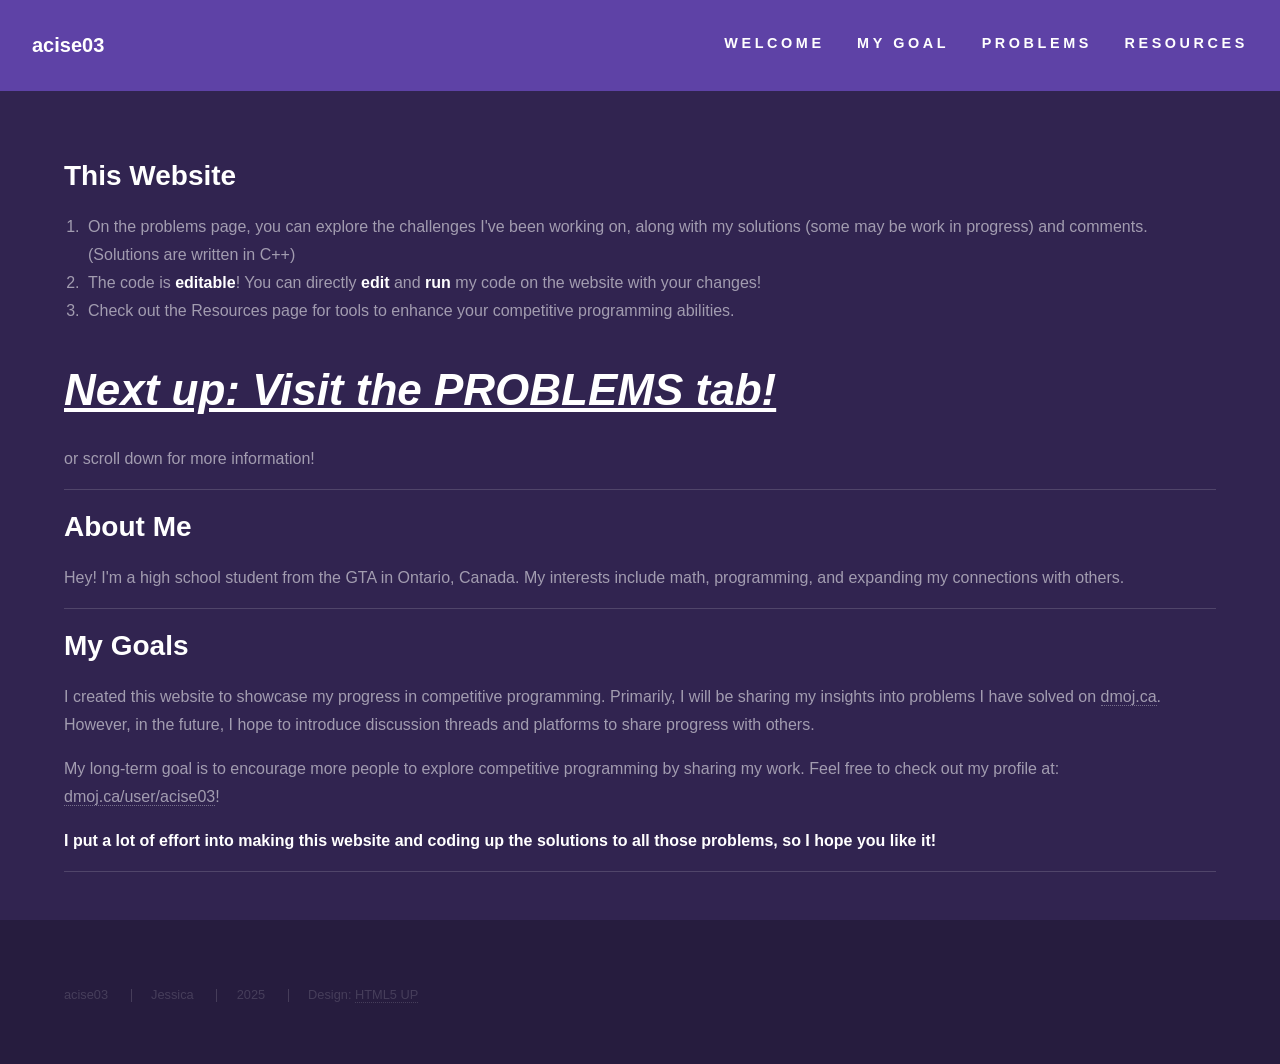
==== commit 520ce365: "Update goal.html" ====
--- a/goal.html
+++ b/goal.html
@@ -45,10 +45,10 @@
 					<ol>
 						<li>
 							On the problems page, you can explore the challenges I've been working on, along with my
-							solutions (some may be work in progress) and comments.
+							solutions (some may be work in progress) and comments. (Solutions are written in C++)
 						</li>
 						<li>
-							The code is <b>editable</b>! You can edit my code with your changes and try submitting it! </li>
+							The code is <b>editable</b>! You can directly <b>edit</b> and <b>run</b> my code on the website with your changes! </li>
 						<li>
 							Check out the Resources page for tools to enhance your competitive programming abilities.
 						</li>
@@ -104,4 +104,4 @@
 
 </body>
 
-</html>+</html>
--- a/assets/css/main.css
+++ b/assets/css/main.css
@@ -3612,9 +3612,9 @@
 
 #header>nav>ul>li a {
 	border: 0;
-	color: rgba(255, 255, 255, 0.35);
+	color: rgb(255, 255, 255);
 	display: inline-block;
-	font-size: 0.6em;
+	font-size: 0.9em;
 	font-weight: bold;
 	letter-spacing: 0.25em;
 	text-transform: uppercase;
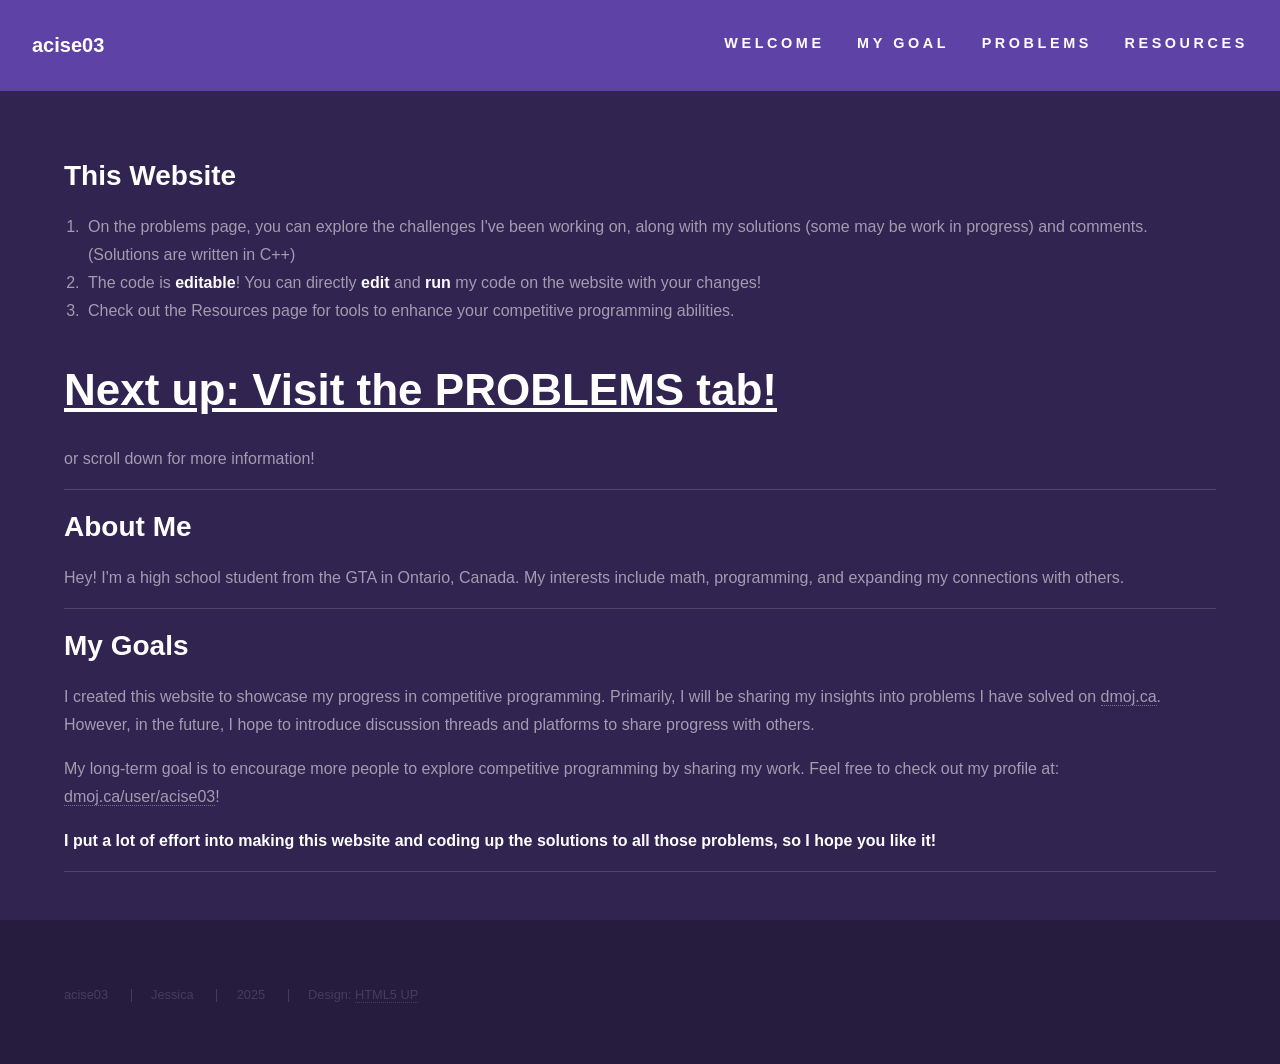
==== commit 7f2fbdbe: "Update goal.html" ====
--- a/goal.html
+++ b/goal.html
@@ -53,7 +53,7 @@
 							Check out the Resources page for tools to enhance your competitive programming abilities.
 						</li>
 					</ol>
-					<h1><u><i><b>Next up: Visit the PROBLEMS tab!</b></i></u></h1>
+					<h1><u><b>Next up: Visit the PROBLEMS tab!</b></u></h1>
 					or scroll down for more information!
 					</p>
 					<hr>
